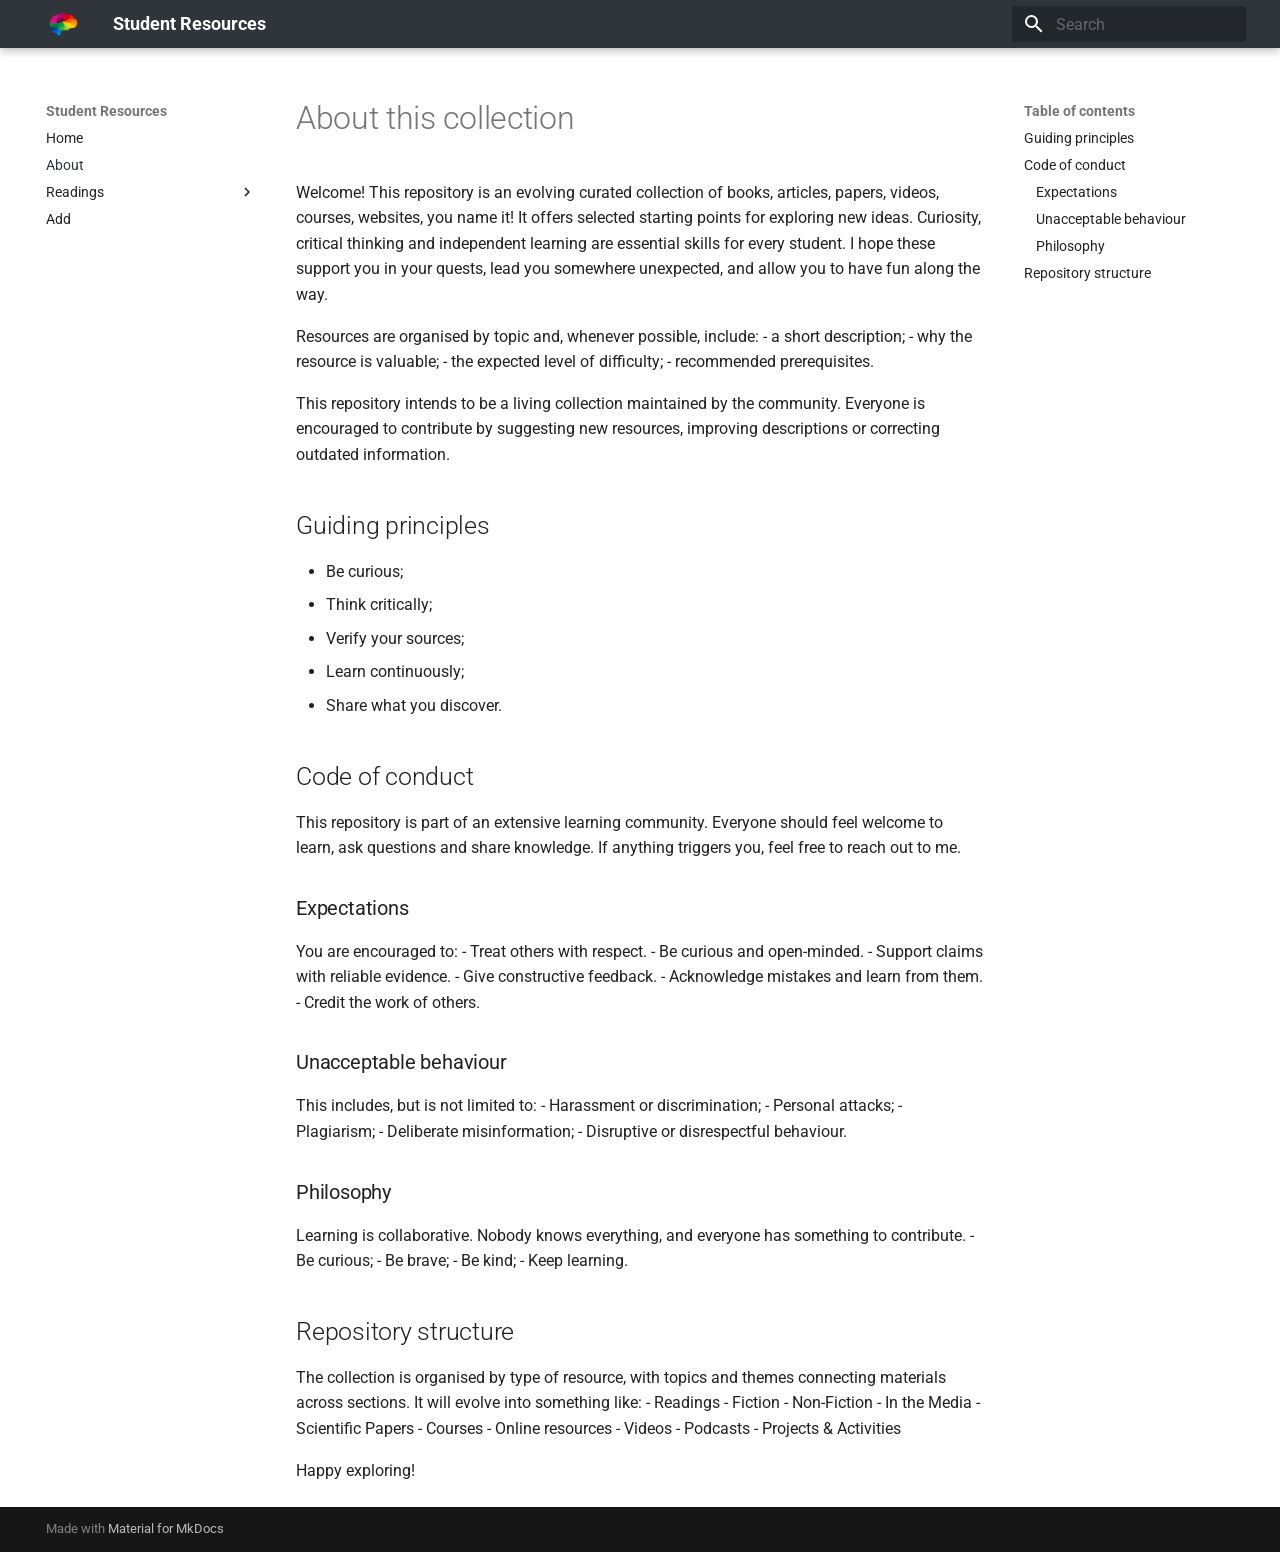
==== about/index.html @ dd15b96d "Deployed b76cbcb with MkDocs version: 1.6.1" ====
<!doctype html>
<html lang="en" class="no-js">
  <head>
    
      <meta charset="utf-8">
      <meta name="viewport" content="width=device-width,initial-scale=1">
      
        <meta name="description" content="A curated collection of resources supporting curiosity, critical thinking and independent learning.">
      
      
        <meta name="author" content="cmr">
      
      
      
        <link rel="prev" href="..">
      
      
        <link rel="next" href="../readings/">
      
      
        
      
      
      <link rel="icon" href="../assets/images/favicon.png">
      <meta name="generator" content="mkdocs-1.6.1, mkdocs-material-9.8.0">
    
    
      
        <title>About - Student Resources</title>
      
    
    
      <link rel="stylesheet" href="../assets/stylesheets/main.57a0d79d.min.css">
      
        
        <link rel="stylesheet" href="../assets/stylesheets/palette.fb2fffe2.min.css">
      
      


    
    
      
    
    
      
        
        
        <link rel="preconnect" href="https://fonts.gstatic.com" crossorigin>
        <link rel="stylesheet" href="https://fonts.googleapis.com/css?family=Roboto:300,300i,400,400i,700,700i%7CRoboto+Mono:400,400i,700,700i&display=fallback">
        <style>:root{--md-text-font:"Roboto";--md-code-font:"Roboto Mono"}</style>
      
    
    
      <link rel="stylesheet" href="../assets/extra.css">
    
    <script>__md_scope=new URL("..",location),__md_hash=e=>[...e].reduce(((e,_)=>(e<<5)-e+_.charCodeAt(0)),0),__md_get=(e,_=localStorage,t=__md_scope)=>JSON.parse(_.getItem(t.pathname+"."+e)),__md_set=(e,_,t=localStorage,a=__md_scope)=>{try{t.setItem(a.pathname+"."+e,JSON.stringify(_))}catch(e){}}</script>
    
      

    
    
  </head>
  
  
    
    
    
    
    
    <body dir="ltr" data-md-color-scheme="default" data-md-color-primary="sage" data-md-color-accent="grey">
  
    
    <input class="md-toggle" data-md-toggle="drawer" type="checkbox" id="__drawer" autocomplete="off">
    <input class="md-toggle" data-md-toggle="search" type="checkbox" id="__search" autocomplete="off">
    <label class="md-overlay" for="__drawer"></label>
    <div data-md-component="skip">
      
        
        <a href="#about-this-collection" class="md-skip">
          Skip to content
        </a>
      
    </div>
    <div data-md-component="announce">
      
    </div>
    
    
      

  

<header class="md-header md-header--shadow" data-md-component="header">
  <nav class="md-header__inner md-grid" aria-label="Header">
    <a href=".." title="Student Resources" class="md-header__button md-logo" aria-label="Student Resources" data-md-component="logo">
      
  <img src="../assets/logo_cmr.png" alt="logo">

    </a>
    <label class="md-header__button md-icon" for="__drawer">
      
      <svg xmlns="http://www.w3.org/2000/svg" viewBox="0 0 24 24"><path d="M3 6h18v2H3zm0 5h18v2H3zm0 5h18v2H3z"/></svg>
    </label>
    <div class="md-header__title" data-md-component="header-title">
      <div class="md-header__ellipsis">
        <div class="md-header__topic">
          <span class="md-ellipsis">
            Student Resources
          </span>
        </div>
        <div class="md-header__topic" data-md-component="header-topic">
          <span class="md-ellipsis">
            
              About
            
          </span>
        </div>
      </div>
    </div>
    
      
    
    
    
    
      
      
        <label class="md-header__button md-icon" for="__search">
          
          <svg xmlns="http://www.w3.org/2000/svg" viewBox="0 0 24 24"><path d="M9.5 3A6.5 6.5 0 0 1 16 9.5c0 1.61-.59 3.09-1.56 4.23l.27.27h.79l5 5-1.5 1.5-5-5v-.79l-.27-.27A6.52 6.52 0 0 1 9.5 16 6.5 6.5 0 0 1 3 9.5 6.5 6.5 0 0 1 9.5 3m0 2C7 5 5 7 5 9.5S7 14 9.5 14 14 12 14 9.5 12 5 9.5 5"/></svg>
        </label>
        <div class="md-search" data-md-component="search" role="dialog">
  <label class="md-search__overlay" for="__search"></label>
  <div class="md-search__inner" role="search">
    <form class="md-search__form" name="search">
      <input type="text" class="md-search__input" name="query" aria-label="Search" placeholder="Search" autocapitalize="off" autocorrect="off" autocomplete="off" spellcheck="false" data-md-component="search-query" required>
      <label class="md-search__icon md-icon" for="__search">
        
        <svg xmlns="http://www.w3.org/2000/svg" viewBox="0 0 24 24"><path d="M9.5 3A6.5 6.5 0 0 1 16 9.5c0 1.61-.59 3.09-1.56 4.23l.27.27h.79l5 5-1.5 1.5-5-5v-.79l-.27-.27A6.52 6.52 0 0 1 9.5 16 6.5 6.5 0 0 1 3 9.5 6.5 6.5 0 0 1 9.5 3m0 2C7 5 5 7 5 9.5S7 14 9.5 14 14 12 14 9.5 12 5 9.5 5"/></svg>
        
        <svg xmlns="http://www.w3.org/2000/svg" viewBox="0 0 24 24"><path d="M20 11v2H8l5.5 5.5-1.42 1.42L4.16 12l7.92-7.92L13.5 5.5 8 11z"/></svg>
      </label>
      <nav class="md-search__options" aria-label="Search">
        
        <button type="reset" class="md-search__icon md-icon" title="Clear" aria-label="Clear" tabindex="-1">
          
          <svg xmlns="http://www.w3.org/2000/svg" viewBox="0 0 24 24"><path d="M19 6.41 17.59 5 12 10.59 6.41 5 5 6.41 10.59 12 5 17.59 6.41 19 12 13.41 17.59 19 19 17.59 13.41 12z"/></svg>
        </button>
      </nav>
      
    </form>
    <div class="md-search__output">
      <div class="md-search__scrollwrap" tabindex="0" data-md-scrollfix>
        <div class="md-search-result" data-md-component="search-result">
          <div class="md-search-result__meta">
            Initializing search
          </div>
          <ol class="md-search-result__list" role="presentation"></ol>
        </div>
      </div>
    </div>
  </div>
</div>
      
    
    
  </nav>
  
</header>
    
    <div class="md-container" data-md-component="container">
      
      
        
          
        
      
      <main class="md-main" data-md-component="main">
        <div class="md-main__inner md-grid">
          
            
              
              <div class="md-sidebar md-sidebar--primary" data-md-component="sidebar" data-md-type="navigation" >
                <div class="md-sidebar__scrollwrap">
                  <div class="md-sidebar__inner">
                    



<nav class="md-nav md-nav--primary" aria-label="Navigation" data-md-level="0">
  <label class="md-nav__title" for="__drawer">
    <a href=".." title="Student Resources" class="md-nav__button md-logo" aria-label="Student Resources" data-md-component="logo">
      
  <img src="../assets/logo_cmr.png" alt="logo">

    </a>
    Student Resources
  </label>
  
  <ul class="md-nav__list" data-md-scrollfix>
    
      
      
  
  
  
  
    <li class="md-nav__item">
      <a href=".." class="md-nav__link">
        
  
  
  <span class="md-ellipsis">
    
  
    Home
  

    
  </span>
  
  

      </a>
    </li>
  

    
      
      
  
  
    
  
  
  
    <li class="md-nav__item md-nav__item--active">
      
      <input class="md-nav__toggle md-toggle" type="checkbox" id="__toc">
      
      
        
      
      
        <label class="md-nav__link md-nav__link--active" for="__toc">
          
  
  
  <span class="md-ellipsis">
    
  
    About
  

    
  </span>
  
  

          <span class="md-nav__icon md-icon"></span>
        </label>
      
      <a href="./" class="md-nav__link md-nav__link--active">
        
  
  
  <span class="md-ellipsis">
    
  
    About
  

    
  </span>
  
  

      </a>
      
        

<nav class="md-nav md-nav--secondary" aria-label="Table of contents">
  
  
  
    
  
  
    <label class="md-nav__title" for="__toc">
      <span class="md-nav__icon md-icon"></span>
      Table of contents
    </label>
    <ul class="md-nav__list" data-md-component="toc" data-md-scrollfix>
      
        <li class="md-nav__item">
  <a href="#guiding-principles" class="md-nav__link">
    <span class="md-ellipsis">
      
        Guiding principles
      
    </span>
  </a>
  
</li>
      
        <li class="md-nav__item">
  <a href="#code-of-conduct" class="md-nav__link">
    <span class="md-ellipsis">
      
        Code of conduct
      
    </span>
  </a>
  
    <nav class="md-nav" aria-label="Code of conduct">
      <ul class="md-nav__list">
        
          <li class="md-nav__item">
  <a href="#expectations" class="md-nav__link">
    <span class="md-ellipsis">
      
        Expectations
      
    </span>
  </a>
  
</li>
        
          <li class="md-nav__item">
  <a href="#unacceptable-behaviour" class="md-nav__link">
    <span class="md-ellipsis">
      
        Unacceptable behaviour
      
    </span>
  </a>
  
</li>
        
          <li class="md-nav__item">
  <a href="#philosophy" class="md-nav__link">
    <span class="md-ellipsis">
      
        Philosophy
      
    </span>
  </a>
  
</li>
        
      </ul>
    </nav>
  
</li>
      
        <li class="md-nav__item">
  <a href="#repository-structure" class="md-nav__link">
    <span class="md-ellipsis">
      
        Repository structure
      
    </span>
  </a>
  
</li>
      
    </ul>
  
</nav>
      
    </li>
  

    
      
      
  
  
  
  
    
    
    
    
    
    <li class="md-nav__item md-nav__item--nested">
      
        
        
        <input class="md-nav__toggle md-toggle " type="checkbox" id="__nav_3" >
        
          
          <label class="md-nav__link" for="__nav_3" id="__nav_3_label" tabindex="0">
            
  
  
  <span class="md-ellipsis">
    
  
    Readings
  

    
  </span>
  
  

            <span class="md-nav__icon md-icon"></span>
          </label>
        
        <nav class="md-nav" data-md-level="1" aria-labelledby="__nav_3_label" aria-expanded="false">
          <label class="md-nav__title" for="__nav_3">
            <span class="md-nav__icon md-icon"></span>
            
  
    Readings
  

          </label>
          <ul class="md-nav__list" data-md-scrollfix>
            
              
                
  
  
  
  
    <li class="md-nav__item">
      <a href="../readings/" class="md-nav__link">
        
  
  
  <span class="md-ellipsis">
    
  
    Overview
  

    
  </span>
  
  

      </a>
    </li>
  

              
            
              
                
  
  
  
  
    <li class="md-nav__item">
      <a href="../Fiction/" class="md-nav__link">
        
  
  
  <span class="md-ellipsis">
    
  
    Fiction
  

    
  </span>
  
  

      </a>
    </li>
  

              
            
              
                
  
  
  
  
    <li class="md-nav__item">
      <a href="../Non-fiction/" class="md-nav__link">
        
  
  
  <span class="md-ellipsis">
    
  
    Non-Fiction
  

    
  </span>
  
  

      </a>
    </li>
  

              
            
          </ul>
        </nav>
      
    </li>
  

    
      
      
  
  
  
  
    <li class="md-nav__item">
      <a href="../contributing/" class="md-nav__link">
        
  
  
  <span class="md-ellipsis">
    
  
    Add
  

    
  </span>
  
  

      </a>
    </li>
  

    
  </ul>
</nav>
                  </div>
                </div>
              </div>
            
            
              
              <div class="md-sidebar md-sidebar--secondary" data-md-component="sidebar" data-md-type="toc" >
                <div class="md-sidebar__scrollwrap">
                  <div class="md-sidebar__inner">
                    

<nav class="md-nav md-nav--secondary" aria-label="Table of contents">
  
  
  
    
  
  
    <label class="md-nav__title" for="__toc">
      <span class="md-nav__icon md-icon"></span>
      Table of contents
    </label>
    <ul class="md-nav__list" data-md-component="toc" data-md-scrollfix>
      
        <li class="md-nav__item">
  <a href="#guiding-principles" class="md-nav__link">
    <span class="md-ellipsis">
      
        Guiding principles
      
    </span>
  </a>
  
</li>
      
        <li class="md-nav__item">
  <a href="#code-of-conduct" class="md-nav__link">
    <span class="md-ellipsis">
      
        Code of conduct
      
    </span>
  </a>
  
    <nav class="md-nav" aria-label="Code of conduct">
      <ul class="md-nav__list">
        
          <li class="md-nav__item">
  <a href="#expectations" class="md-nav__link">
    <span class="md-ellipsis">
      
        Expectations
      
    </span>
  </a>
  
</li>
        
          <li class="md-nav__item">
  <a href="#unacceptable-behaviour" class="md-nav__link">
    <span class="md-ellipsis">
      
        Unacceptable behaviour
      
    </span>
  </a>
  
</li>
        
          <li class="md-nav__item">
  <a href="#philosophy" class="md-nav__link">
    <span class="md-ellipsis">
      
        Philosophy
      
    </span>
  </a>
  
</li>
        
      </ul>
    </nav>
  
</li>
      
        <li class="md-nav__item">
  <a href="#repository-structure" class="md-nav__link">
    <span class="md-ellipsis">
      
        Repository structure
      
    </span>
  </a>
  
</li>
      
    </ul>
  
</nav>
                  </div>
                </div>
              </div>
            
          
          
            <div class="md-content" data-md-component="content">
              
              <article class="md-content__inner md-typeset">
                
                  



<h1 id="about-this-collection">About this collection</h1>
<p>Welcome!
This repository is an evolving curated collection of books, articles, papers, videos, courses, websites, you name it! It offers selected starting points for exploring new ideas. 
Curiosity, critical thinking and independent learning are essential skills for every student. I hope these support you in your quests, lead you somewhere unexpected, and allow you to have fun along the way.</p>
<p>Resources are organised by topic and, whenever possible, include:
- a short description;
- why the resource is valuable;
- the expected level of difficulty;
- recommended prerequisites.</p>
<p>This repository intends to be a living collection maintained by the community. Everyone is encouraged to contribute by suggesting new resources, improving descriptions or correcting outdated information.</p>
<h2 id="guiding-principles">Guiding principles</h2>
<ul>
<li>Be curious;</li>
<li>Think critically;</li>
<li>Verify your sources;</li>
<li>Learn continuously;</li>
<li>Share what you discover.</li>
</ul>
<h2 id="code-of-conduct">Code of conduct</h2>
<p>This repository is part of an extensive learning community. Everyone should feel welcome to learn, ask questions and share knowledge. If anything triggers you, feel free to reach out to me.</p>
<h3 id="expectations">Expectations</h3>
<p>You are encouraged to:
- Treat others with respect.
- Be curious and open-minded.
- Support claims with reliable evidence.
- Give constructive feedback.
- Acknowledge mistakes and learn from them.
- Credit the work of others.</p>
<h3 id="unacceptable-behaviour">Unacceptable behaviour</h3>
<p>This includes, but is not limited to:
- Harassment or discrimination;
- Personal attacks;
- Plagiarism;
- Deliberate misinformation;
- Disruptive or disrespectful behaviour.</p>
<h3 id="philosophy">Philosophy</h3>
<p>Learning is collaborative. Nobody knows everything, and everyone has something to contribute.
- Be curious;
- Be brave;
- Be kind;
- Keep learning.</p>
<h2 id="repository-structure">Repository structure</h2>
<p>The collection is organised by type of resource, with topics and themes connecting materials across sections. It will evolve into something like:
- Readings 
  - Fiction
  - Non-Fiction
  - In the Media
  - Scientific Papers
- Courses
- Online resources
  - Videos
  - Podcasts
- Projects &amp; Activities</p>
<p>Happy exploring!</p>












                
              </article>
            </div>
          
          
<script>var target=document.getElementById(location.hash.slice(1));target&&target.name&&(target.checked=target.name.startsWith("__tabbed_"))</script>
        </div>
        
      </main>
      
        <footer class="md-footer">
  
  <div class="md-footer-meta md-typeset">
    <div class="md-footer-meta__inner md-grid">
      <div class="md-copyright">
  
  
    Made with
    <a href="https://squidfunk.github.io/mkdocs-material/" target="_blank" rel="noopener">
      Material for MkDocs
    </a>
  
</div>
      
    </div>
  </div>
</footer>
      
    </div>
    <div class="md-dialog" data-md-component="dialog">
      <div class="md-dialog__inner md-typeset"></div>
    </div>
    
    
    
      
      
      <script id="__config" type="application/json">{"annotate": null, "base": "..", "features": [], "search": "../assets/javascripts/workers/search.a7633da7.min.js", "tags": null, "translations": {"clipboard.copied": "Copied to clipboard", "clipboard.copy": "Copy to clipboard", "search.result.more.one": "1 more on this page", "search.result.more.other": "# more on this page", "search.result.none": "No matching documents", "search.result.one": "1 matching document", "search.result.other": "# matching documents", "search.result.placeholder": "Type to start searching", "search.result.term.missing": "Missing", "select.version": "Select version"}, "version": null}</script>
    
    
      <script src="../assets/javascripts/bundle.c21346df.min.js"></script>
      
    
  </body>
</html>
---- assets/stylesheets/main.57a0d79d.min.css ----
@charset "UTF-8";html{box-sizing:border-box;-webkit-text-size-adjust:none;-moz-text-size-adjust:none;text-size-adjust:none}*,:after,:before{box-sizing:inherit}@media(prefers-reduced-motion){*,:after,:before{transition:none!important}}body{margin:0;-webkit-font-smoothing:antialiased;-moz-osx-font-smoothing:grayscale;--md-text-font-family:var(--md-text-font, _),
    -apple-system, BlinkMacSystemFont, Helvetica, Arial, sans-serif;--md-code-font-family:var(--md-code-font, _),
    SFMono-Regular, Consolas, Menlo, monospace}.md-typeset code:not(.focus-visible),a,button,input,label{-webkit-tap-highlight-color:transparent}a{color:inherit;text-decoration:none}hr{box-sizing:initial;display:block;height:.05rem;padding:0;overflow:visible;border:0}small{font-size:80%}sub,sup{line-height:1em}img{border-style:none}table{border-spacing:0;border-collapse:initial}td,th{font-weight:400;vertical-align:top}button{padding:0;margin:0;font-family:inherit;font-size:inherit;background:#0000;border:0}input{border:0;outline:none}:root{--md-primary-fg-color:#4051b5;--md-primary-fg-color--light:#5d6cc0;--md-primary-fg-color--dark:#303fa1;--md-primary-bg-color:#fff;--md-primary-bg-color--light:#ffffffb3;--md-accent-fg-color:#526cfe;--md-accent-fg-color--transparent:#526cfe1a;--md-accent-bg-color:#fff;--md-accent-bg-color--light:#ffffffb3;--md-typeset-table-sort-icon:url("data:image/svg+xml;charset=utf-8,<svg xmlns='http://www.w3.org/2000/svg' viewBox='0 0 24 24'><path d='m18 21-4-4h3V7h-3l4-4 4 4h-3v10h3M2 19v-2h10v2M2 13v-2h7v2M2 7V5h4v2z'/></svg>");--md-typeset-table-sort-icon--asc:url("data:image/svg+xml;charset=utf-8,<svg xmlns='http://www.w3.org/2000/svg' viewBox='0 0 24 24'><path d='M19 17h3l-4 4-4-4h3V3h2M2 17h10v2H2M6 5v2H2V5m0 6h7v2H2z'/></svg>");--md-typeset-table-sort-icon--desc:url("data:image/svg+xml;charset=utf-8,<svg xmlns='http://www.w3.org/2000/svg' viewBox='0 0 24 24'><path d='M19 7h3l-4-4-4 4h3v14h2M2 17h10v2H2M6 5v2H2V5m0 6h7v2H2z'/></svg>")}[data-md-color-scheme=default]{color-scheme:light}[data-md-color-scheme=default] img[src$="#gh-dark-mode-only"],[data-md-color-scheme=default] img[src$="#only-dark"]{display:none}:root,[data-md-color-scheme=default]{--md-hue:225deg;--md-default-fg-color:#000000de;--md-default-fg-color--light:#0000008a;--md-default-fg-color--lighter:#00000052;--md-default-fg-color--lightest:#00000012;--md-default-bg-color:#fff;--md-default-bg-color--light:#ffffffb3;--md-default-bg-color--lighter:#ffffff4d;--md-default-bg-color--lightest:#ffffff1f;--md-code-fg-color:#36464e;--md-code-bg-color:#f5f5f5;--md-code-bg-color--light:#f5f5f5b3;--md-code-bg-color--lighter:#f5f5f54d;--md-code-hl-color:#4287ff;--md-code-hl-color--light:#4287ff1a;--md-code-hl-number-color:#d52a2a;--md-code-hl-special-color:#db1457;--md-code-hl-function-color:#a846b9;--md-code-hl-constant-color:#6e59d9;--md-code-hl-keyword-color:#3f6ec6;--md-code-hl-string-color:#1c7d4d;--md-code-hl-name-color:var(--md-code-fg-color);--md-code-hl-operator-color:var(--md-default-fg-color--light);--md-code-hl-punctuation-color:var(--md-default-fg-color--light);--md-code-hl-comment-color:var(--md-default-fg-color--light);--md-code-hl-generic-color:var(--md-default-fg-color--light);--md-code-hl-variable-color:var(--md-default-fg-color--light);--md-typeset-color:var(--md-default-fg-color);--md-typeset-a-color:var(--md-primary-fg-color);--md-typeset-del-color:#f5503d26;--md-typeset-ins-color:#0bd57026;--md-typeset-kbd-color:#fafafa;--md-typeset-kbd-accent-color:#fff;--md-typeset-kbd-border-color:#b8b8b8;--md-typeset-mark-color:#ffff0080;--md-typeset-table-color:#0000001f;--md-typeset-table-color--light:#00000009;--md-admonition-fg-color:var(--md-default-fg-color);--md-admonition-bg-color:var(--md-default-bg-color);--md-warning-fg-color:#000000de;--md-warning-bg-color:#ff9;--md-footer-fg-color:#fff;--md-footer-fg-color--light:#ffffffb3;--md-footer-fg-color--lighter:#ffffff73;--md-footer-bg-color:#000000de;--md-footer-bg-color--dark:#00000052;--md-shadow-z1:0 0.2rem 0.5rem #0000000d,
    0 0 0.05rem #0000001a;--md-shadow-z2:0 0.2rem 0.5rem #0000001a,
    0 0 0.05rem #00000040;--md-shadow-z3:0 0.2rem 0.5rem #0003,
    0 0 0.05rem #00000059}.md-icon svg{display:block;width:1.2rem;height:1.2rem;fill:currentcolor}aside,body,input{font-family:var(--md-text-font-family);font-feature-settings:"kern","liga";color:var(--md-typeset-color)}code,kbd,pre{font-family:var(--md-code-font-family);font-feature-settings:"kern"}.md-typeset{font-size:.8rem;line-height:1.6;overflow-wrap:break-word;-webkit-print-color-adjust:exact;color-adjust:exact}@media print{.md-typeset{font-size:.68rem}.md-typeset code,.md-typeset kbd,.md-typeset pre{white-space:pre-wrap}}.md-typeset blockquote,.md-typeset dl,.md-typeset figure,.md-typeset ol,.md-typeset pre,.md-typeset ul{margin-top:1em;margin-bottom:1em}.md-typeset h1{margin:0 0 1.25em;font-size:2em;line-height:1.3;color:var(--md-default-fg-color--light)}.md-typeset h1,.md-typeset h2{font-weight:300;letter-spacing:-.01em}.md-typeset h2{margin:1.6em 0 .64em;font-size:1.5625em;line-height:1.4}.md-typeset h3{margin:1.6em 0 .8em;font-size:1.25em;font-weight:400;line-height:1.5;letter-spacing:-.01em}.md-typeset h2+h3{margin-top:.8em}.md-typeset h4{margin:1em 0;font-weight:700;letter-spacing:-.01em}.md-typeset h5,.md-typeset h6{margin:1.25em 0;font-size:.8em;font-weight:700;color:var(--md-default-fg-color--light);letter-spacing:-.01em}.md-typeset h5{text-transform:uppercase}.md-typeset h5 code{text-transform:none}.md-typeset hr{display:flow-root;margin:1.5em 0;border-bottom:.05rem solid var(--md-default-fg-color--lightest)}.md-typeset a{color:var(--md-typeset-a-color);word-break:break-word}.md-typeset a,.md-typeset a:before{transition:color 125ms}.md-typeset a:focus,.md-typeset a:hover{color:var(--md-accent-fg-color)}.md-typeset a:focus code,.md-typeset a:hover code{color:var(--md-accent-fg-color);background-color:var(--md-accent-fg-color--transparent)}.md-typeset a code{color:var(--md-typeset-a-color)}.md-typeset a.focus-visible{outline-color:var(--md-accent-fg-color);outline-offset:.2rem}.md-typeset code,.md-typeset kbd,.md-typeset pre{font-variant-ligatures:none;color:var(--md-code-fg-color);direction:ltr;transition:background-color 125ms}.md-typeset code{padding:0 .2941176471em;font-size:.85em;word-break:break-word;background-color:var(--md-code-bg-color);border-radius:.1rem;-webkit-box-decoration-break:clone;box-decoration-break:clone;transition:color 125ms,background-color 125ms}.md-typeset code:not(.focus-visible){outline:none}.md-typeset pre{position:relative;display:flow-root;line-height:1.4}.md-typeset pre>code{display:block;padding:.7720588235em 1.1764705882em;margin:0;overflow:auto;word-break:normal;touch-action:auto;scrollbar-color:var(--md-default-fg-color--lighter) #0000;scrollbar-width:thin;outline-color:var(--md-accent-fg-color);box-shadow:none;-webkit-box-decoration-break:slice;box-decoration-break:slice}.md-typeset pre>code:hover{scrollbar-color:var(--md-accent-fg-color) #0000}.md-typeset pre>code::-webkit-scrollbar{width:.2rem;height:.2rem}.md-typeset pre>code::-webkit-scrollbar-thumb{background-color:var(--md-default-fg-color--lighter)}.md-typeset pre>code::-webkit-scrollbar-thumb:hover{background-color:var(--md-accent-fg-color)}.md-typeset kbd{display:inline-block;padding:0 .6666666667em;font-size:.75em;color:var(--md-default-fg-color);word-break:break-word;vertical-align:text-top;background-color:var(--md-typeset-kbd-color);border-radius:.1rem;box-shadow:0 .1rem 0 .05rem var(--md-typeset-kbd-border-color),0 .1rem 0 var(--md-typeset-kbd-border-color),0 -.1rem .2rem var(--md-typeset-kbd-accent-color) inset}.md-typeset mark{color:inherit;word-break:break-word;background-color:var(--md-typeset-mark-color);-webkit-box-decoration-break:clone;box-decoration-break:clone}.md-typeset abbr{text-decoration:none;cursor:help}.md-typeset [data-preview],.md-typeset abbr{border-bottom:.05rem dotted var(--md-default-fg-color--light)}.md-typeset small{opacity:.75}[dir=ltr] .md-typeset sub,[dir=ltr] .md-typeset sup{margin-left:.078125em}[dir=rtl] .md-typeset sub,[dir=rtl] .md-typeset sup{margin-right:.078125em}[dir=ltr] .md-typeset blockquote{padding-left:.6rem;border-left:.2rem solid var(--md-default-fg-color--lighter)}[dir=rtl] .md-typeset blockquote{padding-right:.6rem;border-right:.2rem solid var(--md-default-fg-color--lighter)}.md-typeset blockquote{margin-left:0;margin-right:0;color:var(--md-default-fg-color--light)}.md-typeset ul{list-style-type:disc}.md-typeset ul[type]{list-style-type:revert-layer}[dir=ltr] .md-typeset ol,[dir=ltr] .md-typeset ol li ol,[dir=ltr] .md-typeset ol li ul,[dir=ltr] .md-typeset ul,[dir=ltr] .md-typeset ul li ol,[dir=ltr] .md-typeset ul li ul{margin-left:.625em}[dir=rtl] .md-typeset ol,[dir=rtl] .md-typeset ol li ol,[dir=rtl] .md-typeset ol li ul,[dir=rtl] .md-typeset ul,[dir=rtl] .md-typeset ul li ol,[dir=rtl] .md-typeset ul li ul{margin-right:.625em}.md-typeset ol,.md-typeset ul{padding:0}.md-typeset ol:not([hidden]),.md-typeset ul:not([hidden]){display:flow-root}.md-typeset ol ol,.md-typeset ul ol{list-style-type:lower-alpha}.md-typeset ol ol ol,.md-typeset ul ol ol{list-style-type:lower-roman}.md-typeset ol ol ol ol,.md-typeset ul ol ol ol{list-style-type:upper-alpha}.md-typeset ol ol ol ol ol,.md-typeset ul ol ol ol ol{list-style-type:upper-roman}.md-typeset ol[type],.md-typeset ul[type]{list-style-type:revert-layer}[dir=ltr] .md-typeset ol li,[dir=ltr] .md-typeset ul li{margin-left:1.25em}[dir=rtl] .md-typeset ol li,[dir=rtl] .md-typeset ul li{margin-right:1.25em}.md-typeset ol li,.md-typeset ul li{margin-bottom:.5em}.md-typeset ol li blockquote,.md-typeset ol li p,.md-typeset ul li blockquote,.md-typeset ul li p{margin:.5em 0}.md-typeset ol li:last-child,.md-typeset ul li:last-child{margin-bottom:0}.md-typeset ol li ol,.md-typeset ol li ul,.md-typeset ul li ol,.md-typeset ul li ul{margin-top:.5em;margin-bottom:.5em}[dir=ltr] .md-typeset dd{margin-left:1.875em}[dir=rtl] .md-typeset dd{margin-right:1.875em}.md-typeset dd{margin-top:1em;margin-bottom:1.5em}.md-typeset img,.md-typeset svg,.md-typeset video{max-width:100%;height:auto}.md-typeset img[align=left]{margin:1em 1em 1em 0}.md-typeset img[align=right]{margin:1em 0 1em 1em}.md-typeset img[align]:only-child{margin-top:0}.md-typeset figure{display:flow-root;width:fit-content;max-width:100%;margin:1em auto;text-align:center}.md-typeset figure img{display:block;margin:0 auto}.md-typeset figcaption{max-width:24rem;margin:1em auto;font-style:italic}.md-typeset iframe{max-width:100%}.md-typeset table:not([class]){display:inline-block;max-width:100%;overflow:auto;font-size:.64rem;touch-action:auto;background-color:var(--md-default-bg-color);border:.05rem solid var(--md-typeset-table-color);border-radius:.1rem}@media print{.md-typeset table:not([class]){display:table}}.md-typeset table:not([class])+*{margin-top:1.5em}.md-typeset table:not([class]) td>:first-child,.md-typeset table:not([class]) th>:first-child{margin-top:0}.md-typeset table:not([class]) td>:last-child,.md-typeset table:not([class]) th>:last-child{margin-bottom:0}.md-typeset table:not([class]) td:not([align]),.md-typeset table:not([class]) th:not([align]){text-align:left}[dir=rtl] .md-typeset table:not([class]) td:not([align]),[dir=rtl] .md-typeset table:not([class]) th:not([align]){text-align:right}.md-typeset table:not([class]) th{min-width:5rem;padding:.9375em 1.25em;font-weight:700;vertical-align:top}.md-typeset table:not([class]) td{padding:.9375em 1.25em;vertical-align:top;border-top:.05rem solid var(--md-typeset-table-color)}.md-typeset table:not([class]) tbody tr{transition:background-color 125ms}.md-typeset table:not([class]) tbody tr:hover{background-color:var(--md-typeset-table-color--light);box-shadow:0 .05rem 0 var(--md-default-bg-color) inset}.md-typeset table:not([class]) a{word-break:normal}.md-typeset table th[role=columnheader]{cursor:pointer}[dir=ltr] .md-typeset table th[role=columnheader]:after{margin-left:.5em}[dir=rtl] .md-typeset table th[role=columnheader]:after{margin-right:.5em}.md-typeset table th[role=columnheader]:after{display:inline-block;width:1.2em;height:1.2em;vertical-align:text-bottom;content:"";-webkit-mask-image:var(--md-typeset-table-sort-icon);mask-image:var(--md-typeset-table-sort-icon);-webkit-mask-repeat:no-repeat;mask-repeat:no-repeat;-webkit-mask-size:contain;mask-size:contain;transition:background-color 125ms}.md-typeset table th[role=columnheader]:hover:after{background-color:var(--md-default-fg-color--lighter)}.md-typeset table th[role=columnheader][aria-sort=ascending]:after{background-color:var(--md-default-fg-color--light);-webkit-mask-image:var(--md-typeset-table-sort-icon--asc);mask-image:var(--md-typeset-table-sort-icon--asc)}.md-typeset table th[role=columnheader][aria-sort=descending]:after{background-color:var(--md-default-fg-color--light);-webkit-mask-image:var(--md-typeset-table-sort-icon--desc);mask-image:var(--md-typeset-table-sort-icon--desc)}.md-typeset__scrollwrap{margin:1em -.8rem;overflow-x:auto;touch-action:auto}.md-typeset__table{display:inline-block;padding:0 .8rem;margin-bottom:.5em}@media print{.md-typeset__table{display:block}}html .md-typeset__table table{display:table;width:100%;margin:0;overflow:hidden}@media screen and (max-width:44.984375em){.md-content__inner>pre{margin:1em -.8rem}.md-content__inner>pre code{border-radius:0}}.md-typeset .md-author{position:relative;display:block;flex-shrink:0;width:1.6rem;height:1.6rem;overflow:hidden;border-radius:100%;transition:color 125ms,transform 125ms}.md-typeset .md-author img{display:block}.md-typeset .md-author--more{font-size:.6rem;font-weight:700;line-height:1.6rem;color:var(--md-default-fg-color--lighter);text-align:center;background:var(--md-default-fg-color--lightest)}.md-typeset .md-author--long{width:2.4rem;height:2.4rem}.md-typeset a.md-author{transform:scale(1)}.md-typeset a.md-author img{filter:grayscale(100%) opacity(75%);border-radius:100%;transition:filter 125ms}.md-typeset a.md-author:focus,.md-typeset a.md-author:hover{z-index:1;transform:scale(1.1)}.md-typeset a.md-author:focus img,.md-typeset a.md-author:hover img{filter:grayscale(0)}.md-banner{overflow:auto;color:var(--md-footer-fg-color);background-color:var(--md-footer-bg-color)}@media print{.md-banner{display:none}}.md-banner--warning{color:var(--md-warning-fg-color);background-color:var(--md-warning-bg-color)}.md-banner__inner{padding:0 .8rem;margin:.6rem auto;font-size:.7rem}[dir=ltr] .md-banner__button{float:right}[dir=rtl] .md-banner__button{float:left}.md-banner__button{color:inherit;cursor:pointer;transition:opacity .25s}.no-js .md-banner__button{display:none}.md-banner__button:hover{opacity:.7}html{height:100%;overflow-x:hidden;font-size:125%}@media screen and (min-width:100em){html{font-size:137.5%}}@media screen and (min-width:125em){html{font-size:150%}}body{position:relative;display:flex;flex-direction:column;width:100%;min-height:100%;font-size:.5rem;background-color:var(--md-default-bg-color)}@media print{body{display:block}}@media screen and (max-width:59.984375em){body[data-md-scrolllock]{position:fixed}}.md-grid{max-width:61rem;margin-left:auto;margin-right:auto}.md-container{display:flex;flex-grow:1;flex-direction:column}@media print{.md-container{display:block}}.md-main{flex-grow:1}.md-main__inner{display:flex;height:100%;margin-top:1.5rem}.md-ellipsis{overflow:hidden;text-overflow:ellipsis}.md-toggle{display:none}.md-option{position:absolute;width:0;height:0;opacity:0}.md-option:checked+label:not([hidden]){display:block}.md-option.focus-visible+label{outline-style:auto;outline-color:var(--md-accent-fg-color)}.md-skip{position:fixed;z-index:-1;padding:.3rem .5rem;margin:.5rem;font-size:.64rem;color:var(--md-default-bg-color);background-color:var(--md-default-fg-color);border-radius:.1rem;outline-color:var(--md-accent-fg-color);opacity:0;transform:translateY(.4rem)}.md-skip:focus{z-index:10;opacity:1;transition:transform .25s cubic-bezier(.4,0,.2,1),opacity 175ms 75ms;transform:translateY(0)}@page{margin:25mm}:root{--md-clipboard-icon:url("data:image/svg+xml;charset=utf-8,<svg xmlns='http://www.w3.org/2000/svg' viewBox='0 0 24 24'><path d='M19 21H8V7h11m0-2H8a2 2 0 0 0-2 2v14a2 2 0 0 0 2 2h11a2 2 0 0 0 2-2V7a2 2 0 0 0-2-2m-3-4H4a2 2 0 0 0-2 2v14h2V3h12z'/></svg>");--md-code-select-icon:url("data:image/svg+xml;charset=utf-8,<svg xmlns='http://www.w3.org/2000/svg' viewBox='0 0 24 24'><path d='M19 19h-4v2h4c1.1 0 2-.9 2-2v-4h-2m0-12h-4v2h4v4h2V5c0-1.1-.9-2-2-2M5 5h4V3H5c-1.1 0-2 .9-2 2v4h2m0 6H3v4c0 1.1.9 2 2 2h4v-2H5zm2-4h2v2H7zm4 0h2v2h-2zm4 0h2v2h-2zM7 7h2v2H7zm4 0h2v2h-2zm4 0h2v2h-2zm-8 8h2v2H7zm4 0h2v2h-2zm4 0h2v2h-2z'/></svg>");--md-code-copy-icon:url("data:image/svg+xml;charset=utf-8,<svg xmlns='http://www.w3.org/2000/svg' viewBox='0 0 24 24'><path d='M19 21H8V7h11m0-2H8a2 2 0 0 0-2 2v14a2 2 0 0 0 2 2h11a2 2 0 0 0 2-2V7a2 2 0 0 0-2-2m-3-4H4a2 2 0 0 0-2 2v14h2V3h12z'/></svg>")}.md-clipboard{z-index:1;width:1.5em;height:1.5em;color:var(--md-default-fg-color--lightest);cursor:pointer;border-radius:.1rem;outline-color:var(--md-accent-fg-color);outline-offset:.1rem;transition:color .25s}@media print{.md-clipboard{display:none}}.md-clipboard:not(.focus-visible){outline:none;-webkit-tap-highlight-color:transparent}:hover>.md-clipboard{color:var(--md-default-fg-color--light)}.md-clipboard:focus,.md-clipboard:hover{color:var(--md-accent-fg-color)}.md-clipboard:after{display:block;width:1.125em;height:1.125em;margin:0 auto;content:"";background-color:currentcolor;-webkit-mask-image:var(--md-clipboard-icon);mask-image:var(--md-clipboard-icon);-webkit-mask-repeat:no-repeat;mask-repeat:no-repeat;-webkit-mask-position:center;mask-position:center;-webkit-mask-size:contain;mask-size:contain}.md-clipboard--inline{cursor:pointer}.md-clipboard--inline code{transition:color .25s,background-color .25s}.md-clipboard--inline:focus code,.md-clipboard--inline:hover code{color:var(--md-accent-fg-color);background-color:var(--md-accent-fg-color--transparent)}.md-typeset .md-code__content{display:grid}.md-code__nav{position:absolute;top:.25em;right:.25em;z-index:1;display:flex;gap:.2rem;padding:.2rem;background-color:var(--md-code-bg-color--lighter);border-radius:.1rem;transition:background-color .25s}:hover>.md-code__nav{background-color:var(--md-code-bg-color--light)}.md-code__button{display:block;width:1.5em;height:1.5em;color:var(--md-default-fg-color--lightest);cursor:pointer;outline-color:var(--md-accent-fg-color);outline-offset:.1rem;transition:color .25s}:hover>*>.md-code__button{color:var(--md-default-fg-color--light)}.md-code__button.focus-visible,.md-code__button:hover{color:var(--md-accent-fg-color)}.md-code__button--active{color:var(--md-default-fg-color)!important}.md-code__button:after{display:block;width:1.125em;height:1.125em;margin:0 auto;content:"";background-color:currentcolor;-webkit-mask-repeat:no-repeat;mask-repeat:no-repeat;-webkit-mask-position:center;mask-position:center;-webkit-mask-size:contain;mask-size:contain}.md-code__button[data-md-type=select]:after{-webkit-mask-image:var(--md-code-select-icon);mask-image:var(--md-code-select-icon)}.md-code__button[data-md-type=copy]:after{-webkit-mask-image:var(--md-code-copy-icon);mask-image:var(--md-code-copy-icon)}@keyframes consent{0%{opacity:0;transform:translateY(100%)}to{opacity:1;transform:translateY(0)}}@keyframes overlay{0%{opacity:0}to{opacity:1}}.md-consent__overlay{position:fixed;top:0;z-index:5;width:100%;height:100%;background-color:#0000008a;-webkit-backdrop-filter:blur(.1rem);backdrop-filter:blur(.1rem);opacity:1;animation:overlay .25s both}.md-consent__inner{position:fixed;bottom:0;z-index:5;width:100%;max-height:100%;padding:0;overflow:auto;background-color:var(--md-default-bg-color);border:0;border-radius:.1rem;box-shadow:0 0 .2rem #0000001a,0 .2rem .4rem #0003;animation:consent .5s cubic-bezier(.1,.7,.1,1) both}.md-consent__form{padding:.8rem}.md-consent__settings{display:none;margin:1em 0}input:checked+.md-consent__settings{display:block}.md-consent__controls{margin-bottom:.8rem}.md-typeset .md-consent__controls .md-button{display:inline}@media screen and (max-width:44.984375em){.md-typeset .md-consent__controls .md-button{display:block;width:100%;margin-top:.4rem;text-align:center}}.md-consent label{cursor:pointer}.md-content{flex-grow:1;min-width:0}.md-content__inner{padding-top:.6rem;margin:0 .8rem 1.2rem}@media screen and (min-width:76.25em){[dir=ltr] .md-sidebar--primary:not([hidden])~.md-content>.md-content__inner,[dir=rtl] .md-sidebar--secondary:not([hidden])~.md-content>.md-content__inner{margin-left:1.2rem}[dir=ltr] .md-sidebar--secondary:not([hidden])~.md-content>.md-content__inner,[dir=rtl] .md-sidebar--primary:not([hidden])~.md-content>.md-content__inner{margin-right:1.2rem}}.md-content__inner:before{display:block;height:.4rem;content:""}.md-content__inner>:last-child{margin-bottom:0}[dir=ltr] .md-content__button{float:right;margin-left:.4rem}[dir=rtl] .md-content__button{float:left;margin-right:.4rem}.md-content__button{padding:0;margin:.4rem 0}@media print{.md-content__button{display:none}}.md-typeset .md-content__button{color:var(--md-default-fg-color--lighter)}.md-content__button svg{display:inline;vertical-align:top}[dir=rtl] .md-content__button svg{transform:scaleX(-1)}[dir=ltr] .md-dialog{right:.8rem}[dir=rtl] .md-dialog{left:.8rem}.md-dialog{position:fixed;bottom:.8rem;z-index:4;min-width:11.1rem;padding:.4rem .6rem;pointer-events:none;background-color:var(--md-default-fg-color);border-radius:.1rem;box-shadow:var(--md-shadow-z3);opacity:0;transition:transform 0s .4s,opacity .4s;transform:translateY(100%)}@media print{.md-dialog{display:none}}.md-dialog--active{pointer-events:auto;opacity:1;transition:transform .4s cubic-bezier(.075,.85,.175,1),opacity .4s;transform:translateY(0)}.md-dialog__inner{font-size:.7rem;color:var(--md-default-bg-color)}.md-feedback{margin:2em 0 1em;text-align:center}.md-feedback fieldset{padding:0;margin:0;border:none}.md-feedback__title{margin:1em auto;font-weight:700}.md-feedback__inner{position:relative}.md-feedback__list{position:relative;display:flex;flex-wrap:wrap;place-content:baseline center}.md-feedback__list:hover .md-icon:not(:disabled){color:var(--md-default-fg-color--lighter)}:disabled .md-feedback__list{min-height:1.8rem}.md-feedback__icon{flex-shrink:0;margin:0 .1rem;color:var(--md-default-fg-color--light);cursor:pointer;transition:color 125ms}.md-feedback__icon:not(:disabled).md-icon:hover{color:var(--md-accent-fg-color)}.md-feedback__icon:disabled{color:var(--md-default-fg-color--lightest);pointer-events:none}.md-feedback__note{position:relative;opacity:0;transition:transform .4s cubic-bezier(.1,.7,.1,1),opacity .15s;transform:translateY(.4rem)}.md-feedback__note>*{max-width:16rem;margin:0 auto}:disabled .md-feedback__note{opacity:1;transform:translateY(0)}@media print{.md-feedback,.md-footer{display:none}}.md-footer{color:var(--md-footer-fg-color);background-color:var(--md-footer-bg-color)}.md-footer__inner{justify-content:space-between;padding:.2rem;overflow:auto}.md-footer__inner:not([hidden]){display:flex}.md-footer__link{display:flex;flex-grow:.01;align-items:end;max-width:100%;margin-top:1rem;margin-bottom:.4rem;overflow:hidden;outline-color:var(--md-accent-fg-color);transition:opacity .25s}.md-footer__link:focus,.md-footer__link:hover{opacity:.7}[dir=rtl] .md-footer__link svg{transform:scaleX(-1)}@media screen and (max-width:44.984375em){.md-footer__link--prev{flex-shrink:0}.md-footer__link--prev .md-footer__title{display:none}}[dir=ltr] .md-footer__link--next{margin-left:auto}.md-footer__link--next{text-align:right}[dir=rtl] .md-footer__link--next{margin-right:auto;text-align:left}.md-footer__title{flex-grow:1;max-width:calc(100% - 2.4rem);padding:0 1rem;margin-bottom:.7rem;font-size:.9rem;white-space:nowrap}.md-footer__button{padding:.4rem;margin:.2rem}.md-footer__direction{font-size:.64rem;opacity:.7}.md-footer-meta{background-color:var(--md-footer-bg-color--dark)}.md-footer-meta__inner{display:flex;flex-wrap:wrap;justify-content:space-between;padding:.2rem}html .md-footer-meta.md-typeset a{color:var(--md-footer-fg-color--light)}html .md-footer-meta.md-typeset a:focus,html .md-footer-meta.md-typeset a:hover{color:var(--md-footer-fg-color)}.md-copyright{width:100%;padding:.4rem 0;margin:auto .6rem;font-size:.64rem;color:var(--md-footer-fg-color--lighter)}.md-copyright__highlight{color:var(--md-footer-fg-color--light)}.md-social{display:inline-flex;gap:.2rem;padding:.2rem 0 .6rem;margin:0 .4rem}@media screen and (min-width:45em){.md-copyright{width:auto}.md-social{padding:.6rem 0}}.md-social__link{display:inline-block;width:1.6rem;height:1.6rem;text-align:center}.md-social__link:before{line-height:1.9}.md-social__link svg{max-height:.8rem;vertical-align:-25%;fill:currentcolor}.md-typeset .md-button{display:inline-block;padding:.625em 2em;font-weight:700;color:var(--md-primary-fg-color);cursor:pointer;border:.1rem solid;border-radius:.1rem;transition:color 125ms,background-color 125ms,border-color 125ms}.md-typeset .md-button--primary{color:var(--md-primary-bg-color);background-color:var(--md-primary-fg-color);border-color:var(--md-primary-fg-color)}.md-typeset .md-button:focus,.md-typeset .md-button:hover{color:var(--md-accent-bg-color);background-color:var(--md-accent-fg-color);border-color:var(--md-accent-fg-color)}[dir=ltr] .md-typeset .md-input,[dir=rtl] .md-typeset .md-input{border-top-left-radius:.1rem}[dir=ltr] .md-typeset .md-input,[dir=rtl] .md-typeset .md-input{border-top-right-radius:.1rem}.md-typeset .md-input{height:1.8rem;padding:0 .6rem;font-size:.8rem;border-bottom:.1rem solid var(--md-default-fg-color--lighter);box-shadow:var(--md-shadow-z1);transition:border .25s,box-shadow .25s}.md-typeset .md-input:focus,.md-typeset .md-input:hover{border-bottom-color:var(--md-accent-fg-color);box-shadow:var(--md-shadow-z2)}.md-typeset .md-input--stretch{width:100%}.md-header{position:sticky;left:0;right:0;top:0;z-index:4;display:block;color:var(--md-primary-bg-color);background-color:var(--md-primary-fg-color);box-shadow:0 0 .2rem #0000,0 .2rem .4rem #0000}@media print{.md-header{display:none}}.md-header[hidden]{transition:transform .25s cubic-bezier(.8,0,.6,1),box-shadow .25s;transform:translateY(-100%)}.md-header--shadow{box-shadow:0 0 .2rem #0000001a,0 .2rem .4rem #0003;transition:transform .25s cubic-bezier(.1,.7,.1,1),box-shadow .25s}.md-header__inner{display:flex;align-items:center;padding:0 .2rem}.md-header__button{position:relative;z-index:1;padding:.4rem;margin:.2rem;color:currentcolor;vertical-align:middle;cursor:pointer;outline-color:var(--md-accent-fg-color);transition:opacity .25s}.md-header__button:hover{opacity:.7}.md-header__button:not([hidden]){display:inline-block}.md-header__button:not(.focus-visible){outline:none;-webkit-tap-highlight-color:transparent}.md-header__button.md-logo{padding:.4rem;margin:.2rem}@media screen and (max-width:76.234375em){.md-header__button.md-logo{display:none}}.md-header__button.md-logo img,.md-header__button.md-logo svg{display:block;width:auto;height:1.2rem;fill:currentcolor}@media screen and (min-width:60em){.md-header__button[for=__search]{display:none}}.no-js .md-header__button[for=__search]{display:none}[dir=rtl] .md-header__button[for=__search] svg{transform:scaleX(-1)}@media screen and (min-width:76.25em){.md-header__button[for=__drawer]{display:none}}.md-header__topic{position:absolute;display:flex;max-width:100%;white-space:nowrap;transition:transform .4s cubic-bezier(.1,.7,.1,1),opacity .15s}.md-header__topic+.md-header__topic{z-index:-1;pointer-events:none;opacity:0;transition:transform .4s cubic-bezier(1,.7,.1,.1),opacity .15s;transform:translateX(1.25rem)}[dir=rtl] .md-header__topic+.md-header__topic{transform:translateX(-1.25rem)}.md-draft,.md-header__topic:first-child,.md-nav__title{font-weight:700}[dir=ltr] .md-header__title{margin-left:1rem;margin-right:.4rem}[dir=rtl] .md-header__title{margin-right:1rem;margin-left:.4rem}.md-header__title{flex-grow:1;height:2.4rem;font-size:.9rem;line-height:2.4rem}.md-header__title--active .md-header__topic{z-index:-1;pointer-events:none;opacity:0;transition:transform .4s cubic-bezier(1,.7,.1,.1),opacity .15s;transform:translateX(-1.25rem)}[dir=rtl] .md-header__title--active .md-header__topic{transform:translateX(1.25rem)}.md-header__title--active .md-header__topic+.md-header__topic{z-index:0;pointer-events:auto;opacity:1;transition:transform .4s cubic-bezier(.1,.7,.1,1),opacity .15s;transform:translateX(0)}.md-header__title>.md-header__ellipsis{position:relative;width:100%;height:100%}.md-header__option{display:flex;flex-shrink:0;max-width:100%;white-space:nowrap;transition:max-width 0s .25s,opacity .25s .25s}[data-md-toggle=search]:checked~.md-header .md-header__option{max-width:0;opacity:0;transition:max-width,opacity}.md-header__option>input{bottom:0}.md-header__source{display:none}@media screen and (min-width:60em){[dir=ltr] .md-header__source{margin-left:1rem}[dir=rtl] .md-header__source{margin-right:1rem}.md-header__source{display:block;width:11.7rem;max-width:11.7rem}}@media screen and (min-width:76.25em){[dir=ltr] .md-header__source{margin-left:1.4rem}[dir=rtl] .md-header__source{margin-right:1.4rem}}.md-meta{font-size:.7rem;line-height:1.3;color:var(--md-default-fg-color--light)}.md-meta__list{display:inline-flex;flex-wrap:wrap;padding:0;margin:0;list-style:none}.md-meta__item:not(:last-child):after{margin-left:.2rem;margin-right:.2rem;content:"·"}.md-meta__link{color:var(--md-typeset-a-color)}.md-meta__link:focus,.md-meta__link:hover{color:var(--md-accent-fg-color)}.md-draft{display:inline-block;padding-left:.5714285714em;padding-right:.5714285714em;color:#fff;background-color:#ff1744;border-radius:.125em}:root{--md-nav-icon--prev:url("data:image/svg+xml;charset=utf-8,<svg xmlns='http://www.w3.org/2000/svg' viewBox='0 0 24 24'><path d='M20 11v2H8l5.5 5.5-1.42 1.42L4.16 12l7.92-7.92L13.5 5.5 8 11z'/></svg>");--md-nav-icon--next:url("data:image/svg+xml;charset=utf-8,<svg xmlns='http://www.w3.org/2000/svg' viewBox='0 0 24 24'><path d='M8.59 16.58 13.17 12 8.59 7.41 10 6l6 6-6 6z'/></svg>");--md-toc-icon:url("data:image/svg+xml;charset=utf-8,<svg xmlns='http://www.w3.org/2000/svg' viewBox='0 0 24 24'><path d='M3 9h14V7H3zm0 4h14v-2H3zm0 4h14v-2H3zm16 0h2v-2h-2zm0-10v2h2V7zm0 6h2v-2h-2z'/></svg>");--md-path-icon:url("data:image/svg+xml;charset=utf-8,<svg xmlns='http://www.w3.org/2000/svg' viewBox='0 0 24 24'><path d='M8.59 16.58 13.17 12 8.59 7.41 10 6l6 6-6 6z'/></svg>");--md-post-pin-icon:url("data:image/svg+xml;charset=utf-8,<svg xmlns='http://www.w3.org/2000/svg' viewBox='0 0 24 24'><path d='M16 12V4h1V2H7v2h1v8l-2 2v2h5.2v6h1.6v-6H18v-2z'/></svg>");--md-progress-value:0;--md-progress-delay:400ms;--md-search-result-icon:url("data:image/svg+xml;charset=utf-8,<svg xmlns='http://www.w3.org/2000/svg' viewBox='0 0 24 24'><path d='M14 2H6a2 2 0 0 0-2 2v16a2 2 0 0 0 2 2h7c-.41-.25-.8-.56-1.14-.9-.33-.33-.61-.7-.86-1.1H6V4h7v5h5v1.18c.71.16 1.39.43 2 .82V8zm6.31 16.9c1.33-2.11.69-4.9-1.4-6.22-2.11-1.33-4.91-.68-6.22 1.4-1.34 2.11-.69 4.89 1.4 6.22 1.46.93 3.32.93 4.79.02L22 23.39 23.39 22zm-3.81.1a2.5 2.5 0 0 1-2.5-2.5 2.5 2.5 0 0 1 2.5-2.5 2.5 2.5 0 0 1 2.5 2.5 2.5 2.5 0 0 1-2.5 2.5'/></svg>")}.md-nav,.md-nav__link .md-typeset{font-size:.7rem;line-height:1.3}.md-nav__title{display:block;padding:0 .6rem;overflow:hidden;color:var(--md-default-fg-color--light);text-overflow:ellipsis}.md-nav__title .md-nav__button{display:none}.md-nav__title .md-nav__button img{width:auto;height:100%}.md-nav__title .md-nav__button.md-logo img,.md-nav__title .md-nav__button.md-logo svg{display:block;width:auto;max-width:100%;height:2.4rem;object-fit:contain;fill:currentcolor}.md-nav__list{padding:0;margin:0;list-style:none}.md-nav__link{display:flex;gap:.4rem;align-items:flex-start;margin-top:.625em;scroll-snap-align:start;transition:color 125ms}.md-nav__link--passed,.md-nav__link--passed code{color:var(--md-default-fg-color--light)}.md-nav__item .md-nav__link--active,.md-nav__item .md-nav__link--active code{color:var(--md-typeset-a-color)}.md-nav__link .md-ellipsis{position:relative}.md-nav__link .md-ellipsis code{word-break:normal}[dir=ltr] .md-nav__link .md-icon:last-child{margin-left:auto}[dir=rtl] .md-nav__link .md-icon:last-child{margin-right:auto}.md-nav__link svg{position:relative;flex-shrink:0;height:1.3em;fill:currentcolor}.md-nav__link[for]:focus,.md-nav__link[for]:hover,.md-nav__link[href]:focus,.md-nav__link[href]:hover{color:var(--md-accent-fg-color);cursor:pointer}.md-nav__link[for]:focus code,.md-nav__link[for]:hover code,.md-nav__link[href]:focus code,.md-nav__link[href]:hover code{color:var(--md-accent-fg-color);background-color:var(--md-accent-fg-color--transparent)}.md-nav__link.focus-visible,.md-pagination__link.focus-visible{outline-color:var(--md-accent-fg-color);outline-offset:.2rem}.md-nav--primary .md-nav__link[for=__toc]{display:none}.md-nav--primary .md-nav__link[for=__toc] .md-icon:after{display:block;width:100%;height:100%;background-color:currentcolor;-webkit-mask-image:var(--md-toc-icon);mask-image:var(--md-toc-icon)}.md-nav--primary .md-nav__link[for=__toc]~.md-nav,.md-nav__source{display:none}.md-nav__container>.md-nav__link{margin-top:0}.md-nav__container>.md-nav__link:first-child{flex-grow:1;min-width:0}.md-nav__icon{flex-shrink:0}@media screen and (max-width:76.234375em){.md-nav--primary,.md-nav--primary .md-nav{position:absolute;left:0;right:0;top:0;z-index:1;display:flex;flex-direction:column;height:100%;background-color:var(--md-default-bg-color)}.md-nav--primary .md-nav__item,.md-nav--primary .md-nav__title{font-size:.8rem;line-height:1.5}.md-nav--primary .md-nav__title{position:relative;height:5.6rem;padding:3rem .8rem .2rem;line-height:2.4rem;color:var(--md-default-fg-color--light);white-space:nowrap;cursor:pointer;background-color:var(--md-default-fg-color--lightest)}[dir=ltr] .md-nav--primary .md-nav__title .md-nav__icon{left:.4rem}[dir=rtl] .md-nav--primary .md-nav__title .md-nav__icon{right:.4rem}.md-nav--primary .md-nav__title .md-nav__icon{position:absolute;top:.4rem;display:block;width:1.2rem;height:1.2rem;margin:.2rem}.md-nav--primary .md-nav__title .md-nav__icon:after{display:block;width:100%;height:100%;content:"";background-color:currentcolor;-webkit-mask-image:var(--md-nav-icon--prev);mask-image:var(--md-nav-icon--prev);-webkit-mask-repeat:no-repeat;mask-repeat:no-repeat;-webkit-mask-position:center;mask-position:center;-webkit-mask-size:contain;mask-size:contain}.md-nav--primary .md-nav__title~.md-nav__list{overflow-y:auto;touch-action:pan-y;scroll-snap-type:y mandatory;background-color:var(--md-default-bg-color);box-shadow:0 .05rem 0 var(--md-default-fg-color--lightest) inset}.md-nav--primary .md-nav__title~.md-nav__list>:first-child{border-top:0}.md-nav--primary .md-nav__title[for=__drawer]{font-weight:700;color:var(--md-primary-bg-color);background-color:var(--md-primary-fg-color)}.md-nav--primary .md-nav__title .md-logo{position:absolute;left:.2rem;right:.2rem;top:.2rem;display:block;padding:.4rem;margin:.2rem}.md-nav--primary .md-nav__list{flex:1}.md-nav--primary .md-nav__item{border-top:.05rem solid var(--md-default-fg-color--lightest)}.md-nav--primary .md-nav__item--active>.md-nav__link{color:var(--md-typeset-a-color)}.md-nav--primary .md-nav__item--active>.md-nav__link:focus,.md-nav--primary .md-nav__item--active>.md-nav__link:hover{color:var(--md-accent-fg-color)}.md-nav--primary .md-nav__link{padding:.6rem .8rem;margin-top:0}.md-nav--primary .md-nav__link svg{margin-top:.1em}.md-nav--primary .md-nav__link>.md-nav__link{padding:0}[dir=ltr] .md-nav--primary .md-nav__link .md-nav__icon{margin-right:-.2rem}[dir=rtl] .md-nav--primary .md-nav__link .md-nav__icon{margin-left:-.2rem}.md-nav--primary .md-nav__link .md-nav__icon{width:1.2rem;height:1.2rem;font-size:1.2rem}.md-nav--primary .md-nav__link .md-nav__icon:after{display:block;width:100%;height:100%;content:"";background-color:currentcolor;-webkit-mask-image:var(--md-nav-icon--next);mask-image:var(--md-nav-icon--next);-webkit-mask-repeat:no-repeat;mask-repeat:no-repeat;-webkit-mask-position:center;mask-position:center;-webkit-mask-size:contain;mask-size:contain}[dir=rtl] .md-nav--primary .md-nav__icon:after{transform:scale(-1)}.md-nav--primary .md-nav--secondary .md-nav{position:static;background-color:initial}[dir=ltr] .md-nav--primary .md-nav--secondary .md-nav .md-nav__link{padding-left:1.4rem}[dir=rtl] .md-nav--primary .md-nav--secondary .md-nav .md-nav__link{padding-right:1.4rem}[dir=ltr] .md-nav--primary .md-nav--secondary .md-nav .md-nav .md-nav__link{padding-left:2rem}[dir=rtl] .md-nav--primary .md-nav--secondary .md-nav .md-nav .md-nav__link{padding-right:2rem}[dir=ltr] .md-nav--primary .md-nav--secondary .md-nav .md-nav .md-nav .md-nav__link{padding-left:2.6rem}[dir=rtl] .md-nav--primary .md-nav--secondary .md-nav .md-nav .md-nav .md-nav__link{padding-right:2.6rem}[dir=ltr] .md-nav--primary .md-nav--secondary .md-nav .md-nav .md-nav .md-nav .md-nav__link{padding-left:3.2rem}[dir=rtl] .md-nav--primary .md-nav--secondary .md-nav .md-nav .md-nav .md-nav .md-nav__link{padding-right:3.2rem}.md-nav--secondary{background-color:initial}.md-nav__toggle~.md-nav{display:flex;opacity:0;transition:transform .25s cubic-bezier(.8,0,.6,1),opacity 125ms 50ms;transform:translateX(100%)}[dir=rtl] .md-nav__toggle~.md-nav{transform:translateX(-100%)}.md-nav__toggle:checked~.md-nav{opacity:1;transition:transform .25s cubic-bezier(.4,0,.2,1),opacity 125ms 125ms;transform:translateX(0)}.md-nav__toggle:checked~.md-nav>.md-nav__list{backface-visibility:hidden}}@media screen and (max-width:59.984375em){.md-nav--primary .md-nav__link[for=__toc]{display:flex}.md-nav--primary .md-nav__link[for=__toc] .md-icon:after{content:""}.md-nav--primary .md-nav__link[for=__toc]+.md-nav__link{display:none}.md-nav--primary .md-nav__link[for=__toc]~.md-nav{display:flex}.md-nav__source{display:block;padding:0 .2rem;color:var(--md-primary-bg-color);background-color:var(--md-primary-fg-color--dark)}}@media screen and (min-width:60em) and (max-width:76.234375em){.md-nav--integrated .md-nav__link[for=__toc]{display:flex}.md-nav--integrated .md-nav__link[for=__toc] .md-icon:after{content:""}.md-nav--integrated .md-nav__link[for=__toc]+.md-nav__link{display:none}.md-nav--integrated .md-nav__link[for=__toc]~.md-nav{display:flex}}@media screen and (min-width:60em){.md-nav{margin-bottom:-.4rem}.md-nav--secondary .md-nav__title{position:sticky;top:0;z-index:1;background:var(--md-default-bg-color);box-shadow:0 0 .4rem .4rem var(--md-default-bg-color)}.md-nav--secondary .md-nav__title[for=__toc]{scroll-snap-align:start}.md-nav--secondary .md-nav__title .md-nav__icon{display:none}[dir=ltr] .md-nav--secondary .md-nav__list{padding-left:.6rem}[dir=rtl] .md-nav--secondary .md-nav__list{padding-right:.6rem}.md-nav--secondary .md-nav__list{padding-bottom:.4rem}[dir=ltr] .md-nav--secondary .md-nav__item>.md-nav__link{margin-right:.4rem}[dir=rtl] .md-nav--secondary .md-nav__item>.md-nav__link{margin-left:.4rem}}@media screen and (min-width:76.25em){.md-nav{margin-bottom:-.4rem;transition:max-height .25s cubic-bezier(.86,0,.07,1)}.md-nav--primary .md-nav__title{position:sticky;top:0;z-index:1;background:var(--md-default-bg-color);box-shadow:0 0 .4rem .4rem var(--md-default-bg-color)}.md-nav--primary .md-nav__title[for=__drawer]{scroll-snap-align:start}.md-nav--primary .md-nav__title .md-nav__icon{display:none}[dir=ltr] .md-nav--primary .md-nav__list{padding-left:.6rem}[dir=rtl] .md-nav--primary .md-nav__list{padding-right:.6rem}.md-nav--primary .md-nav__list{padding-bottom:.4rem}[dir=ltr] .md-nav--primary .md-nav__item>.md-nav__link{margin-right:.4rem}[dir=rtl] .md-nav--primary .md-nav__item>.md-nav__link{margin-left:.4rem}.md-nav__toggle~.md-nav{display:grid;grid-template-rows:minmax(.4rem,0fr);visibility:collapse;opacity:0;transition:grid-template-rows .25s cubic-bezier(.86,0,.07,1),opacity .25s,visibility 0s .25s}.md-nav__toggle~.md-nav>.md-nav__list{overflow:hidden}.md-nav__toggle.md-toggle--indeterminate~.md-nav,.md-nav__toggle:checked~.md-nav{grid-template-rows:minmax(.4rem,1fr);visibility:visible;opacity:1;transition:grid-template-rows .25s cubic-bezier(.86,0,.07,1),opacity .15s .1s,visibility}.md-nav__toggle.md-toggle--indeterminate~.md-nav{transition:none}.md-nav__item--nested>.md-nav>.md-nav__title{display:none}.md-nav__item--section{display:block;margin:1.25em 0}.md-nav__item--section:last-child{margin-bottom:0}.md-nav__item--section>.md-nav__link{font-weight:700}.md-nav--lifted>.md-nav__list>.md-nav__item>[for],.md-nav__item--section>.md-nav__link[for]{color:var(--md-default-fg-color--light)}.md-nav--lifted>.md-nav__list>.md-nav__item--active>.md-nav__link:not(.md-nav__container),.md-nav__item--section>.md-nav__link:not(.md-nav__container){pointer-events:none}.md-nav__item--section>.md-nav__link .md-icon,.md-nav__item--section>.md-nav__link>[for]{display:none}[dir=ltr] .md-nav__item--section>.md-nav{margin-left:-.6rem}[dir=rtl] .md-nav__item--section>.md-nav{margin-right:-.6rem}.md-nav__item--section>.md-nav{display:block;visibility:visible;opacity:1}.md-nav__item--section>.md-nav>.md-nav__list>.md-nav__item{padding:0}.md-nav__icon{width:.9rem;height:.9rem;border-radius:100%;transition:background-color .25s}.md-nav__icon:hover{background-color:var(--md-accent-fg-color--transparent)}.md-nav__icon:after{display:inline-block;width:100%;height:100%;vertical-align:-.1rem;content:"";background-color:currentcolor;border-radius:100%;-webkit-mask-image:var(--md-nav-icon--next);mask-image:var(--md-nav-icon--next);-webkit-mask-repeat:no-repeat;mask-repeat:no-repeat;-webkit-mask-position:center;mask-position:center;-webkit-mask-size:contain;mask-size:contain;transition:transform .25s}[dir=rtl] .md-nav__icon:after{transform:rotate(180deg)}.md-nav__item--nested .md-nav__toggle:checked~.md-nav__link .md-nav__icon:after,.md-nav__item--nested .md-toggle--indeterminate~.md-nav__link .md-nav__icon:after{transform:rotate(90deg)}.md-nav--lifted>.md-nav__list>.md-nav__item,.md-nav--lifted>.md-nav__title{display:none}.md-nav--lifted>.md-nav__list>.md-nav__item--active{display:block}.md-nav--lifted>.md-nav__list>.md-nav__item--active>.md-nav__link{position:sticky;top:0;z-index:1;margin-top:0;background:var(--md-default-bg-color);box-shadow:0 0 .4rem .4rem var(--md-default-bg-color)}.md-nav--lifted>.md-nav__list>.md-nav__item--active.md-nav__item--section{margin:0}[dir=ltr] .md-nav--lifted>.md-nav__list>.md-nav__item>.md-nav:not(.md-nav--secondary){margin-left:-.6rem}[dir=rtl] .md-nav--lifted>.md-nav__list>.md-nav__item>.md-nav:not(.md-nav--secondary){margin-right:-.6rem}.md-nav--lifted .md-nav[data-md-level="1"]{grid-template-rows:minmax(.4rem,1fr);visibility:visible;opacity:1}[dir=ltr] .md-nav--integrated>.md-nav__list>.md-nav__item--active .md-nav--secondary{border-left:.05rem solid var(--md-primary-fg-color)}[dir=rtl] .md-nav--integrated>.md-nav__list>.md-nav__item--active .md-nav--secondary{border-right:.05rem solid var(--md-primary-fg-color)}.md-nav--integrated>.md-nav__list>.md-nav__item--active .md-nav--secondary{display:block;margin-bottom:1.25em;visibility:visible;opacity:1}.md-nav--integrated>.md-nav__list>.md-nav__item--active .md-nav--secondary>.md-nav__list{padding-bottom:0;overflow:visible}.md-nav--integrated>.md-nav__list>.md-nav__item--active .md-nav--secondary>.md-nav__title{display:none}}.md-pagination{gap:.4rem;font-size:.8rem;font-weight:700}.md-pagination,.md-pagination>*{display:flex;align-items:center;justify-content:center}.md-pagination>*{min-width:1.8rem;height:1.8rem;text-align:center;border-radius:.2rem}.md-pagination__current{color:var(--md-default-fg-color--light);background-color:var(--md-default-fg-color--lightest)}.md-pagination__link{transition:color 125ms,background-color 125ms}.md-pagination__link:focus,.md-pagination__link:hover{color:var(--md-accent-fg-color);background-color:var(--md-accent-fg-color--transparent)}.md-pagination__link:focus svg,.md-pagination__link:hover svg{color:var(--md-accent-fg-color)}.md-pagination__link svg{display:block;width:1.2rem;max-height:100%;color:var(--md-default-fg-color--lighter);fill:currentcolor}.md-path{padding-top:1.2rem;margin:0 .8rem;overflow:auto;font-size:.7rem}.md-path:not([hidden]){display:block}@media screen and (min-width:76.25em){.md-path{margin:0 1.2rem}}.md-path__list{display:flex;gap:.2rem;align-items:center;padding:0;margin:0;list-style:none}.md-path__item:not(:first-child){display:inline-flex;gap:.2rem;white-space:nowrap}.md-path__item:not(:first-child):before{display:inline;width:.8rem;height:.8rem;content:"";background-color:var(--md-default-fg-color--lighter);-webkit-mask-image:var(--md-path-icon);mask-image:var(--md-path-icon)}.md-path__link{display:flex;align-items:center;color:var(--md-default-fg-color--light)}.md-path__link:focus,.md-path__link:hover,.md-post .md-post__meta a:focus,.md-post .md-post__meta a:hover{color:var(--md-accent-fg-color)}.md-post__back{padding-bottom:1.2rem;margin-bottom:1.2rem;border-bottom:.05rem solid var(--md-default-fg-color--lightest)}@media screen and (max-width:76.234375em){.md-post__back{display:none}}[dir=rtl] .md-post__back svg{transform:scaleX(-1)}.md-post__authors{display:flex;flex-direction:column;gap:.6rem;margin:0 .6rem 1.2rem}.md-post .md-post__meta a{transition:color 125ms}.md-post__title{font-weight:700;color:var(--md-default-fg-color--light)}.md-post--excerpt{margin-bottom:3.2rem}.md-post--excerpt .md-post__header{display:flex;gap:.6rem;align-items:center;min-height:1.6rem}.md-post--excerpt .md-post__authors{display:inline-flex;flex-direction:row;gap:.2rem;align-items:center;min-height:2.4rem;margin:0}[dir=ltr] .md-post--excerpt .md-post__meta .md-meta__list{margin-right:.4rem}[dir=rtl] .md-post--excerpt .md-post__meta .md-meta__list{margin-left:.4rem}.md-post--excerpt .md-post__content>:first-child{--md-scroll-margin:6rem;margin-top:0}.md-post>.md-nav--secondary{margin:1em 0}.md-pin{padding:.2rem;margin-top:-.05rem;background:var(--md-default-fg-color--lightest);border-radius:1rem}.md-pin:after{display:block;width:.6rem;height:.6rem;margin:0 auto;content:"";background-color:currentcolor;-webkit-mask-image:var(--md-post-pin-icon);mask-image:var(--md-post-pin-icon);-webkit-mask-repeat:no-repeat;mask-repeat:no-repeat;-webkit-mask-position:center;mask-position:center;-webkit-mask-size:contain;mask-size:contain}.md-profile{display:flex;gap:.6rem;align-items:center;width:100%;font-size:.7rem;line-height:1.4}.md-profile__description{flex-grow:1}.md-content--post{display:flex}.md-content--post>.md-content__inner{flex-grow:1;min-width:0}@media screen and (min-width:76.25em){[dir=ltr] .md-content--post>.md-content__inner{margin-left:1.2rem}[dir=rtl] .md-content--post>.md-content__inner{margin-right:1.2rem}}@media screen and (max-width:76.234375em){.md-content--post{flex-flow:column-reverse}.md-sidebar.md-sidebar--post{position:static;width:100%;padding:0}.md-sidebar.md-sidebar--post .md-sidebar__scrollwrap{overflow:visible}.md-sidebar.md-sidebar--post .md-sidebar__inner{padding:0}.md-sidebar.md-sidebar--post .md-post__meta{margin-left:.6rem;margin-right:.6rem}.md-sidebar.md-sidebar--post .md-nav__item{display:inline;border:none}.md-sidebar.md-sidebar--post .md-nav__list{display:inline-flex;flex-wrap:wrap;gap:.6rem;padding-top:.6rem;padding-bottom:.6rem}.md-sidebar.md-sidebar--post .md-nav__link{padding:0}.md-sidebar.md-sidebar--post .md-nav{position:static;height:auto;margin-bottom:0}}.md-progress{position:fixed;top:0;z-index:4;width:100%;height:.075rem;background:var(--md-primary-bg-color);opacity:min(clamp(0,var(--md-progress-value),1),clamp(0,100 - var(--md-progress-value),1));transition:transform .5s cubic-bezier(.19,1,.22,1),opacity .25s var(--md-progress-delay);transform:scaleX(calc(var(--md-progress-value) * 1%));transform-origin:left}.md-search{position:relative}.no-js .md-search{display:none}.md-search__overlay{z-index:1;opacity:0}@media screen and (max-width:59.984375em){[dir=ltr] .md-search__overlay{left:-2.2rem}[dir=rtl] .md-search__overlay{right:-2.2rem}.md-search__overlay{position:absolute;top:-1rem;width:2rem;height:2rem;overflow:hidden;pointer-events:none;background-color:var(--md-default-bg-color);border-radius:1rem;transition:transform .3s .1s,opacity .2s .2s;transform-origin:center}[data-md-toggle=search]:checked~.md-header .md-search__overlay{opacity:1;transition:transform .4s,opacity .1s}}@media screen and (min-width:60em){.md-search{padding:.2rem 0}[dir=ltr] .md-search__overlay{left:0}[dir=rtl] .md-search__overlay{right:0}.md-search__overlay{position:fixed;top:0;width:0;height:0;cursor:pointer;background-color:#0000008a;transition:width 0s .25s,height 0s .25s,opacity .25s}[data-md-toggle=search]:checked~.md-header .md-search__overlay{width:100%;height:200vh;opacity:1;transition:width,height,opacity .25s}}@media screen and (max-width:29.984375em){[data-md-toggle=search]:checked~.md-header .md-search__overlay{transform:scale(45)}}@media screen and (min-width:30em) and (max-width:44.984375em){[data-md-toggle=search]:checked~.md-header .md-search__overlay{transform:scale(60)}}@media screen and (min-width:45em) and (max-width:59.984375em){[data-md-toggle=search]:checked~.md-header .md-search__overlay{transform:scale(75)}}.md-search__inner,.md-search__scrollwrap,.md-sidebar__scrollwrap{backface-visibility:hidden}@media screen and (max-width:59.984375em){[dir=ltr] .md-search__inner{left:0}.md-search__inner{position:fixed;top:0;z-index:2;width:0;height:0;overflow:hidden;opacity:0;transition:width 0s .3s,height 0s .3s,transform .15s cubic-bezier(.4,0,.2,1) .15s,opacity .15s .15s;transform:translateX(5%)}[dir=rtl] .md-search__inner{right:0;transform:translateX(-5%)}[data-md-toggle=search]:checked~.md-header .md-search__inner{width:100%;height:100%;opacity:1;transition:width,height,transform .15s cubic-bezier(.1,.7,.1,1) .15s,opacity .15s .15s;transform:translateX(0)}}@media screen and (min-width:60em){[dir=ltr] .md-search__inner{float:right}[dir=rtl] .md-search__inner{float:left}.md-search__inner{position:relative;width:11.7rem;padding:.1rem 0;transition:width .25s cubic-bezier(.1,.7,.1,1)}}@media screen and (min-width:60em) and (max-width:76.234375em){[data-md-toggle=search]:checked~.md-header .md-search__inner{width:23.4rem}}@media screen and (min-width:76.25em){[data-md-toggle=search]:checked~.md-header .md-search__inner{width:34.4rem}}.md-search__form{position:relative;z-index:2;height:2.4rem;background-color:var(--md-default-bg-color);box-shadow:0 0 .6rem #0000;transition:color .25s,background-color .25s}@media screen and (min-width:60em){.md-search__form{height:1.8rem;background-color:#00000042;border-radius:.1rem}.md-search__form:hover{background-color:#ffffff1f}}[data-md-toggle=search]:checked~.md-header .md-search__form{color:var(--md-default-fg-color);background-color:var(--md-default-bg-color);border-radius:.1rem .1rem 0 0;box-shadow:0 0 .6rem #00000012}[dir=ltr] .md-search__input{padding-left:3.6rem;padding-right:2.2rem}[dir=rtl] .md-search__input{padding-right:3.6rem;padding-left:2.2rem}.md-search__input{position:relative;z-index:2;width:100%;height:100%;font-size:.9rem;text-overflow:ellipsis;background:#0000}.md-search__input::placeholder{transition:color .25s}.md-search__input::placeholder,.md-search__input~.md-search__icon{color:var(--md-default-fg-color--light)}.md-search__input::-ms-clear{display:none}@media screen and (max-width:59.984375em){.md-search__input{width:100%;height:2.4rem;font-size:.9rem}}.md-search__icon{display:inline-block;width:1.2rem;height:1.2rem;cursor:pointer;transition:color .25s,opacity .25s}.md-search__icon:hover{opacity:.7}[dir=ltr] .md-search__icon[for=__search]{left:.5rem}[dir=rtl] .md-search__icon[for=__search]{right:.5rem}.md-search__icon[for=__search]{position:absolute;top:.3rem;z-index:2}[dir=rtl] .md-search__icon[for=__search] svg{transform:scaleX(-1)}@media screen and (max-width:59.984375em){[dir=ltr] .md-search__icon[for=__search]{left:.8rem}[dir=rtl] .md-search__icon[for=__search]{right:.8rem}.md-search__icon[for=__search]{top:.6rem}.md-search__icon[for=__search] svg:first-child{display:none}}@media screen and (min-width:60em){[dir=ltr] .md-search__input{padding-left:2.2rem}[dir=rtl] .md-search__input{padding-right:2.2rem}.md-search__input{font-size:.8rem;color:inherit}.md-search__input::placeholder{color:var(--md-primary-bg-color--light)}.md-search__input+.md-search__icon{color:var(--md-primary-bg-color)}[data-md-toggle=search]:checked~.md-header .md-search__input{text-overflow:clip}[data-md-toggle=search]:checked~.md-header .md-search__input+.md-search__icon{color:var(--md-default-fg-color--light)}[data-md-toggle=search]:checked~.md-header .md-search__input::placeholder{color:#0000}.md-search__icon[for=__search]{pointer-events:none}.md-search__icon[for=__search] svg:last-child{display:none}}[dir=ltr] .md-search__options{right:.5rem}[dir=rtl] .md-search__options{left:.5rem}.md-search__options{position:absolute;top:.3rem;z-index:2;pointer-events:none}@media screen and (max-width:59.984375em){[dir=ltr] .md-search__options{right:.8rem}[dir=rtl] .md-search__options{left:.8rem}.md-search__options{top:.6rem}}[dir=ltr] .md-search__options>.md-icon{margin-left:.2rem}[dir=rtl] .md-search__options>.md-icon{margin-right:.2rem}.md-search__options>.md-icon{color:var(--md-default-fg-color--light);opacity:0;transition:transform .15s cubic-bezier(.1,.7,.1,1),opacity .15s;transform:scale(.75)}.md-search__options>.md-icon:not(.focus-visible){outline:none;-webkit-tap-highlight-color:transparent}[data-md-toggle=search]:checked~.md-header .md-search__input:valid~.md-search__options>.md-icon{pointer-events:auto;opacity:1;transform:scale(1)}[data-md-toggle=search]:checked~.md-header .md-search__input:valid~.md-search__options>.md-icon:hover{opacity:.7}[dir=ltr] .md-search__suggest{padding-left:3.6rem;padding-right:2.2rem}[dir=rtl] .md-search__suggest{padding-right:3.6rem;padding-left:2.2rem}.md-search__suggest{position:absolute;top:0;display:flex;align-items:center;width:100%;height:100%;font-size:.9rem;color:var(--md-default-fg-color--lighter);white-space:pre;opacity:0;transition:opacity 50ms}[data-md-toggle=search]:checked~.md-header .md-search__suggest{opacity:1;transition:opacity .3s .1s}[dir=ltr] .md-search__output,[dir=rtl] .md-search__output{border-bottom-left-radius:.1rem}[dir=ltr] .md-search__output,[dir=rtl] .md-search__output{border-bottom-right-radius:.1rem}.md-search__output{position:absolute;z-index:1;width:100%;overflow:hidden}@media screen and (max-width:59.984375em){.md-search__output{top:2.4rem;bottom:0}}.md-search__scrollwrap{height:100%;overflow-y:auto;touch-action:pan-y;background-color:var(--md-default-bg-color)}@media(max-resolution:1dppx){.md-search__scrollwrap{transform:translateZ(0)}}@media screen and (min-width:60em) and (max-width:76.234375em){.md-search__scrollwrap{width:23.4rem}}@media screen and (min-width:76.25em){.md-search__scrollwrap{width:34.4rem}}@media screen and (min-width:60em){[dir=ltr] .md-search__suggest{padding-left:2.2rem}[dir=rtl] .md-search__suggest{padding-right:2.2rem}.md-search__suggest{font-size:.8rem}.md-search__output{top:1.9rem;opacity:0;transition:opacity .4s}[data-md-toggle=search]:checked~.md-header .md-search__output{box-shadow:var(--md-shadow-z3);opacity:1}.md-search__scrollwrap{max-height:0;scrollbar-color:var(--md-default-fg-color--lighter) #0000;scrollbar-width:thin}[data-md-toggle=search]:checked~.md-header .md-search__scrollwrap{max-height:75vh}.md-search__scrollwrap:hover{scrollbar-color:var(--md-accent-fg-color) #0000}.md-search__scrollwrap::-webkit-scrollbar{width:.2rem;height:.2rem}.md-search__scrollwrap::-webkit-scrollbar-thumb{background-color:var(--md-default-fg-color--lighter)}.md-search__scrollwrap::-webkit-scrollbar-thumb:hover{background-color:var(--md-accent-fg-color)}}.md-search-result{color:var(--md-default-fg-color);word-break:break-word}.md-search-result__meta{padding:0 .8rem;font-size:.64rem;line-height:1.8rem;color:var(--md-default-fg-color--light);scroll-snap-align:start;background-color:var(--md-default-fg-color--lightest)}@media screen and (min-width:60em){[dir=ltr] .md-search-result__meta{padding-left:2.2rem}[dir=rtl] .md-search-result__meta{padding-right:2.2rem}}.md-search-result__list{padding:0;margin:0;list-style:none;-webkit-user-select:none;user-select:none}.md-search-result__item{box-shadow:0 -.05rem var(--md-default-fg-color--lightest)}.md-search-result__item:first-child{box-shadow:none}.md-search-result__link{display:block;scroll-snap-align:start;outline:none;transition:background-color .25s}.md-search-result__link:focus,.md-search-result__link:hover{background-color:var(--md-accent-fg-color--transparent)}.md-search-result__link:last-child p:last-child{margin-bottom:.6rem}.md-search-result__more>summary{position:sticky;top:0;z-index:1;display:block;cursor:pointer;scroll-snap-align:start;outline:none}.md-search-result__more>summary::marker{display:none}.md-search-result__more>summary::-webkit-details-marker{display:none}.md-search-result__more>summary>div{padding:.75em .8rem;font-size:.64rem;color:var(--md-typeset-a-color);transition:color .25s,background-color .25s}@media screen and (min-width:60em){[dir=ltr] .md-search-result__more>summary>div{padding-left:2.2rem}[dir=rtl] .md-search-result__more>summary>div{padding-right:2.2rem}}.md-search-result__more>summary:focus>div,.md-search-result__more>summary:hover>div{color:var(--md-accent-fg-color);background-color:var(--md-accent-fg-color--transparent)}.md-search-result__more[open]>summary{background-color:var(--md-default-bg-color)}.md-search-result__article{position:relative;padding:0 .8rem;overflow:hidden}@media screen and (min-width:60em){[dir=ltr] .md-search-result__article{padding-left:2.2rem}[dir=rtl] .md-search-result__article{padding-right:2.2rem}}[dir=ltr] .md-search-result__icon{left:0}[dir=rtl] .md-search-result__icon{right:0}.md-search-result__icon{position:absolute;width:1.2rem;height:1.2rem;margin:.5rem;color:var(--md-default-fg-color--light)}@media screen and (max-width:59.984375em){.md-search-result__icon{display:none}}.md-search-result__icon:after{display:inline-block;width:100%;height:100%;content:"";background-color:currentcolor;-webkit-mask-image:var(--md-search-result-icon);mask-image:var(--md-search-result-icon);-webkit-mask-repeat:no-repeat;mask-repeat:no-repeat;-webkit-mask-position:center;mask-position:center;-webkit-mask-size:contain;mask-size:contain}[dir=rtl] .md-search-result__icon:after{transform:scaleX(-1)}.md-search-result .md-typeset{font-size:.64rem;line-height:1.6;color:var(--md-default-fg-color--light)}.md-search-result .md-typeset h1{margin:.55rem 0;font-size:.8rem;font-weight:400;line-height:1.4;color:var(--md-default-fg-color)}.md-search-result .md-typeset h1 mark,.md-search-result .md-typeset h2 mark{text-decoration:none}.md-search-result .md-typeset h2{font-weight:700;line-height:1.6}.md-search-result .md-typeset h2,.md-search-result__terms{margin:.5em 0;font-size:.64rem;color:var(--md-default-fg-color)}.md-search-result__terms{display:block;font-style:italic}.md-search-result mark{color:var(--md-accent-fg-color);text-decoration:underline;background-color:initial}.md-select{position:relative;z-index:1}.md-select__inner{position:absolute;top:calc(100% - .2rem);left:50%;max-height:0;margin-top:.2rem;color:var(--md-default-fg-color);background-color:var(--md-default-bg-color);border-radius:.1rem;box-shadow:var(--md-shadow-z2);opacity:0;transition:transform .25s 375ms,opacity .25s .25s,max-height 0s .5s;transform:translate3d(-50%,.3rem,0)}.md-select:focus-within .md-select__inner,.md-select:hover .md-select__inner{max-height:10rem;opacity:1;transition:transform .25s cubic-bezier(.1,.7,.1,1),opacity .25s,max-height;transform:translate3d(-50%,0,0)}.md-select__inner:after{position:absolute;top:0;left:50%;width:0;height:0;margin-top:-.2rem;margin-left:-.2rem;content:"";border:.2rem solid #0000;border-top:0;border-bottom-color:var(--md-default-bg-color)}.md-select__list{max-height:inherit;padding:0;margin:0;overflow:auto;font-size:.8rem;list-style-type:none;border-radius:.1rem}.md-select__item{line-height:1.8rem}[dir=ltr] .md-select__link{padding-left:.6rem;padding-right:1.2rem}[dir=rtl] .md-select__link{padding-right:.6rem;padding-left:1.2rem}.md-select__link{display:block;width:100%;cursor:pointer;scroll-snap-align:start;outline:none;transition:background-color .25s,color .25s}.md-select__link:focus,.md-select__link:hover{color:var(--md-accent-fg-color)}.md-select__link:focus{background-color:var(--md-default-fg-color--lightest)}.md-sidebar{position:sticky;top:2.4rem;flex-shrink:0;align-self:flex-start;width:12.1rem;padding:1.2rem 0}@media print{.md-sidebar{display:none}}@media screen and (max-width:76.234375em){[dir=ltr] .md-sidebar--primary{left:-12.1rem}[dir=rtl] .md-sidebar--primary{right:-12.1rem}.md-sidebar--primary{position:fixed;top:0;z-index:5;display:block;width:12.1rem;height:100%;background-color:var(--md-default-bg-color);transition:transform .25s cubic-bezier(.4,0,.2,1),box-shadow .25s;transform:translateX(0)}[data-md-toggle=drawer]:checked~.md-container .md-sidebar--primary{box-shadow:var(--md-shadow-z3);transform:translateX(12.1rem)}[dir=rtl] [data-md-toggle=drawer]:checked~.md-container .md-sidebar--primary{transform:translateX(-12.1rem)}.md-sidebar--primary .md-sidebar__scrollwrap{position:absolute;top:0;right:0;bottom:0;left:0;margin:0;overflow:hidden;scroll-snap-type:none}}@media screen and (min-width:76.25em){.md-sidebar{height:0}.no-js .md-sidebar{height:auto}.md-header--lifted~.md-container .md-sidebar{top:4.8rem}}.md-sidebar--secondary{display:none;order:2}@media screen and (min-width:60em){.md-sidebar--secondary{height:0}.no-js .md-sidebar--secondary{height:auto}.md-sidebar--secondary:not([hidden]){display:block}.md-sidebar--secondary .md-sidebar__scrollwrap{touch-action:pan-y}.md-sidebar__scrollwrap{scrollbar-gutter:stable;scrollbar-width:thin}}.md-sidebar__scrollwrap{margin:0 .2rem;overflow-y:auto;scrollbar-color:var(--md-default-fg-color--lighter) #0000}.md-sidebar__scrollwrap::-webkit-scrollbar{width:.2rem;height:.2rem}.md-sidebar__scrollwrap:focus-within,.md-sidebar__scrollwrap:hover{scrollbar-color:var(--md-accent-fg-color) #0000}.md-sidebar__scrollwrap:focus-within::-webkit-scrollbar-thumb,.md-sidebar__scrollwrap:hover::-webkit-scrollbar-thumb{background-color:var(--md-default-fg-color--lighter)}.md-sidebar__scrollwrap:focus-within::-webkit-scrollbar-thumb:hover,.md-sidebar__scrollwrap:hover::-webkit-scrollbar-thumb:hover{background-color:var(--md-accent-fg-color)}@supports selector(::-webkit-scrollbar){.md-sidebar__scrollwrap{scrollbar-gutter:auto}[dir=ltr] .md-sidebar__inner{padding-right:calc(100% - 11.5rem)}[dir=rtl] .md-sidebar__inner{padding-left:calc(100% - 11.5rem)}}@media screen and (max-width:76.234375em){.md-overlay{position:fixed;top:0;z-index:5;width:0;height:0;background-color:#0000008a;opacity:0;transition:width 0s .25s,height 0s .25s,opacity .25s}[data-md-toggle=drawer]:checked~.md-overlay{width:100%;height:100%;opacity:1;transition:width,height,opacity .25s}}@keyframes facts{0%{height:0}to{height:.65rem}}@keyframes fact{0%{opacity:0;transform:translateY(100%)}50%{opacity:0}to{opacity:1;transform:translateY(0)}}:root{--md-source-forks-icon:url("data:image/svg+xml;charset=utf-8,<svg xmlns='http://www.w3.org/2000/svg' viewBox='0 0 16 16'><path d='M5 5.372v.878c0 .414.336.75.75.75h4.5a.75.75 0 0 0 .75-.75v-.878a2.25 2.25 0 1 1 1.5 0v.878a2.25 2.25 0 0 1-2.25 2.25h-1.5v2.128a2.251 2.251 0 1 1-1.5 0V8.5h-1.5A2.25 2.25 0 0 1 3.5 6.25v-.878a2.25 2.25 0 1 1 1.5 0M5 3.25a.75.75 0 1 0-1.5 0 .75.75 0 0 0 1.5 0m6.75.75a.75.75 0 1 0 0-1.5.75.75 0 0 0 0 1.5m-3 8.75a.75.75 0 1 0-1.5 0 .75.75 0 0 0 1.5 0'/></svg>");--md-source-repositories-icon:url("data:image/svg+xml;charset=utf-8,<svg xmlns='http://www.w3.org/2000/svg' viewBox='0 0 16 16'><path d='M2 2.5A2.5 2.5 0 0 1 4.5 0h8.75a.75.75 0 0 1 .75.75v12.5a.75.75 0 0 1-.75.75h-2.5a.75.75 0 0 1 0-1.5h1.75v-2h-8a1 1 0 0 0-.714 1.7.75.75 0 1 1-1.072 1.05A2.5 2.5 0 0 1 2 11.5Zm10.5-1h-8a1 1 0 0 0-1 1v6.708A2.5 2.5 0 0 1 4.5 9h8ZM5 12.25a.25.25 0 0 1 .25-.25h3.5a.25.25 0 0 1 .25.25v3.25a.25.25 0 0 1-.4.2l-1.45-1.087a.25.25 0 0 0-.3 0L5.4 15.7a.25.25 0 0 1-.4-.2Z'/></svg>");--md-source-stars-icon:url("data:image/svg+xml;charset=utf-8,<svg xmlns='http://www.w3.org/2000/svg' viewBox='0 0 16 16'><path d='M8 .25a.75.75 0 0 1 .673.418l1.882 3.815 4.21.612a.75.75 0 0 1 .416 1.279l-3.046 2.97.719 4.192a.751.751 0 0 1-1.088.791L8 12.347l-3.766 1.98a.75.75 0 0 1-1.088-.79l.72-4.194L.818 6.374a.75.75 0 0 1 .416-1.28l4.21-.611L7.327.668A.75.75 0 0 1 8 .25m0 2.445L6.615 5.5a.75.75 0 0 1-.564.41l-3.097.45 2.24 2.184a.75.75 0 0 1 .216.664l-.528 3.084 2.769-1.456a.75.75 0 0 1 .698 0l2.77 1.456-.53-3.084a.75.75 0 0 1 .216-.664l2.24-2.183-3.096-.45a.75.75 0 0 1-.564-.41z'/></svg>");--md-source-version-icon:url("data:image/svg+xml;charset=utf-8,<svg xmlns='http://www.w3.org/2000/svg' viewBox='0 0 16 16'><path d='M1 7.775V2.75C1 1.784 1.784 1 2.75 1h5.025c.464 0 .91.184 1.238.513l6.25 6.25a1.75 1.75 0 0 1 0 2.474l-5.026 5.026a1.75 1.75 0 0 1-2.474 0l-6.25-6.25A1.75 1.75 0 0 1 1 7.775m1.5 0c0 .066.026.13.073.177l6.25 6.25a.25.25 0 0 0 .354 0l5.025-5.025a.25.25 0 0 0 0-.354l-6.25-6.25a.25.25 0 0 0-.177-.073H2.75a.25.25 0 0 0-.25.25ZM6 5a1 1 0 1 1 0 2 1 1 0 0 1 0-2'/></svg>");--md-status:url("data:image/svg+xml;charset=utf-8,<svg xmlns='http://www.w3.org/2000/svg' viewBox='0 0 24 24'><path d='M11 9h2V7h-2m1 13c-4.41 0-8-3.59-8-8s3.59-8 8-8 8 3.59 8 8-3.59 8-8 8m0-18A10 10 0 0 0 2 12a10 10 0 0 0 10 10 10 10 0 0 0 10-10A10 10 0 0 0 12 2m-1 15h2v-6h-2z'/></svg>");--md-status--new:url("data:image/svg+xml;charset=utf-8,<svg xmlns='http://www.w3.org/2000/svg' viewBox='0 0 24 24'><path d='m23 12-2.44-2.78.34-3.68-3.61-.82-1.89-3.18L12 3 8.6 1.54 6.71 4.72l-3.61.81.34 3.68L1 12l2.44 2.78-.34 3.69 3.61.82 1.89 3.18L12 21l3.4 1.46 1.89-3.18 3.61-.82-.34-3.68zm-10 5h-2v-2h2zm0-4h-2V7h2z'/></svg>");--md-status--deprecated:url("data:image/svg+xml;charset=utf-8,<svg xmlns='http://www.w3.org/2000/svg' viewBox='0 0 24 24'><path d='M9 3v1H4v2h1v13a2 2 0 0 0 2 2h10a2 2 0 0 0 2-2V6h1V4h-5V3zm0 5h2v9H9zm4 0h2v9h-2z'/></svg>");--md-status--encrypted:url("data:image/svg+xml;charset=utf-8,<svg xmlns='http://www.w3.org/2000/svg' viewBox='0 0 24 24'><path d='M12 1 3 5v6c0 5.55 3.84 10.74 9 12 5.16-1.26 9-6.45 9-12V5zm0 6c1.4 0 2.8 1.1 2.8 2.5V11c.6 0 1.2.6 1.2 1.3v3.5c0 .6-.6 1.2-1.3 1.2H9.2c-.6 0-1.2-.6-1.2-1.3v-3.5c0-.6.6-1.2 1.2-1.2V9.5C9.2 8.1 10.6 7 12 7m0 1.2c-.8 0-1.5.5-1.5 1.3V11h3V9.5c0-.8-.7-1.3-1.5-1.3'/></svg>");--md-tag-icon:url("data:image/svg+xml;charset=utf-8,<svg xmlns='http://www.w3.org/2000/svg' viewBox='0 0 24 24'><path d='m5.41 21 .71-4h-4l.35-2h4l1.06-6h-4l.35-2h4l.71-4h2l-.71 4h6l.71-4h2l-.71 4h4l-.35 2h-4l-1.06 6h4l-.35 2h-4l-.71 4h-2l.71-4h-6l-.71 4zM9.53 9l-1.06 6h6l1.06-6z'/></svg>")}.md-source{display:block;font-size:.65rem;line-height:1.2;white-space:nowrap;outline-color:var(--md-accent-fg-color);backface-visibility:hidden;transition:opacity .25s}.md-source:hover{opacity:.7}.md-source__icon{display:inline-block;width:2rem;height:2.4rem;vertical-align:middle}[dir=ltr] .md-source__icon svg{margin-left:.6rem}[dir=rtl] .md-source__icon svg{margin-right:.6rem}.md-source__icon svg{margin-top:.6rem}[dir=ltr] .md-source__icon+.md-source__repository{padding-left:2rem;margin-left:-2rem}[dir=rtl] .md-source__icon+.md-source__repository{padding-right:2rem;margin-right:-2rem}[dir=ltr] .md-source__repository{margin-left:.6rem}[dir=rtl] .md-source__repository{margin-right:.6rem}.md-source__repository{display:inline-block;max-width:calc(100% - 1.2rem);overflow:hidden;text-overflow:ellipsis;vertical-align:middle}.md-source__facts{display:flex;gap:.4rem;width:100%;padding:0;margin:.1rem 0 0;overflow:hidden;font-size:.55rem;list-style-type:none;opacity:.75}.md-source__repository--active .md-source__facts{animation:facts .25s ease-in}.md-source__fact{overflow:hidden;text-overflow:ellipsis}.md-source__repository--active .md-source__fact{animation:fact .4s ease-out}[dir=ltr] .md-source__fact:before{margin-right:.1rem}[dir=rtl] .md-source__fact:before{margin-left:.1rem}.md-source__fact:before{display:inline-block;width:.6rem;height:.6rem;vertical-align:text-top;content:"";background-color:currentcolor;-webkit-mask-repeat:no-repeat;mask-repeat:no-repeat;-webkit-mask-position:center;mask-position:center;-webkit-mask-size:contain;mask-size:contain}.md-source__fact:nth-child(1n+2){flex-shrink:0}.md-source__fact--version:before{-webkit-mask-image:var(--md-source-version-icon);mask-image:var(--md-source-version-icon)}.md-source__fact--stars:before{-webkit-mask-image:var(--md-source-stars-icon);mask-image:var(--md-source-stars-icon)}.md-source__fact--forks:before{-webkit-mask-image:var(--md-source-forks-icon);mask-image:var(--md-source-forks-icon)}.md-source__fact--repositories:before{-webkit-mask-image:var(--md-source-repositories-icon);mask-image:var(--md-source-repositories-icon)}.md-source-file{margin:1em 0}[dir=ltr] .md-source-file__fact{margin-right:.6rem}[dir=rtl] .md-source-file__fact{margin-left:.6rem}.md-source-file__fact{display:inline-flex;gap:.3rem;align-items:center;font-size:.68rem;color:var(--md-default-fg-color--light)}.md-source-file__fact .md-icon{flex-shrink:0;margin-bottom:.05rem}[dir=ltr] .md-source-file__fact .md-author{float:left}[dir=rtl] .md-source-file__fact .md-author{float:right}.md-source-file__fact .md-author,[dir=rtl] .md-tabs__list{margin-right:.2rem}.md-source-file__fact svg{width:.9rem}.md-status:after{display:inline-block;width:1.125em;height:1.125em;vertical-align:text-bottom;content:"";background-color:var(--md-default-fg-color--light);-webkit-mask-image:var(--md-status);mask-image:var(--md-status);-webkit-mask-repeat:no-repeat;mask-repeat:no-repeat;-webkit-mask-position:center;mask-position:center;-webkit-mask-size:contain;mask-size:contain}.md-status:hover:after{background-color:currentcolor}.md-status--new:after{-webkit-mask-image:var(--md-status--new);mask-image:var(--md-status--new)}.md-status--deprecated:after{-webkit-mask-image:var(--md-status--deprecated);mask-image:var(--md-status--deprecated)}.md-status--encrypted:after{-webkit-mask-image:var(--md-status--encrypted);mask-image:var(--md-status--encrypted)}.md-tabs{z-index:3;display:block;width:100%;overflow:auto;line-height:1.3;color:var(--md-primary-bg-color);background-color:var(--md-primary-fg-color)}@media print{.md-tabs{display:none}}@media screen and (max-width:76.234375em){.md-tabs{display:none}}.md-tabs[hidden]{pointer-events:none}[dir=ltr] .md-tabs__list{margin-left:.2rem}.md-tabs__list{display:flex;padding:0;margin:0;overflow:auto;white-space:nowrap;list-style:none;contain:content;scrollbar-width:none}.md-tabs__list::-webkit-scrollbar{display:none}.md-tabs__item{height:2.4rem;padding-left:.6rem;padding-right:.6rem}.md-tabs__item--active .md-tabs__link{color:inherit;opacity:1}.md-tabs__link{display:flex;margin-top:.8rem;font-size:.7rem;outline-color:var(--md-accent-fg-color);outline-offset:.2rem;backface-visibility:hidden;opacity:.7;transition:transform .4s cubic-bezier(.1,.7,.1,1),opacity .25s}.md-tabs__link:focus,.md-tabs__link:hover{color:inherit;opacity:1}[dir=ltr] .md-tabs__link svg{margin-right:.4rem}[dir=rtl] .md-tabs__link svg{margin-left:.4rem}.md-tabs__link svg{height:1.3em;fill:currentcolor}.md-tabs__item:nth-child(2) .md-tabs__link{transition-delay:20ms}.md-tabs__item:nth-child(3) .md-tabs__link{transition-delay:40ms}.md-tabs__item:nth-child(4) .md-tabs__link{transition-delay:60ms}.md-tabs__item:nth-child(5) .md-tabs__link{transition-delay:80ms}.md-tabs__item:nth-child(6) .md-tabs__link{transition-delay:.1s}.md-tabs__item:nth-child(7) .md-tabs__link{transition-delay:.12s}.md-tabs__item:nth-child(8) .md-tabs__link{transition-delay:.14s}.md-tabs__item:nth-child(9) .md-tabs__link{transition-delay:.16s}.md-tabs__item:nth-child(10) .md-tabs__link{transition-delay:.18s}.md-tabs__item:nth-child(11) .md-tabs__link{transition-delay:.2s}.md-tabs__item:nth-child(12) .md-tabs__link{transition-delay:.22s}.md-tabs__item:nth-child(13) .md-tabs__link{transition-delay:.24s}.md-tabs__item:nth-child(14) .md-tabs__link{transition-delay:.26s}.md-tabs__item:nth-child(15) .md-tabs__link{transition-delay:.28s}.md-tabs__item:nth-child(16) .md-tabs__link{transition-delay:.3s}.md-tabs[hidden] .md-tabs__link{opacity:0;transition:transform 0s .1s,opacity .1s;transform:translateY(50%)}.md-typeset .md-tags:not([hidden]){display:inline-flex;flex-wrap:wrap;gap:.5em;margin-top:-.125em;margin-bottom:.75em}.md-typeset .md-tag{display:inline-flex;gap:.5em;align-items:center;padding:.3125em .78125em;font-size:.64rem;font-size:calc(min(.8em,.64rem));font-weight:700;line-height:1.6;letter-spacing:normal;background:var(--md-default-fg-color--lightest);border-radius:2.4rem}.md-typeset .md-tag[href]{color:inherit;outline:none;-webkit-tap-highlight-color:transparent;transition:color 125ms,background-color 125ms}.md-typeset .md-tag[href]:focus,.md-typeset .md-tag[href]:hover{color:var(--md-accent-bg-color);background-color:var(--md-accent-fg-color)}[id]>.md-typeset .md-tag{vertical-align:text-top}.md-typeset .md-tag-shadow{opacity:.5}.md-typeset .md-tag-icon:before{display:inline-block;width:1.2em;height:1.2em;vertical-align:text-bottom;content:"";background-color:var(--md-default-fg-color--lighter);-webkit-mask-image:var(--md-tag-icon);mask-image:var(--md-tag-icon);-webkit-mask-repeat:no-repeat;mask-repeat:no-repeat;-webkit-mask-position:center;mask-position:center;-webkit-mask-size:contain;mask-size:contain;transition:background-color 125ms}.md-typeset .md-tag-icon[href]:focus:before,.md-typeset .md-tag-icon[href]:hover:before{background-color:var(--md-accent-bg-color)}@keyframes pulse{0%{transform:scale(.95)}75%{transform:scale(1)}to{transform:scale(.95)}}:root{--md-annotation-bg-icon:url("data:image/svg+xml;charset=utf-8,<svg xmlns='http://www.w3.org/2000/svg' viewBox='0 0 24 24'><path d='M12 2A10 10 0 0 0 2 12a10 10 0 0 0 10 10 10 10 0 0 0 10-10A10 10 0 0 0 12 2'/></svg>");--md-annotation-icon:url("data:image/svg+xml;charset=utf-8,<svg xmlns='http://www.w3.org/2000/svg' viewBox='0 0 24 24'><path d='M17 13h-4v4h-2v-4H7v-2h4V7h2v4h4m-5-9A10 10 0 0 0 2 12a10 10 0 0 0 10 10 10 10 0 0 0 10-10A10 10 0 0 0 12 2'/></svg>");--md-tooltip-width:20rem;--md-tooltip-tail:0.3rem}.md-tooltip{position:absolute;top:var(--md-tooltip-y);left:clamp(.8rem + var(--md-tooltip-0,0rem),var(--md-tooltip-x),100vw - .8rem + var(--md-tooltip-0,0rem) - var(--md-tooltip-width));z-index:0;width:var(--md-tooltip-width);max-width:calc(100vw - 1.6rem);font-family:var(--md-text-font-family);color:var(--md-default-fg-color);background-color:var(--md-default-bg-color);border-radius:.1rem;box-shadow:var(--md-shadow-z2);opacity:0;transition:transform 0s .25s,opacity .25s,z-index .25s;transform:translateY(-.4rem);backface-visibility:hidden}.md-tooltip--active{z-index:2;opacity:1;transition:transform .25s cubic-bezier(.1,.7,.1,1),opacity .25s,z-index;transform:translateY(0)}.md-tooltip--inline{width:auto;font-weight:700;-webkit-user-select:none;user-select:none}.md-tooltip--inline:not(.md-tooltip--active){transform:translateY(.2rem) scale(.9)}.md-tooltip--inline .md-tooltip__inner{padding:.2rem .4rem;font-size:.5rem}[hidden]+.md-tooltip--inline{display:none}.focus-visible>.md-tooltip,.md-tooltip:target{outline:var(--md-accent-fg-color) auto}.md-tooltip__inner{padding:.8rem;font-size:.64rem}.md-tooltip2__inner.md-typeset>:first-child,.md-tooltip__inner.md-typeset>:first-child{margin-top:0}.md-tooltip2__inner.md-typeset>:last-child,.md-tooltip__inner.md-typeset>:last-child{margin-bottom:0}.md-annotation{font-style:normal;font-weight:400;text-align:initial;white-space:normal;vertical-align:text-bottom;outline:none}[dir=rtl] .md-annotation{direction:rtl}code .md-annotation{font-family:var(--md-code-font-family);font-size:inherit}.md-annotation:not([hidden]){display:inline-block;line-height:1.25}.md-annotation__index{position:relative;z-index:0;display:inline-block;margin-left:.4ch;margin-right:.4ch;vertical-align:text-top;cursor:pointer;-webkit-user-select:none;user-select:none;outline:none;overflow:hidden;border-radius:.01px}.md-annotation .md-annotation__index{transition:z-index .25s}@media screen{.md-annotation__index{width:2.2ch}[data-md-visible]>.md-annotation__index{animation:pulse 2s infinite}.md-annotation__index:before{background:var(--md-default-bg-color);-webkit-mask-image:var(--md-annotation-bg-icon);mask-image:var(--md-annotation-bg-icon)}.md-annotation__index:after,.md-annotation__index:before{position:absolute;top:-.1ch;z-index:-1;width:2.2ch;height:2.2ch;content:"";-webkit-mask-repeat:no-repeat;mask-repeat:no-repeat;-webkit-mask-position:center;mask-position:center;-webkit-mask-size:contain;mask-size:contain}.md-annotation__index:after{background-color:var(--md-default-fg-color--lighter);-webkit-mask-image:var(--md-annotation-icon);mask-image:var(--md-annotation-icon);transition:background-color .25s,transform .25s;transform:scale(1.0001)}.md-tooltip--active+.md-annotation__index:after{transform:rotate(45deg)}.md-tooltip--active+.md-annotation__index:after,:hover>.md-annotation__index:after{background-color:var(--md-accent-fg-color)}}.md-tooltip--active+.md-annotation__index{z-index:2;transition-duration:0s;animation-play-state:paused}.md-annotation__index [data-md-annotation-id]{display:inline-block}@media print{.md-annotation__index [data-md-annotation-id]{padding:0 .6ch;font-weight:700;color:var(--md-default-bg-color);white-space:nowrap;background:var(--md-default-fg-color--lighter);border-radius:2ch}.md-annotation__index [data-md-annotation-id]:after{content:attr(data-md-annotation-id)}}.md-typeset .md-annotation-list{list-style:none!important;counter-reset:annotation}.md-typeset .md-annotation-list li{position:relative}[dir=ltr] .md-typeset .md-annotation-list li:before{left:-2.125em}[dir=rtl] .md-typeset .md-annotation-list li:before{right:-2.125em}.md-typeset .md-annotation-list li:before{position:absolute;top:.25em;min-width:2ch;height:2ch;padding:0 .6ch;font-size:.8875em;font-weight:700;line-height:1.25;color:var(--md-default-bg-color);text-align:center;content:counter(annotation);counter-increment:annotation;background:var(--md-default-fg-color--lighter);border-radius:2ch}.md-tooltip2{position:absolute;top:calc(var(--md-tooltip-host-y) + var(--md-tooltip-y));z-index:0;width:100%;font-family:var(--md-text-font-family);color:var(--md-default-fg-color);pointer-events:none;opacity:0;transition:transform 0s .25s,opacity .25s,z-index .25s;transform:translateY(-.4rem);transform-origin:calc(var(--md-tooltip-host-x) + var(--md-tooltip-x)) 0;backface-visibility:hidden}.md-tooltip2:before{position:absolute;left:clamp(1.2rem,var(--md-tooltip-host-x) + var(--md-tooltip-x) - var(--md-tooltip-tail),100vw - 1.2rem - 2 * var(--md-tooltip-tail));z-index:1;display:block;content:"";border-left:var(--md-tooltip-tail) solid #0000;border-right:var(--md-tooltip-tail) solid #0000}.md-tooltip2--top:before{bottom:calc(.025rem + -1 * var(--md-tooltip-tail));filter:drop-shadow(0 1px 0 hsla(0,0%,0%,.05));border-top:var(--md-tooltip-tail) solid var(--md-default-bg-color)}.md-tooltip2--bottom:before{top:calc(.025rem + -1 * var(--md-tooltip-tail));filter:drop-shadow(0 -1px 0 hsla(0,0%,0%,.05));border-bottom:var(--md-tooltip-tail) solid var(--md-default-bg-color)}.md-tooltip2--active{z-index:2;opacity:1;transition:transform .4s cubic-bezier(0,1,.5,1),opacity .25s,z-index;transform:translateY(0)}.md-tooltip2__inner{position:relative;left:clamp(.8rem,-.8rem + var(--md-tooltip-host-x),100vw - .8rem - var(--md-tooltip-width));max-width:calc(100vw - 1.6rem);max-height:40vh;scrollbar-gutter:stable;scrollbar-width:thin;background-color:var(--md-default-bg-color);border-radius:.1rem;box-shadow:var(--md-shadow-z2)}.md-tooltip2__inner::-webkit-scrollbar{width:.2rem;height:.2rem}.md-tooltip2__inner::-webkit-scrollbar-thumb{background-color:var(--md-default-fg-color--lighter)}.md-tooltip2__inner::-webkit-scrollbar-thumb:hover{background-color:var(--md-accent-fg-color)}[role=dialog]>.md-tooltip2__inner{width:var(--md-tooltip-width);padding:0 .8rem;overflow:auto;font-size:.64rem;pointer-events:auto}[role=dialog]>.md-tooltip2__inner:after,[role=dialog]>.md-tooltip2__inner:before{position:sticky;z-index:10;display:block;width:100%;height:.8rem;content:""}[role=dialog]>.md-tooltip2__inner:before{top:0;background:linear-gradient(var(--md-default-bg-color),#0000 75%)}[role=dialog]>.md-tooltip2__inner:after{bottom:0;background:linear-gradient(#0000,var(--md-default-bg-color) 75%)}[role=tooltip]>.md-tooltip2__inner{left:clamp(.8rem,var(--md-tooltip-host-x) + var(--md-tooltip-x) - var(--md-tooltip-width) / 2,100vw - .8rem - var(--md-tooltip-width));width:fit-content;max-width:calc(min(100vw - 1.6rem,400px));padding:.2rem .4rem;font-size:.5rem;font-weight:700;-webkit-user-select:none;user-select:none}[dir=ltr] .md-top{margin-left:50%}.md-top{position:fixed;top:3.2rem;z-index:2;display:block;padding:.4rem .8rem;font-size:.7rem;color:var(--md-default-fg-color--light);cursor:pointer;background-color:var(--md-default-bg-color);border-radius:1.6rem;outline:none;box-shadow:var(--md-shadow-z2);transition:color 125ms,background-color 125ms,transform 125ms cubic-bezier(.4,0,.2,1),opacity 125ms;transform:translate(-50%)}@media print{.md-top{display:none}}[dir=rtl] .md-top{margin-right:50%;transform:translate(50%)}.md-top[hidden]{pointer-events:none;opacity:0;transition-duration:0s;transform:translate(-50%,.2rem)}[dir=rtl] .md-top[hidden]{transform:translate(50%,.2rem)}.md-top:focus,.md-top:hover{color:var(--md-accent-bg-color);background-color:var(--md-accent-fg-color)}.md-top svg{display:inline-block;vertical-align:-.5em}@keyframes hoverfix{0%{pointer-events:none}}:root{--md-version-icon:url("data:image/svg+xml;charset=utf-8,<svg xmlns='http://www.w3.org/2000/svg' viewBox='0 0 320 512'>\3c !--! Font Awesome Free 7.1.0 by @fontawesome - https://fontawesome.com License - https://fontawesome.com/license/free (Icons: CC BY 4.0, Fonts: SIL OFL 1.1, Code: MIT License) Copyright 2025 Fonticons, Inc.--><path d='M140.3 376.8c12.6 10.2 31.1 9.5 42.8-2.2l128-128c9.2-9.2 11.9-22.9 6.9-34.9S301.4 192 288.5 192h-256c-12.9 0-24.6 7.8-29.6 19.8s-2.2 25.7 7 34.8l128 128z'/></svg>");--md-admonition-icon--note:url("data:image/svg+xml;charset=utf-8,<svg xmlns='http://www.w3.org/2000/svg' viewBox='0 0 24 24'><path d='M12 2C6.47 2 2 6.47 2 12s4.47 10 10 10 10-4.47 10-10S17.53 2 12 2m3.1 5.07c.14 0 .28.05.4.16l1.27 1.27c.23.22.23.57 0 .78l-1 1-2.05-2.05 1-1c.1-.11.24-.16.38-.16m-1.97 1.74 2.06 2.06-6.06 6.06H7.07v-2.06z'/></svg>");--md-admonition-icon--abstract:url("data:image/svg+xml;charset=utf-8,<svg xmlns='http://www.w3.org/2000/svg' viewBox='0 0 24 24'><path d='M17 9H7V7h10m0 6H7v-2h10m-3 6H7v-2h7M12 3a1 1 0 0 1 1 1 1 1 0 0 1-1 1 1 1 0 0 1-1-1 1 1 0 0 1 1-1m7 0h-4.18C14.4 1.84 13.3 1 12 1s-2.4.84-2.82 2H5a2 2 0 0 0-2 2v14a2 2 0 0 0 2 2h14a2 2 0 0 0 2-2V5a2 2 0 0 0-2-2'/></svg>");--md-admonition-icon--info:url("data:image/svg+xml;charset=utf-8,<svg xmlns='http://www.w3.org/2000/svg' viewBox='0 0 24 24'><path d='M13 9h-2V7h2m0 10h-2v-6h2m-1-9A10 10 0 0 0 2 12a10 10 0 0 0 10 10 10 10 0 0 0 10-10A10 10 0 0 0 12 2'/></svg>");--md-admonition-icon--tip:url("data:image/svg+xml;charset=utf-8,<svg xmlns='http://www.w3.org/2000/svg' viewBox='0 0 24 24'><path d='M17.66 11.2c-.23-.3-.51-.56-.77-.82-.67-.6-1.43-1.03-2.07-1.66C13.33 7.26 13 4.85 13.95 3c-.95.23-1.78.75-2.49 1.32-2.59 2.08-3.61 5.75-2.39 8.9.04.1.08.2.08.33 0 .22-.15.42-.35.5-.23.1-.47.04-.66-.12a.6.6 0 0 1-.14-.17c-1.13-1.43-1.31-3.48-.55-5.12C5.78 10 4.87 12.3 5 14.47c.06.5.12 1 .29 1.5.14.6.41 1.2.71 1.73 1.08 1.73 2.95 2.97 4.96 3.22 2.14.27 4.43-.12 6.07-1.6 1.83-1.66 2.47-4.32 1.53-6.6l-.13-.26c-.21-.46-.77-1.26-.77-1.26m-3.16 6.3c-.28.24-.74.5-1.1.6-1.12.4-2.24-.16-2.9-.82 1.19-.28 1.9-1.16 2.11-2.05.17-.8-.15-1.46-.28-2.23-.12-.74-.1-1.37.17-2.06.19.38.39.76.63 1.06.77 1 1.98 1.44 2.24 2.8.04.14.06.28.06.43.03.82-.33 1.72-.93 2.27'/></svg>");--md-admonition-icon--success:url("data:image/svg+xml;charset=utf-8,<svg xmlns='http://www.w3.org/2000/svg' viewBox='0 0 24 24'><path d='M21 7 9 19l-5.5-5.5 1.41-1.41L9 16.17 19.59 5.59z'/></svg>");--md-admonition-icon--question:url("data:image/svg+xml;charset=utf-8,<svg xmlns='http://www.w3.org/2000/svg' viewBox='0 0 24 24'><path d='m15.07 11.25-.9.92C13.45 12.89 13 13.5 13 15h-2v-.5c0-1.11.45-2.11 1.17-2.83l1.24-1.26c.37-.36.59-.86.59-1.41a2 2 0 0 0-2-2 2 2 0 0 0-2 2H8a4 4 0 0 1 4-4 4 4 0 0 1 4 4 3.2 3.2 0 0 1-.93 2.25M13 19h-2v-2h2M12 2A10 10 0 0 0 2 12a10 10 0 0 0 10 10 10 10 0 0 0 10-10c0-5.53-4.5-10-10-10'/></svg>");--md-admonition-icon--warning:url("data:image/svg+xml;charset=utf-8,<svg xmlns='http://www.w3.org/2000/svg' viewBox='0 0 24 24'><path d='M13 14h-2V9h2m0 9h-2v-2h2M1 21h22L12 2z'/></svg>");--md-admonition-icon--failure:url("data:image/svg+xml;charset=utf-8,<svg xmlns='http://www.w3.org/2000/svg' viewBox='0 0 24 24'><path d='M19 6.41 17.59 5 12 10.59 6.41 5 5 6.41 10.59 12 5 17.59 6.41 19 12 13.41 17.59 19 19 17.59 13.41 12z'/></svg>");--md-admonition-icon--danger:url("data:image/svg+xml;charset=utf-8,<svg xmlns='http://www.w3.org/2000/svg' viewBox='0 0 24 24'><path d='m11.5 20 4.86-9.73H13V4l-5 9.73h3.5zM12 2c2.75 0 5.1 1 7.05 2.95S22 9.25 22 12s-1 5.1-2.95 7.05S14.75 22 12 22s-5.1-1-7.05-2.95S2 14.75 2 12s1-5.1 2.95-7.05S9.25 2 12 2'/></svg>");--md-admonition-icon--bug:url("data:image/svg+xml;charset=utf-8,<svg xmlns='http://www.w3.org/2000/svg' viewBox='0 0 24 24'><path d='M11 13h2v1h-2zm10-8v6c0 5.5-3.8 10.7-9 12-5.2-1.3-9-6.5-9-12V5l9-4zm-4 5h-2.2c-.2-.6-.6-1.1-1.1-1.5l1.2-1.2-.7-.7L12.8 8H12c-.2 0-.5 0-.7.1L9.9 6.6l-.8.8 1.2 1.2c-.5.3-.9.8-1.1 1.4H7v1h2v1H7v1h2v1H7v1h2.2c.4 1.2 1.5 2 2.8 2s2.4-.8 2.8-2H17v-1h-2v-1h2v-1h-2v-1h2zm-6 2h2v-1h-2z'/></svg>");--md-admonition-icon--example:url("data:image/svg+xml;charset=utf-8,<svg xmlns='http://www.w3.org/2000/svg' viewBox='0 0 24 24'><path d='M7 2v2h1v14a4 4 0 0 0 4 4 4 4 0 0 0 4-4V4h1V2zm4 14c-.6 0-1-.4-1-1s.4-1 1-1 1 .4 1 1-.4 1-1 1m2-4c-.6 0-1-.4-1-1s.4-1 1-1 1 .4 1 1-.4 1-1 1m1-5h-4V4h4z'/></svg>");--md-admonition-icon--quote:url("data:image/svg+xml;charset=utf-8,<svg xmlns='http://www.w3.org/2000/svg' viewBox='0 0 24 24'><path d='M14 17h3l2-4V7h-6v6h3M6 17h3l2-4V7H5v6h3z'/></svg>");--md-footnotes-icon:url("data:image/svg+xml;charset=utf-8,<svg xmlns='http://www.w3.org/2000/svg' viewBox='0 0 24 24'><path d='M19 7v4H5.83l3.58-3.59L8 6l-6 6 6 6 1.41-1.42L5.83 13H21V7z'/></svg>");--md-details-icon:url("data:image/svg+xml;charset=utf-8,<svg xmlns='http://www.w3.org/2000/svg' viewBox='0 0 24 24'><path d='M8.59 16.58 13.17 12 8.59 7.41 10 6l6 6-6 6z'/></svg>");--md-tabbed-icon--prev:url("data:image/svg+xml;charset=utf-8,<svg xmlns='http://www.w3.org/2000/svg' viewBox='0 0 24 24'><path d='M15.41 16.58 10.83 12l4.58-4.59L14 6l-6 6 6 6z'/></svg>");--md-tabbed-icon--next:url("data:image/svg+xml;charset=utf-8,<svg xmlns='http://www.w3.org/2000/svg' viewBox='0 0 24 24'><path d='M8.59 16.58 13.17 12 8.59 7.41 10 6l6 6-6 6z'/></svg>");--md-tasklist-icon:url("data:image/svg+xml;charset=utf-8,<svg xmlns='http://www.w3.org/2000/svg' viewBox='0 0 24 24'><path d='M1 12C1 5.925 5.925 1 12 1s11 4.925 11 11-4.925 11-11 11S1 18.075 1 12m16.28-2.72a.75.75 0 0 0-.018-1.042.75.75 0 0 0-1.042-.018l-5.97 5.97-2.47-2.47a.75.75 0 0 0-1.042.018.75.75 0 0 0-.018 1.042l3 3a.75.75 0 0 0 1.06 0Z'/></svg>");--md-tasklist-icon--checked:url("data:image/svg+xml;charset=utf-8,<svg xmlns='http://www.w3.org/2000/svg' viewBox='0 0 24 24'><path d='M1 12C1 5.925 5.925 1 12 1s11 4.925 11 11-4.925 11-11 11S1 18.075 1 12m16.28-2.72a.75.75 0 0 0-.018-1.042.75.75 0 0 0-1.042-.018l-5.97 5.97-2.47-2.47a.75.75 0 0 0-1.042.018.75.75 0 0 0-.018 1.042l3 3a.75.75 0 0 0 1.06 0Z'/></svg>")}.md-version{flex-shrink:0;height:2.4rem;font-size:.8rem}[dir=ltr] .md-version__current{margin-left:1.4rem;margin-right:.4rem}[dir=rtl] .md-version__current{margin-right:1.4rem;margin-left:.4rem}.md-version__current{position:relative;top:.05rem;color:inherit;cursor:pointer;outline:none}[dir=ltr] .md-version__current:after{margin-left:.4rem}[dir=rtl] .md-version__current:after{margin-right:.4rem}.md-version__current:after{display:inline-block;width:.4rem;height:.6rem;content:"";background-color:currentcolor;-webkit-mask-image:var(--md-version-icon);mask-image:var(--md-version-icon);-webkit-mask-repeat:no-repeat;mask-repeat:no-repeat;-webkit-mask-position:center;mask-position:center;-webkit-mask-size:contain;mask-size:contain}.md-version__alias{margin-left:.3rem;opacity:.7}.md-version__list{position:absolute;top:.15rem;z-index:3;max-height:0;padding:0;margin:.2rem .8rem;overflow:auto;color:var(--md-default-fg-color);list-style-type:none;scroll-snap-type:y mandatory;background-color:var(--md-default-bg-color);border-radius:.1rem;box-shadow:var(--md-shadow-z2);opacity:0;transition:max-height 0s .5s,opacity .25s .25s}.md-version:focus-within .md-version__list,.md-version:hover .md-version__list{max-height:10rem;opacity:1;transition:max-height,opacity .25s}@media(hover:none),(pointer:coarse){.md-version:hover .md-version__list{animation:hoverfix .25s forwards}.md-version:focus-within .md-version__list{animation:none}}.md-version__item{line-height:1.8rem}[dir=ltr] .md-version__link{padding-left:.6rem;padding-right:1.2rem}[dir=rtl] .md-version__link{padding-right:.6rem;padding-left:1.2rem}.md-version__link{display:block;width:100%;white-space:nowrap;cursor:pointer;scroll-snap-align:start;outline:none;transition:color .25s,background-color .25s}.md-version__link:focus,.md-version__link:hover{color:var(--md-accent-fg-color)}.md-version__link:focus{background-color:var(--md-default-fg-color--lightest)}.md-typeset .admonition,.md-typeset details{display:flow-root;padding:0 .6rem;margin:1.5625em 0;font-size:.64rem;color:var(--md-admonition-fg-color);background-color:var(--md-admonition-bg-color);border:.075rem solid #448aff;border-radius:.2rem;box-shadow:var(--md-shadow-z1);transition:box-shadow 125ms;page-break-inside:avoid}@media print{.md-typeset .admonition,.md-typeset details{box-shadow:none}}.md-typeset .admonition:focus-within,.md-typeset details:focus-within{box-shadow:0 0 0 .2rem #448aff1a}.md-typeset .admonition>*,.md-typeset details>*{box-sizing:border-box}.md-typeset .admonition .admonition,.md-typeset .admonition details,.md-typeset details .admonition,.md-typeset details details{margin-top:1em;margin-bottom:1em}.md-typeset .admonition .md-typeset__scrollwrap,.md-typeset details .md-typeset__scrollwrap{margin:1em -.6rem}.md-typeset .admonition .md-typeset__table,.md-typeset details .md-typeset__table{padding:0 .6rem}.md-typeset .admonition>.tabbed-set:only-child,.md-typeset details>.tabbed-set:only-child{margin-top:0}html .md-typeset .admonition>:last-child,html .md-typeset details>:last-child{margin-bottom:.6rem}[dir=ltr] .md-typeset .admonition-title,[dir=ltr] .md-typeset summary{padding-left:2rem;padding-right:.6rem;border-left-width:.2rem;border-top-left-radius:.1rem}[dir=rtl] .md-typeset .admonition-title,[dir=rtl] .md-typeset summary{padding-right:2rem;padding-left:.6rem;border-right-width:.2rem;border-top-left-radius:.1rem}[dir=ltr] .md-typeset .admonition-title,[dir=ltr] .md-typeset summary,[dir=rtl] .md-typeset .admonition-title,[dir=rtl] .md-typeset summary{border-top-right-radius:.1rem}.md-typeset .admonition-title,.md-typeset summary{position:relative;padding-top:.4rem;padding-bottom:.4rem;margin:0 -.6rem;font-weight:700;background-color:#448aff1a;border:none}html .md-typeset .admonition-title:last-child,html .md-typeset summary:last-child{margin-bottom:0}[dir=ltr] .md-typeset .admonition-title:before,[dir=ltr] .md-typeset summary:before{left:.6rem}[dir=rtl] .md-typeset .admonition-title:before,[dir=rtl] .md-typeset summary:before{right:.6rem}.md-typeset .admonition-title:before,.md-typeset summary:before{position:absolute;top:.625em;width:1rem;height:1rem;content:"";background-color:#448aff;-webkit-mask-image:var(--md-admonition-icon--note);mask-image:var(--md-admonition-icon--note);-webkit-mask-repeat:no-repeat;mask-repeat:no-repeat;-webkit-mask-position:center;mask-position:center;-webkit-mask-size:contain;mask-size:contain}.md-typeset .admonition-title code,.md-typeset summary code{box-shadow:0 0 0 .05rem var(--md-default-fg-color--lightest)}.md-typeset .admonition.note,.md-typeset details.note{border-color:#448aff}.md-typeset .admonition.note:focus-within,.md-typeset details.note:focus-within{box-shadow:0 0 0 .2rem #448aff1a}.md-typeset .note>.admonition-title,.md-typeset .note>summary{background-color:#448aff1a}.md-typeset .note>.admonition-title:before,.md-typeset .note>summary:before{background-color:#448aff;-webkit-mask-image:var(--md-admonition-icon--note);mask-image:var(--md-admonition-icon--note)}.md-typeset .note>.admonition-title:after,.md-typeset .note>summary:after{color:#448aff}.md-typeset .admonition.abstract,.md-typeset details.abstract{border-color:#00b0ff}.md-typeset .admonition.abstract:focus-within,.md-typeset details.abstract:focus-within{box-shadow:0 0 0 .2rem #00b0ff1a}.md-typeset .abstract>.admonition-title,.md-typeset .abstract>summary{background-color:#00b0ff1a}.md-typeset .abstract>.admonition-title:before,.md-typeset .abstract>summary:before{background-color:#00b0ff;-webkit-mask-image:var(--md-admonition-icon--abstract);mask-image:var(--md-admonition-icon--abstract)}.md-typeset .abstract>.admonition-title:after,.md-typeset .abstract>summary:after{color:#00b0ff}.md-typeset .admonition.info,.md-typeset details.info{border-color:#00b8d4}.md-typeset .admonition.info:focus-within,.md-typeset details.info:focus-within{box-shadow:0 0 0 .2rem #00b8d41a}.md-typeset .info>.admonition-title,.md-typeset .info>summary{background-color:#00b8d41a}.md-typeset .info>.admonition-title:before,.md-typeset .info>summary:before{background-color:#00b8d4;-webkit-mask-image:var(--md-admonition-icon--info);mask-image:var(--md-admonition-icon--info)}.md-typeset .info>.admonition-title:after,.md-typeset .info>summary:after{color:#00b8d4}.md-typeset .admonition.tip,.md-typeset details.tip{border-color:#00bfa5}.md-typeset .admonition.tip:focus-within,.md-typeset details.tip:focus-within{box-shadow:0 0 0 .2rem #00bfa51a}.md-typeset .tip>.admonition-title,.md-typeset .tip>summary{background-color:#00bfa51a}.md-typeset .tip>.admonition-title:before,.md-typeset .tip>summary:before{background-color:#00bfa5;-webkit-mask-image:var(--md-admonition-icon--tip);mask-image:var(--md-admonition-icon--tip)}.md-typeset .tip>.admonition-title:after,.md-typeset .tip>summary:after{color:#00bfa5}.md-typeset .admonition.success,.md-typeset details.success{border-color:#00c853}.md-typeset .admonition.success:focus-within,.md-typeset details.success:focus-within{box-shadow:0 0 0 .2rem #00c8531a}.md-typeset .success>.admonition-title,.md-typeset .success>summary{background-color:#00c8531a}.md-typeset .success>.admonition-title:before,.md-typeset .success>summary:before{background-color:#00c853;-webkit-mask-image:var(--md-admonition-icon--success);mask-image:var(--md-admonition-icon--success)}.md-typeset .success>.admonition-title:after,.md-typeset .success>summary:after{color:#00c853}.md-typeset .admonition.question,.md-typeset details.question{border-color:#64dd17}.md-typeset .admonition.question:focus-within,.md-typeset details.question:focus-within{box-shadow:0 0 0 .2rem #64dd171a}.md-typeset .question>.admonition-title,.md-typeset .question>summary{background-color:#64dd171a}.md-typeset .question>.admonition-title:before,.md-typeset .question>summary:before{background-color:#64dd17;-webkit-mask-image:var(--md-admonition-icon--question);mask-image:var(--md-admonition-icon--question)}.md-typeset .question>.admonition-title:after,.md-typeset .question>summary:after{color:#64dd17}.md-typeset .admonition.warning,.md-typeset details.warning{border-color:#ff9100}.md-typeset .admonition.warning:focus-within,.md-typeset details.warning:focus-within{box-shadow:0 0 0 .2rem #ff91001a}.md-typeset .warning>.admonition-title,.md-typeset .warning>summary{background-color:#ff91001a}.md-typeset .warning>.admonition-title:before,.md-typeset .warning>summary:before{background-color:#ff9100;-webkit-mask-image:var(--md-admonition-icon--warning);mask-image:var(--md-admonition-icon--warning)}.md-typeset .warning>.admonition-title:after,.md-typeset .warning>summary:after{color:#ff9100}.md-typeset .admonition.failure,.md-typeset details.failure{border-color:#ff5252}.md-typeset .admonition.failure:focus-within,.md-typeset details.failure:focus-within{box-shadow:0 0 0 .2rem #ff52521a}.md-typeset .failure>.admonition-title,.md-typeset .failure>summary{background-color:#ff52521a}.md-typeset .failure>.admonition-title:before,.md-typeset .failure>summary:before{background-color:#ff5252;-webkit-mask-image:var(--md-admonition-icon--failure);mask-image:var(--md-admonition-icon--failure)}.md-typeset .failure>.admonition-title:after,.md-typeset .failure>summary:after{color:#ff5252}.md-typeset .admonition.danger,.md-typeset details.danger{border-color:#ff1744}.md-typeset .admonition.danger:focus-within,.md-typeset details.danger:focus-within{box-shadow:0 0 0 .2rem #ff17441a}.md-typeset .danger>.admonition-title,.md-typeset .danger>summary{background-color:#ff17441a}.md-typeset .danger>.admonition-title:before,.md-typeset .danger>summary:before{background-color:#ff1744;-webkit-mask-image:var(--md-admonition-icon--danger);mask-image:var(--md-admonition-icon--danger)}.md-typeset .danger>.admonition-title:after,.md-typeset .danger>summary:after{color:#ff1744}.md-typeset .admonition.bug,.md-typeset details.bug{border-color:#f50057}.md-typeset .admonition.bug:focus-within,.md-typeset details.bug:focus-within{box-shadow:0 0 0 .2rem #f500571a}.md-typeset .bug>.admonition-title,.md-typeset .bug>summary{background-color:#f500571a}.md-typeset .bug>.admonition-title:before,.md-typeset .bug>summary:before{background-color:#f50057;-webkit-mask-image:var(--md-admonition-icon--bug);mask-image:var(--md-admonition-icon--bug)}.md-typeset .bug>.admonition-title:after,.md-typeset .bug>summary:after{color:#f50057}.md-typeset .admonition.example,.md-typeset details.example{border-color:#7c4dff}.md-typeset .admonition.example:focus-within,.md-typeset details.example:focus-within{box-shadow:0 0 0 .2rem #7c4dff1a}.md-typeset .example>.admonition-title,.md-typeset .example>summary{background-color:#7c4dff1a}.md-typeset .example>.admonition-title:before,.md-typeset .example>summary:before{background-color:#7c4dff;-webkit-mask-image:var(--md-admonition-icon--example);mask-image:var(--md-admonition-icon--example)}.md-typeset .example>.admonition-title:after,.md-typeset .example>summary:after{color:#7c4dff}.md-typeset .admonition.quote,.md-typeset details.quote{border-color:#9e9e9e}.md-typeset .admonition.quote:focus-within,.md-typeset details.quote:focus-within{box-shadow:0 0 0 .2rem #9e9e9e1a}.md-typeset .quote>.admonition-title,.md-typeset .quote>summary{background-color:#9e9e9e1a}.md-typeset .quote>.admonition-title:before,.md-typeset .quote>summary:before{background-color:#9e9e9e;-webkit-mask-image:var(--md-admonition-icon--quote);mask-image:var(--md-admonition-icon--quote)}.md-typeset .quote>.admonition-title:after,.md-typeset .quote>summary:after{color:#9e9e9e}.md-typeset .footnote{font-size:.64rem;color:var(--md-default-fg-color--light)}[dir=ltr] .md-typeset .footnote>ol{margin-left:0}[dir=rtl] .md-typeset .footnote>ol{margin-right:0}.md-typeset .footnote>ol>li{transition:color 125ms}.md-typeset .footnote>ol>li:target{color:var(--md-default-fg-color)}.md-typeset .footnote>ol>li:focus-within .footnote-backref{opacity:1;transition:none;transform:translateX(0)}.md-typeset .footnote>ol>li:hover .footnote-backref,.md-typeset .footnote>ol>li:target .footnote-backref{opacity:1;transform:translateX(0)}.md-typeset .footnote>ol>li>:first-child{margin-top:0}.md-typeset .footnote-ref{font-size:.75em;font-weight:700}html .md-typeset .footnote-ref{outline-offset:.1rem}.md-typeset [id^="fnref:"]:target>.footnote-ref{outline:auto}.md-typeset .footnote-backref{display:inline-block;font-size:0;color:var(--md-typeset-a-color);vertical-align:text-bottom;opacity:0;transition:color .25s,transform .25s .25s,opacity 125ms .25s;transform:translateX(.25rem)}@media print{.md-typeset .footnote-backref{color:var(--md-typeset-a-color);opacity:1;transform:translateX(0)}}[dir=rtl] .md-typeset .footnote-backref{transform:translateX(-.25rem)}.md-typeset .footnote-backref:hover{color:var(--md-accent-fg-color)}.md-typeset .footnote-backref:before{display:inline-block;width:.8rem;height:.8rem;content:"";background-color:currentcolor;-webkit-mask-image:var(--md-footnotes-icon);mask-image:var(--md-footnotes-icon);-webkit-mask-repeat:no-repeat;mask-repeat:no-repeat;-webkit-mask-position:center;mask-position:center;-webkit-mask-size:contain;mask-size:contain}[dir=rtl] .md-typeset .footnote-backref:before{transform:scaleX(-1)}[dir=ltr] .md-typeset .headerlink{margin-left:.5rem}[dir=rtl] .md-typeset .headerlink{margin-right:.5rem}.md-typeset .headerlink{display:inline-block;color:var(--md-default-fg-color--lighter);opacity:0;transition:color .25s,opacity 125ms}@media print{.md-typeset .headerlink{display:none}}.md-typeset .headerlink:focus,.md-typeset :hover>.headerlink,.md-typeset :target>.headerlink{opacity:1;transition:color .25s,opacity 125ms}.md-typeset .headerlink:focus,.md-typeset .headerlink:hover,.md-typeset :target>.headerlink{color:var(--md-accent-fg-color)}.md-typeset :target{--md-scroll-margin:3.6rem;--md-scroll-offset:0rem;scroll-margin-top:calc(var(--md-scroll-margin) - var(--md-scroll-offset))}@media screen and (min-width:76.25em){.md-header--lifted~.md-container .md-typeset :target{--md-scroll-margin:6rem}}.md-typeset h1:target,.md-typeset h2:target,.md-typeset h3:target{--md-scroll-offset:0.2rem}.md-typeset h4:target{--md-scroll-offset:0.15rem}.md-typeset div.arithmatex{overflow:auto}@media screen and (max-width:44.984375em){.md-typeset div.arithmatex{margin:0 -.8rem}.md-typeset div.arithmatex>*{width:min-content}}.md-typeset div.arithmatex>*{padding:0 .8rem;margin-left:auto!important;margin-right:auto!important;touch-action:auto}.md-typeset div.arithmatex>* mjx-container{margin:0!important}.md-typeset div.arithmatex mjx-assistive-mml{height:0}.md-typeset .katex-html svg{max-width:revert}.md-typeset del.critic{background-color:var(--md-typeset-del-color)}.md-typeset .critic.comment,.md-typeset del.critic,.md-typeset ins.critic{-webkit-box-decoration-break:clone;box-decoration-break:clone}.md-typeset ins.critic{background-color:var(--md-typeset-ins-color)}.md-typeset .critic.comment{color:var(--md-code-hl-comment-color)}.md-typeset .critic.comment:before{content:"/* "}.md-typeset .critic.comment:after{content:" */"}.md-typeset .critic.block{display:block;padding-left:.8rem;padding-right:.8rem;margin:1em 0;overflow:auto;box-shadow:none}.md-typeset .critic.block>:first-child{margin-top:.5em}.md-typeset .critic.block>:last-child{margin-bottom:.5em}.md-typeset details{display:flow-root;padding-top:0;overflow:visible}.md-typeset details[open]>summary:after{transform:rotate(90deg)}.md-typeset details:not([open]){padding-bottom:0;box-shadow:none}.md-typeset details:not([open])>summary{border-radius:.1rem}[dir=ltr] .md-typeset summary{padding-right:1.8rem;border-top-left-radius:.1rem}[dir=rtl] .md-typeset summary{padding-left:1.8rem;border-top-left-radius:.1rem}[dir=ltr] .md-typeset summary,[dir=rtl] .md-typeset summary{border-top-right-radius:.1rem}.md-typeset summary{display:block;min-height:1rem;overflow:hidden;cursor:pointer}.md-typeset summary.focus-visible{outline-color:var(--md-accent-fg-color);outline-offset:.2rem}.md-typeset summary:not(.focus-visible){outline:none;-webkit-tap-highlight-color:transparent}[dir=ltr] .md-typeset summary:after{right:.4rem}.md-typeset summary:after{position:absolute;top:.625em;width:1rem;height:1rem;content:"";background-color:currentcolor;-webkit-mask-image:var(--md-details-icon);mask-image:var(--md-details-icon);-webkit-mask-repeat:no-repeat;mask-repeat:no-repeat;-webkit-mask-position:center;mask-position:center;-webkit-mask-size:contain;mask-size:contain;transition:transform .25s;transform:rotate(0deg)}[dir=rtl] .md-typeset summary:after{left:.4rem;transform:rotate(180deg)}.md-typeset summary::marker{display:none}.md-typeset summary::-webkit-details-marker{display:none}.md-typeset .emojione,.md-typeset .gemoji,.md-typeset .twemoji{--md-icon-size:1.125em;display:inline-flex;height:var(--md-icon-size);vertical-align:text-top}.md-typeset .emojione svg,.md-typeset .gemoji svg,.md-typeset .twemoji svg{width:var(--md-icon-size);max-height:100%;fill:currentcolor}.md-typeset .lg,.md-typeset .xl,.md-typeset .xxl,.md-typeset .xxxl{vertical-align:text-bottom}.md-typeset .middle{vertical-align:middle}.md-typeset .lg{--md-icon-size:1.5em}.md-typeset .xl{--md-icon-size:2.25em}.md-typeset .xxl{--md-icon-size:3em}.md-typeset .xxxl{--md-icon-size:4em}.highlight .o,.highlight .ow{color:var(--md-code-hl-operator-color)}.highlight .p{color:var(--md-code-hl-punctuation-color)}.highlight .cpf,.highlight .l,.highlight .s,.highlight .s1,.highlight .s2,.highlight .sb,.highlight .sc,.highlight .si,.highlight .ss{color:var(--md-code-hl-string-color)}.highlight .cp,.highlight .se,.highlight .sh,.highlight .sr,.highlight .sx{color:var(--md-code-hl-special-color)}.highlight .il,.highlight .m,.highlight .mb,.highlight .mf,.highlight .mh,.highlight .mi,.highlight .mo{color:var(--md-code-hl-number-color)}.highlight .k,.highlight .kd,.highlight .kn,.highlight .kp,.highlight .kr,.highlight .kt{color:var(--md-code-hl-keyword-color)}.highlight .kc,.highlight .n{color:var(--md-code-hl-name-color)}.highlight .bp,.highlight .nb,.highlight .no{color:var(--md-code-hl-constant-color)}.highlight .nc,.highlight .ne,.highlight .nf,.highlight .nn{color:var(--md-code-hl-function-color)}.highlight .nd,.highlight .ni,.highlight .nl,.highlight .nt{color:var(--md-code-hl-keyword-color)}.highlight .c,.highlight .c1,.highlight .ch,.highlight .cm,.highlight .cs,.highlight .sd{color:var(--md-code-hl-comment-color)}.highlight .na,.highlight .nv,.highlight .vc,.highlight .vg,.highlight .vi{color:var(--md-code-hl-variable-color)}.highlight .ge,.highlight .gh,.highlight .go,.highlight .gp,.highlight .gr,.highlight .gs,.highlight .gt,.highlight .gu{color:var(--md-code-hl-generic-color)}.highlight .gd,.highlight .gi{padding:0 .125em;margin:0 -.125em;border-radius:.1rem}.highlight .gd{background-color:var(--md-typeset-del-color)}.highlight .gi{background-color:var(--md-typeset-ins-color)}.highlight .hll{display:block;padding:0 1.1764705882em;margin:0 -1.1764705882em;background-color:var(--md-code-hl-color--light);box-shadow:2px 0 0 0 var(--md-code-hl-color) inset}.highlight span.filename{position:relative;display:flow-root;padding:.6617647059em 1.1764705882em;margin-top:1em;font-size:.85em;font-weight:700;background-color:var(--md-code-bg-color);border-bottom:.05rem solid var(--md-default-fg-color--lightest);border-top-left-radius:.1rem;border-top-right-radius:.1rem}.highlight span.filename+pre{margin-top:0}.highlight span.filename+pre>code{border-top-left-radius:0;border-top-right-radius:0}.highlight [data-linenos]:before{position:sticky;left:-1.1764705882em;z-index:3;float:left;padding-left:1.1764705882em;margin-right:1.1764705882em;margin-left:-1.1764705882em;color:var(--md-default-fg-color--light);content:attr(data-linenos);-webkit-user-select:none;user-select:none;background-color:var(--md-code-bg-color);box-shadow:-.05rem 0 var(--md-default-fg-color--lightest) inset}.highlight code a[id]{position:absolute;visibility:hidden}.highlight code[data-md-copying]{display:initial}.highlight code[data-md-copying] .hll{display:contents}.highlight code[data-md-copying] .md-annotation{display:none}.highlighttable{display:flow-root}.highlighttable tbody,.highlighttable td{display:block;padding:0}.highlighttable tr{display:flex}.highlighttable pre{margin:0}.highlighttable th.filename{flex-grow:1;padding:0;text-align:left}.highlighttable th.filename span.filename{margin-top:0}.highlighttable .linenos{padding:.7720588235em 0 .7720588235em 1.1764705882em;font-size:.85em;-webkit-user-select:none;user-select:none;background-color:var(--md-code-bg-color);border-top-left-radius:.1rem;border-bottom-left-radius:.1rem}.highlighttable .linenodiv{box-shadow:-.05rem 0 var(--md-default-fg-color--lightest) inset}.highlighttable .linenodiv pre{color:var(--md-default-fg-color--light);text-align:right}.highlighttable .linenodiv span[class]{padding-right:.5882352941em}.highlighttable .code{flex:1;min-width:0}.linenodiv a{color:inherit}.md-typeset .highlighttable{margin:1em 0;direction:ltr}.md-typeset .highlighttable>tbody>tr>.code>div>pre>code{border-top-left-radius:0;border-bottom-left-radius:0}.md-typeset .highlight+.result{padding:0 1em;margin-top:calc(-1.125em);overflow:visible;border:.05rem solid var(--md-code-bg-color);border-top-width:.1rem;border-bottom-right-radius:.1rem;border-bottom-left-radius:.1rem}.md-typeset .highlight+.result:after{display:block;clear:both;content:""}@media screen and (max-width:44.984375em){.md-content__inner>.highlight{margin:1em -.8rem}.md-content__inner>.highlight>.filename,.md-content__inner>.highlight>.highlighttable>tbody>tr>.code>div>pre>code,.md-content__inner>.highlight>.highlighttable>tbody>tr>.filename span.filename,.md-content__inner>.highlight>.highlighttable>tbody>tr>.linenos,.md-content__inner>.highlight>pre>code{border-radius:0}.md-content__inner>.highlight+.result{margin-left:-.8rem;margin-right:-.8rem;border-left-width:0;border-right-width:0;border-radius:0}}.md-typeset .keys kbd:after,.md-typeset .keys kbd:before{position:relative;margin:0;color:inherit;-moz-osx-font-smoothing:initial;-webkit-font-smoothing:initial}.md-typeset .keys span{padding:0 .2em;color:var(--md-default-fg-color--light)}.md-typeset .keys .key-alt:before,.md-typeset .keys .key-left-alt:before,.md-typeset .keys .key-right-alt:before{padding-right:.4em;content:"⎇"}.md-typeset .keys .key-command:before,.md-typeset .keys .key-left-command:before,.md-typeset .keys .key-right-command:before{padding-right:.4em;content:"⌘"}.md-typeset .keys .key-control:before,.md-typeset .keys .key-left-control:before,.md-typeset .keys .key-right-control:before{padding-right:.4em;content:"⌃"}.md-typeset .keys .key-left-meta:before,.md-typeset .keys .key-meta:before,.md-typeset .keys .key-right-meta:before{padding-right:.4em;content:"◆"}.md-typeset .keys .key-left-option:before,.md-typeset .keys .key-option:before,.md-typeset .keys .key-right-option:before{padding-right:.4em;content:"⌥"}.md-typeset .keys .key-left-shift:before,.md-typeset .keys .key-right-shift:before,.md-typeset .keys .key-shift:before{padding-right:.4em;content:"⇧"}.md-typeset .keys .key-left-super:before,.md-typeset .keys .key-right-super:before,.md-typeset .keys .key-super:before{padding-right:.4em;content:"❖"}.md-typeset .keys .key-left-windows:before,.md-typeset .keys .key-right-windows:before,.md-typeset .keys .key-windows:before{padding-right:.4em;content:"⊞"}.md-typeset .keys .key-arrow-down:before{padding-right:.4em;content:"↓"}.md-typeset .keys .key-arrow-left:before{padding-right:.4em;content:"←"}.md-typeset .keys .key-arrow-right:before{padding-right:.4em;content:"→"}.md-typeset .keys .key-arrow-up:before{padding-right:.4em;content:"↑"}.md-typeset .keys .key-backspace:before{padding-right:.4em;content:"⌫"}.md-typeset .keys .key-backtab:before{padding-right:.4em;content:"⇤"}.md-typeset .keys .key-caps-lock:before{padding-right:.4em;content:"⇪"}.md-typeset .keys .key-clear:before{padding-right:.4em;content:"⌧"}.md-typeset .keys .key-context-menu:before{padding-right:.4em;content:"☰"}.md-typeset .keys .key-delete:before{padding-right:.4em;content:"⌦"}.md-typeset .keys .key-eject:before{padding-right:.4em;content:"⏏"}.md-typeset .keys .key-end:before{padding-right:.4em;content:"⤓"}.md-typeset .keys .key-escape:before{padding-right:.4em;content:"⎋"}.md-typeset .keys .key-home:before{padding-right:.4em;content:"⤒"}.md-typeset .keys .key-insert:before{padding-right:.4em;content:"⎀"}.md-typeset .keys .key-page-down:before{padding-right:.4em;content:"⇟"}.md-typeset .keys .key-page-up:before{padding-right:.4em;content:"⇞"}.md-typeset .keys .key-print-screen:before{padding-right:.4em;content:"⎙"}.md-typeset .keys .key-tab:after{padding-left:.4em;content:"⇥"}.md-typeset .keys .key-num-enter:after{padding-left:.4em;content:"⌤"}.md-typeset .keys .key-enter:after{padding-left:.4em;content:"⏎"}.md-typeset .tabbed-set{position:relative;display:flex;flex-flow:column wrap;margin:1em 0;border-radius:.1rem}.md-typeset .tabbed-set>input{position:absolute;width:0;height:0;opacity:0}.md-typeset .tabbed-set>input:target{--md-scroll-offset:0.625em}.md-typeset .tabbed-set>input.focus-visible~.tabbed-labels:before{background-color:var(--md-accent-fg-color)}.md-typeset .tabbed-labels{display:flex;max-width:100%;overflow:auto;scrollbar-width:none;box-shadow:0 -.05rem var(--md-default-fg-color--lightest) inset;-ms-overflow-style:none}@media print{.md-typeset .tabbed-labels{display:contents}.md-typeset .tabbed-labels>label:first-child{order:1}.md-typeset .tabbed-labels>label:nth-child(2){order:2}.md-typeset .tabbed-labels>label:nth-child(3){order:3}.md-typeset .tabbed-labels>label:nth-child(4){order:4}.md-typeset .tabbed-labels>label:nth-child(5){order:5}.md-typeset .tabbed-labels>label:nth-child(6){order:6}.md-typeset .tabbed-labels>label:nth-child(7){order:7}.md-typeset .tabbed-labels>label:nth-child(8){order:8}.md-typeset .tabbed-labels>label:nth-child(9){order:9}.md-typeset .tabbed-labels>label:nth-child(10){order:10}.md-typeset .tabbed-labels>label:nth-child(11){order:11}.md-typeset .tabbed-labels>label:nth-child(12){order:12}.md-typeset .tabbed-labels>label:nth-child(13){order:13}.md-typeset .tabbed-labels>label:nth-child(14){order:14}.md-typeset .tabbed-labels>label:nth-child(15){order:15}.md-typeset .tabbed-labels>label:nth-child(16){order:16}.md-typeset .tabbed-labels>label:nth-child(17){order:17}.md-typeset .tabbed-labels>label:nth-child(18){order:18}.md-typeset .tabbed-labels>label:nth-child(19){order:19}.md-typeset .tabbed-labels>label:nth-child(20){order:20}}@media screen{.js .md-typeset .tabbed-labels{position:relative}.js .md-typeset .tabbed-labels:before{position:absolute;bottom:0;left:0;display:block;width:var(--md-indicator-width);height:2px;content:"";background:var(--md-default-fg-color);transition:width 225ms,background-color .25s,transform .25s;transition-timing-function:cubic-bezier(.4,0,.2,1);transform:translateX(var(--md-indicator-x))}}.md-typeset .tabbed-labels::-webkit-scrollbar{display:none}.md-typeset .tabbed-labels>label{flex-shrink:0;width:auto;padding:.78125em 1.25em .625em;font-size:.64rem;font-weight:700;color:var(--md-default-fg-color--light);white-space:nowrap;cursor:pointer;scroll-margin-inline-start:1rem;border-bottom:.1rem solid #0000;border-radius:.1rem .1rem 0 0;transition:background-color .25s,color .25s}.md-typeset .tabbed-labels>label:hover{color:var(--md-default-fg-color)}.md-typeset .tabbed-labels>label>[href]:first-child{color:inherit}.md-typeset .tabbed-labels--linked>label{padding:0}.md-typeset .tabbed-labels--linked>label>a{display:block;padding:.78125em 1.25em .625em}.md-typeset .tabbed-content{width:100%}@media print{.md-typeset .tabbed-content{display:contents}}.md-typeset .tabbed-block{display:none}@media print{.md-typeset .tabbed-block{display:block}.md-typeset .tabbed-block:first-child{order:1}.md-typeset .tabbed-block:nth-child(2){order:2}.md-typeset .tabbed-block:nth-child(3){order:3}.md-typeset .tabbed-block:nth-child(4){order:4}.md-typeset .tabbed-block:nth-child(5){order:5}.md-typeset .tabbed-block:nth-child(6){order:6}.md-typeset .tabbed-block:nth-child(7){order:7}.md-typeset .tabbed-block:nth-child(8){order:8}.md-typeset .tabbed-block:nth-child(9){order:9}.md-typeset .tabbed-block:nth-child(10){order:10}.md-typeset .tabbed-block:nth-child(11){order:11}.md-typeset .tabbed-block:nth-child(12){order:12}.md-typeset .tabbed-block:nth-child(13){order:13}.md-typeset .tabbed-block:nth-child(14){order:14}.md-typeset .tabbed-block:nth-child(15){order:15}.md-typeset .tabbed-block:nth-child(16){order:16}.md-typeset .tabbed-block:nth-child(17){order:17}.md-typeset .tabbed-block:nth-child(18){order:18}.md-typeset .tabbed-block:nth-child(19){order:19}.md-typeset .tabbed-block:nth-child(20){order:20}}.md-typeset .tabbed-block>.highlight:first-child>pre,.md-typeset .tabbed-block>pre:first-child{margin:0}.md-typeset .tabbed-block>.highlight:first-child>pre>code,.md-typeset .tabbed-block>pre:first-child>code{border-top-left-radius:0;border-top-right-radius:0}.md-typeset .tabbed-block>.highlight:first-child>.filename{margin:0;border-top-left-radius:0;border-top-right-radius:0}.md-typeset .tabbed-block>.highlight:first-child>.highlighttable{margin:0}.md-typeset .tabbed-block>.highlight:first-child>.highlighttable>tbody>tr>.filename span.filename,.md-typeset .tabbed-block>.highlight:first-child>.highlighttable>tbody>tr>.linenos{margin:0;border-top-left-radius:0;border-top-right-radius:0}.md-typeset .tabbed-block>.highlight:first-child>.highlighttable>tbody>tr>.code>div>pre>code{border-top-left-radius:0;border-top-right-radius:0}.md-typeset .tabbed-block>.highlight:first-child+.result{margin-top:-.125em}.md-typeset .tabbed-block>.tabbed-set{margin:0}.md-typeset .tabbed-button{display:block;align-self:center;width:.9rem;height:.9rem;margin-top:.1rem;color:var(--md-default-fg-color--light);pointer-events:auto;cursor:pointer;border-radius:100%;transition:background-color .25s}.md-typeset .tabbed-button:hover{color:var(--md-accent-fg-color);background-color:var(--md-accent-fg-color--transparent)}.md-typeset .tabbed-button:after{display:block;width:100%;height:100%;content:"";background-color:currentcolor;-webkit-mask-image:var(--md-tabbed-icon--prev);mask-image:var(--md-tabbed-icon--prev);-webkit-mask-repeat:no-repeat;mask-repeat:no-repeat;-webkit-mask-position:center;mask-position:center;-webkit-mask-size:contain;mask-size:contain;transition:background-color .25s,transform .25s}.md-typeset .tabbed-control{position:absolute;display:flex;justify-content:start;width:1.2rem;height:1.9rem;pointer-events:none;background:linear-gradient(to right,var(--md-default-bg-color) 60%,#0000);transition:opacity 125ms}[dir=rtl] .md-typeset .tabbed-control{transform:rotate(180deg)}.md-typeset .tabbed-control[hidden]{opacity:0}.md-typeset .tabbed-control--next{right:0;justify-content:end;background:linear-gradient(to left,var(--md-default-bg-color) 60%,#0000)}.md-typeset .tabbed-control--next .tabbed-button:after{-webkit-mask-image:var(--md-tabbed-icon--next);mask-image:var(--md-tabbed-icon--next)}@media screen and (max-width:44.984375em){[dir=ltr] .md-content__inner>.tabbed-set .tabbed-labels,[dir=rtl] .md-content__inner>.tabbed-set .tabbed-labels:after{padding-left:.8rem}[dir=ltr] .md-content__inner>.tabbed-set .tabbed-labels:after,[dir=rtl] .md-content__inner>.tabbed-set .tabbed-labels{padding-right:.8rem}.md-content__inner>.tabbed-set .tabbed-labels{max-width:100vw;margin:0 -.8rem;scroll-padding-inline-start:.8rem}.md-content__inner>.tabbed-set .tabbed-labels:after{content:""}[dir=ltr] .md-content__inner>.tabbed-set .tabbed-labels~.tabbed-control--prev,[dir=rtl] .md-content__inner>.tabbed-set .tabbed-labels~.tabbed-control--next{padding-left:.8rem;margin-left:-.8rem}[dir=ltr] .md-content__inner>.tabbed-set .tabbed-labels~.tabbed-control--next,[dir=rtl] .md-content__inner>.tabbed-set .tabbed-labels~.tabbed-control--prev{padding-right:.8rem;margin-right:-.8rem}.md-content__inner>.tabbed-set .tabbed-labels~.tabbed-control--next,.md-content__inner>.tabbed-set .tabbed-labels~.tabbed-control--prev{width:2rem}}@media screen{.md-typeset .tabbed-set>input:first-child:checked~.tabbed-labels>:first-child,.md-typeset .tabbed-set>input:nth-child(10):checked~.tabbed-labels>:nth-child(10),.md-typeset .tabbed-set>input:nth-child(11):checked~.tabbed-labels>:nth-child(11),.md-typeset .tabbed-set>input:nth-child(12):checked~.tabbed-labels>:nth-child(12),.md-typeset .tabbed-set>input:nth-child(13):checked~.tabbed-labels>:nth-child(13),.md-typeset .tabbed-set>input:nth-child(14):checked~.tabbed-labels>:nth-child(14),.md-typeset .tabbed-set>input:nth-child(15):checked~.tabbed-labels>:nth-child(15),.md-typeset .tabbed-set>input:nth-child(16):checked~.tabbed-labels>:nth-child(16),.md-typeset .tabbed-set>input:nth-child(17):checked~.tabbed-labels>:nth-child(17),.md-typeset .tabbed-set>input:nth-child(18):checked~.tabbed-labels>:nth-child(18),.md-typeset .tabbed-set>input:nth-child(19):checked~.tabbed-labels>:nth-child(19),.md-typeset .tabbed-set>input:nth-child(2):checked~.tabbed-labels>:nth-child(2),.md-typeset .tabbed-set>input:nth-child(20):checked~.tabbed-labels>:nth-child(20),.md-typeset .tabbed-set>input:nth-child(3):checked~.tabbed-labels>:nth-child(3),.md-typeset .tabbed-set>input:nth-child(4):checked~.tabbed-labels>:nth-child(4),.md-typeset .tabbed-set>input:nth-child(5):checked~.tabbed-labels>:nth-child(5),.md-typeset .tabbed-set>input:nth-child(6):checked~.tabbed-labels>:nth-child(6),.md-typeset .tabbed-set>input:nth-child(7):checked~.tabbed-labels>:nth-child(7),.md-typeset .tabbed-set>input:nth-child(8):checked~.tabbed-labels>:nth-child(8),.md-typeset .tabbed-set>input:nth-child(9):checked~.tabbed-labels>:nth-child(9){color:var(--md-default-fg-color)}.md-typeset .no-js .tabbed-set>input:first-child:checked~.tabbed-labels>:first-child,.md-typeset .no-js .tabbed-set>input:nth-child(10):checked~.tabbed-labels>:nth-child(10),.md-typeset .no-js .tabbed-set>input:nth-child(11):checked~.tabbed-labels>:nth-child(11),.md-typeset .no-js .tabbed-set>input:nth-child(12):checked~.tabbed-labels>:nth-child(12),.md-typeset .no-js .tabbed-set>input:nth-child(13):checked~.tabbed-labels>:nth-child(13),.md-typeset .no-js .tabbed-set>input:nth-child(14):checked~.tabbed-labels>:nth-child(14),.md-typeset .no-js .tabbed-set>input:nth-child(15):checked~.tabbed-labels>:nth-child(15),.md-typeset .no-js .tabbed-set>input:nth-child(16):checked~.tabbed-labels>:nth-child(16),.md-typeset .no-js .tabbed-set>input:nth-child(17):checked~.tabbed-labels>:nth-child(17),.md-typeset .no-js .tabbed-set>input:nth-child(18):checked~.tabbed-labels>:nth-child(18),.md-typeset .no-js .tabbed-set>input:nth-child(19):checked~.tabbed-labels>:nth-child(19),.md-typeset .no-js .tabbed-set>input:nth-child(2):checked~.tabbed-labels>:nth-child(2),.md-typeset .no-js .tabbed-set>input:nth-child(20):checked~.tabbed-labels>:nth-child(20),.md-typeset .no-js .tabbed-set>input:nth-child(3):checked~.tabbed-labels>:nth-child(3),.md-typeset .no-js .tabbed-set>input:nth-child(4):checked~.tabbed-labels>:nth-child(4),.md-typeset .no-js .tabbed-set>input:nth-child(5):checked~.tabbed-labels>:nth-child(5),.md-typeset .no-js .tabbed-set>input:nth-child(6):checked~.tabbed-labels>:nth-child(6),.md-typeset .no-js .tabbed-set>input:nth-child(7):checked~.tabbed-labels>:nth-child(7),.md-typeset .no-js .tabbed-set>input:nth-child(8):checked~.tabbed-labels>:nth-child(8),.md-typeset .no-js .tabbed-set>input:nth-child(9):checked~.tabbed-labels>:nth-child(9),.md-typeset [role=dialog] .tabbed-set>input:first-child:checked~.tabbed-labels>:first-child,.md-typeset [role=dialog] .tabbed-set>input:nth-child(10):checked~.tabbed-labels>:nth-child(10),.md-typeset [role=dialog] .tabbed-set>input:nth-child(11):checked~.tabbed-labels>:nth-child(11),.md-typeset [role=dialog] .tabbed-set>input:nth-child(12):checked~.tabbed-labels>:nth-child(12),.md-typeset [role=dialog] .tabbed-set>input:nth-child(13):checked~.tabbed-labels>:nth-child(13),.md-typeset [role=dialog] .tabbed-set>input:nth-child(14):checked~.tabbed-labels>:nth-child(14),.md-typeset [role=dialog] .tabbed-set>input:nth-child(15):checked~.tabbed-labels>:nth-child(15),.md-typeset [role=dialog] .tabbed-set>input:nth-child(16):checked~.tabbed-labels>:nth-child(16),.md-typeset [role=dialog] .tabbed-set>input:nth-child(17):checked~.tabbed-labels>:nth-child(17),.md-typeset [role=dialog] .tabbed-set>input:nth-child(18):checked~.tabbed-labels>:nth-child(18),.md-typeset [role=dialog] .tabbed-set>input:nth-child(19):checked~.tabbed-labels>:nth-child(19),.md-typeset [role=dialog] .tabbed-set>input:nth-child(2):checked~.tabbed-labels>:nth-child(2),.md-typeset [role=dialog] .tabbed-set>input:nth-child(20):checked~.tabbed-labels>:nth-child(20),.md-typeset [role=dialog] .tabbed-set>input:nth-child(3):checked~.tabbed-labels>:nth-child(3),.md-typeset [role=dialog] .tabbed-set>input:nth-child(4):checked~.tabbed-labels>:nth-child(4),.md-typeset [role=dialog] .tabbed-set>input:nth-child(5):checked~.tabbed-labels>:nth-child(5),.md-typeset [role=dialog] .tabbed-set>input:nth-child(6):checked~.tabbed-labels>:nth-child(6),.md-typeset [role=dialog] .tabbed-set>input:nth-child(7):checked~.tabbed-labels>:nth-child(7),.md-typeset [role=dialog] .tabbed-set>input:nth-child(8):checked~.tabbed-labels>:nth-child(8),.md-typeset [role=dialog] .tabbed-set>input:nth-child(9):checked~.tabbed-labels>:nth-child(9),.no-js .md-typeset .tabbed-set>input:first-child:checked~.tabbed-labels>:first-child,.no-js .md-typeset .tabbed-set>input:nth-child(10):checked~.tabbed-labels>:nth-child(10),.no-js .md-typeset .tabbed-set>input:nth-child(11):checked~.tabbed-labels>:nth-child(11),.no-js .md-typeset .tabbed-set>input:nth-child(12):checked~.tabbed-labels>:nth-child(12),.no-js .md-typeset .tabbed-set>input:nth-child(13):checked~.tabbed-labels>:nth-child(13),.no-js .md-typeset .tabbed-set>input:nth-child(14):checked~.tabbed-labels>:nth-child(14),.no-js .md-typeset .tabbed-set>input:nth-child(15):checked~.tabbed-labels>:nth-child(15),.no-js .md-typeset .tabbed-set>input:nth-child(16):checked~.tabbed-labels>:nth-child(16),.no-js .md-typeset .tabbed-set>input:nth-child(17):checked~.tabbed-labels>:nth-child(17),.no-js .md-typeset .tabbed-set>input:nth-child(18):checked~.tabbed-labels>:nth-child(18),.no-js .md-typeset .tabbed-set>input:nth-child(19):checked~.tabbed-labels>:nth-child(19),.no-js .md-typeset .tabbed-set>input:nth-child(2):checked~.tabbed-labels>:nth-child(2),.no-js .md-typeset .tabbed-set>input:nth-child(20):checked~.tabbed-labels>:nth-child(20),.no-js .md-typeset .tabbed-set>input:nth-child(3):checked~.tabbed-labels>:nth-child(3),.no-js .md-typeset .tabbed-set>input:nth-child(4):checked~.tabbed-labels>:nth-child(4),.no-js .md-typeset .tabbed-set>input:nth-child(5):checked~.tabbed-labels>:nth-child(5),.no-js .md-typeset .tabbed-set>input:nth-child(6):checked~.tabbed-labels>:nth-child(6),.no-js .md-typeset .tabbed-set>input:nth-child(7):checked~.tabbed-labels>:nth-child(7),.no-js .md-typeset .tabbed-set>input:nth-child(8):checked~.tabbed-labels>:nth-child(8),.no-js .md-typeset .tabbed-set>input:nth-child(9):checked~.tabbed-labels>:nth-child(9),[role=dialog] .md-typeset .tabbed-set>input:first-child:checked~.tabbed-labels>:first-child,[role=dialog] .md-typeset .tabbed-set>input:nth-child(10):checked~.tabbed-labels>:nth-child(10),[role=dialog] .md-typeset .tabbed-set>input:nth-child(11):checked~.tabbed-labels>:nth-child(11),[role=dialog] .md-typeset .tabbed-set>input:nth-child(12):checked~.tabbed-labels>:nth-child(12),[role=dialog] .md-typeset .tabbed-set>input:nth-child(13):checked~.tabbed-labels>:nth-child(13),[role=dialog] .md-typeset .tabbed-set>input:nth-child(14):checked~.tabbed-labels>:nth-child(14),[role=dialog] .md-typeset .tabbed-set>input:nth-child(15):checked~.tabbed-labels>:nth-child(15),[role=dialog] .md-typeset .tabbed-set>input:nth-child(16):checked~.tabbed-labels>:nth-child(16),[role=dialog] .md-typeset .tabbed-set>input:nth-child(17):checked~.tabbed-labels>:nth-child(17),[role=dialog] .md-typeset .tabbed-set>input:nth-child(18):checked~.tabbed-labels>:nth-child(18),[role=dialog] .md-typeset .tabbed-set>input:nth-child(19):checked~.tabbed-labels>:nth-child(19),[role=dialog] .md-typeset .tabbed-set>input:nth-child(2):checked~.tabbed-labels>:nth-child(2),[role=dialog] .md-typeset .tabbed-set>input:nth-child(20):checked~.tabbed-labels>:nth-child(20),[role=dialog] .md-typeset .tabbed-set>input:nth-child(3):checked~.tabbed-labels>:nth-child(3),[role=dialog] .md-typeset .tabbed-set>input:nth-child(4):checked~.tabbed-labels>:nth-child(4),[role=dialog] .md-typeset .tabbed-set>input:nth-child(5):checked~.tabbed-labels>:nth-child(5),[role=dialog] .md-typeset .tabbed-set>input:nth-child(6):checked~.tabbed-labels>:nth-child(6),[role=dialog] .md-typeset .tabbed-set>input:nth-child(7):checked~.tabbed-labels>:nth-child(7),[role=dialog] .md-typeset .tabbed-set>input:nth-child(8):checked~.tabbed-labels>:nth-child(8),[role=dialog] .md-typeset .tabbed-set>input:nth-child(9):checked~.tabbed-labels>:nth-child(9){border-color:var(--md-default-fg-color)}}.md-typeset .tabbed-set>input:first-child.focus-visible~.tabbed-labels>:first-child,.md-typeset .tabbed-set>input:nth-child(10).focus-visible~.tabbed-labels>:nth-child(10),.md-typeset .tabbed-set>input:nth-child(11).focus-visible~.tabbed-labels>:nth-child(11),.md-typeset .tabbed-set>input:nth-child(12).focus-visible~.tabbed-labels>:nth-child(12),.md-typeset .tabbed-set>input:nth-child(13).focus-visible~.tabbed-labels>:nth-child(13),.md-typeset .tabbed-set>input:nth-child(14).focus-visible~.tabbed-labels>:nth-child(14),.md-typeset .tabbed-set>input:nth-child(15).focus-visible~.tabbed-labels>:nth-child(15),.md-typeset .tabbed-set>input:nth-child(16).focus-visible~.tabbed-labels>:nth-child(16),.md-typeset .tabbed-set>input:nth-child(17).focus-visible~.tabbed-labels>:nth-child(17),.md-typeset .tabbed-set>input:nth-child(18).focus-visible~.tabbed-labels>:nth-child(18),.md-typeset .tabbed-set>input:nth-child(19).focus-visible~.tabbed-labels>:nth-child(19),.md-typeset .tabbed-set>input:nth-child(2).focus-visible~.tabbed-labels>:nth-child(2),.md-typeset .tabbed-set>input:nth-child(20).focus-visible~.tabbed-labels>:nth-child(20),.md-typeset .tabbed-set>input:nth-child(3).focus-visible~.tabbed-labels>:nth-child(3),.md-typeset .tabbed-set>input:nth-child(4).focus-visible~.tabbed-labels>:nth-child(4),.md-typeset .tabbed-set>input:nth-child(5).focus-visible~.tabbed-labels>:nth-child(5),.md-typeset .tabbed-set>input:nth-child(6).focus-visible~.tabbed-labels>:nth-child(6),.md-typeset .tabbed-set>input:nth-child(7).focus-visible~.tabbed-labels>:nth-child(7),.md-typeset .tabbed-set>input:nth-child(8).focus-visible~.tabbed-labels>:nth-child(8),.md-typeset .tabbed-set>input:nth-child(9).focus-visible~.tabbed-labels>:nth-child(9){color:var(--md-accent-fg-color)}.md-typeset .tabbed-set>input:first-child:checked~.tabbed-content>:first-child,.md-typeset .tabbed-set>input:nth-child(10):checked~.tabbed-content>:nth-child(10),.md-typeset .tabbed-set>input:nth-child(11):checked~.tabbed-content>:nth-child(11),.md-typeset .tabbed-set>input:nth-child(12):checked~.tabbed-content>:nth-child(12),.md-typeset .tabbed-set>input:nth-child(13):checked~.tabbed-content>:nth-child(13),.md-typeset .tabbed-set>input:nth-child(14):checked~.tabbed-content>:nth-child(14),.md-typeset .tabbed-set>input:nth-child(15):checked~.tabbed-content>:nth-child(15),.md-typeset .tabbed-set>input:nth-child(16):checked~.tabbed-content>:nth-child(16),.md-typeset .tabbed-set>input:nth-child(17):checked~.tabbed-content>:nth-child(17),.md-typeset .tabbed-set>input:nth-child(18):checked~.tabbed-content>:nth-child(18),.md-typeset .tabbed-set>input:nth-child(19):checked~.tabbed-content>:nth-child(19),.md-typeset .tabbed-set>input:nth-child(2):checked~.tabbed-content>:nth-child(2),.md-typeset .tabbed-set>input:nth-child(20):checked~.tabbed-content>:nth-child(20),.md-typeset .tabbed-set>input:nth-child(3):checked~.tabbed-content>:nth-child(3),.md-typeset .tabbed-set>input:nth-child(4):checked~.tabbed-content>:nth-child(4),.md-typeset .tabbed-set>input:nth-child(5):checked~.tabbed-content>:nth-child(5),.md-typeset .tabbed-set>input:nth-child(6):checked~.tabbed-content>:nth-child(6),.md-typeset .tabbed-set>input:nth-child(7):checked~.tabbed-content>:nth-child(7),.md-typeset .tabbed-set>input:nth-child(8):checked~.tabbed-content>:nth-child(8),.md-typeset .tabbed-set>input:nth-child(9):checked~.tabbed-content>:nth-child(9){display:block}.md-typeset .task-list-item{position:relative;list-style-type:none}[dir=ltr] .md-typeset .task-list-item [type=checkbox]{left:-2em}[dir=rtl] .md-typeset .task-list-item [type=checkbox]{right:-2em}.md-typeset .task-list-item [type=checkbox]{position:absolute;top:.45em}.md-typeset .task-list-control [type=checkbox]{z-index:-1;opacity:0}[dir=ltr] .md-typeset .task-list-indicator:before{left:-1.5em}[dir=rtl] .md-typeset .task-list-indicator:before{right:-1.5em}.md-typeset .task-list-indicator:before{position:absolute;top:.15em;width:1.25em;height:1.25em;content:"";background-color:var(--md-default-fg-color--lightest);-webkit-mask-image:var(--md-tasklist-icon);mask-image:var(--md-tasklist-icon);-webkit-mask-repeat:no-repeat;mask-repeat:no-repeat;-webkit-mask-position:center;mask-position:center;-webkit-mask-size:contain;mask-size:contain}.md-typeset [type=checkbox]:checked+.task-list-indicator:before{background-color:#00e676;-webkit-mask-image:var(--md-tasklist-icon--checked);mask-image:var(--md-tasklist-icon--checked)}@media print{.giscus,[id=__comments]{display:none}}:root>*{--md-mermaid-font-family:var(--md-text-font-family), sans-serif;--md-mermaid-edge-color:var(--md-code-fg-color);--md-mermaid-node-bg-color:var(--md-accent-fg-color--transparent);--md-mermaid-node-fg-color:var(--md-accent-fg-color);--md-mermaid-label-bg-color:var(--md-default-bg-color);--md-mermaid-label-fg-color:var(--md-code-fg-color);--md-mermaid-sequence-actor-bg-color:var(--md-mermaid-label-bg-color);--md-mermaid-sequence-actor-fg-color:var(--md-mermaid-label-fg-color);--md-mermaid-sequence-actor-border-color:var(--md-mermaid-node-fg-color);--md-mermaid-sequence-actor-line-color:var(--md-default-fg-color--lighter);--md-mermaid-sequence-actorman-bg-color:var(--md-mermaid-label-bg-color);--md-mermaid-sequence-actorman-line-color:var(--md-mermaid-node-fg-color);--md-mermaid-sequence-box-bg-color:var(--md-mermaid-node-bg-color);--md-mermaid-sequence-box-fg-color:var(--md-mermaid-edge-color);--md-mermaid-sequence-label-bg-color:var(--md-mermaid-node-bg-color);--md-mermaid-sequence-label-fg-color:var(--md-mermaid-node-fg-color);--md-mermaid-sequence-loop-bg-color:var(--md-mermaid-node-bg-color);--md-mermaid-sequence-loop-fg-color:var(--md-mermaid-edge-color);--md-mermaid-sequence-loop-border-color:var(--md-mermaid-node-fg-color);--md-mermaid-sequence-message-fg-color:var(--md-mermaid-edge-color);--md-mermaid-sequence-message-line-color:var(--md-mermaid-edge-color);--md-mermaid-sequence-note-bg-color:var(--md-mermaid-label-bg-color);--md-mermaid-sequence-note-fg-color:var(--md-mermaid-edge-color);--md-mermaid-sequence-note-border-color:var(--md-mermaid-label-fg-color);--md-mermaid-sequence-number-bg-color:var(--md-mermaid-node-fg-color);--md-mermaid-sequence-number-fg-color:var(--md-accent-bg-color)}.mermaid{margin:1em 0;line-height:normal}.md-typeset .grid{display:grid;grid-template-columns:repeat(auto-fit,minmax(min(100%,16rem),1fr));grid-gap:.4rem;margin:1em 0}.md-typeset .grid.cards>ol,.md-typeset .grid.cards>ul{display:contents}.md-typeset .grid.cards>ol>li,.md-typeset .grid.cards>ul>li,.md-typeset .grid>.card{display:block;padding:.8rem;margin:0;border:.05rem solid var(--md-default-fg-color--lightest);border-radius:.1rem;transition:border .25s,box-shadow .25s}.md-typeset .grid.cards>ol>li:focus-within,.md-typeset .grid.cards>ol>li:hover,.md-typeset .grid.cards>ul>li:focus-within,.md-typeset .grid.cards>ul>li:hover,.md-typeset .grid>.card:focus-within,.md-typeset .grid>.card:hover{border-color:#0000;box-shadow:var(--md-shadow-z2)}.md-typeset .grid.cards>ol>li>hr,.md-typeset .grid.cards>ul>li>hr,.md-typeset .grid>.card>hr{margin-top:1em;margin-bottom:1em}.md-typeset .grid.cards>ol>li>:first-child,.md-typeset .grid.cards>ul>li>:first-child,.md-typeset .grid>.card>:first-child{margin-top:0}.md-typeset .grid.cards>ol>li>:last-child,.md-typeset .grid.cards>ul>li>:last-child,.md-typeset .grid>.card>:last-child{margin-bottom:0}.md-typeset .grid>*,.md-typeset .grid>.admonition,.md-typeset .grid>.highlight>*,.md-typeset .grid>.highlighttable,.md-typeset .grid>.md-typeset details,.md-typeset .grid>.tabbed-set,.md-typeset .grid>details,.md-typeset .grid>pre{margin-top:0;margin-bottom:0}.md-typeset .grid>.highlight>pre:only-child,.md-typeset .grid>.highlight>pre>code,.md-typeset .grid>.highlighttable,.md-typeset .grid>.highlighttable>tbody,.md-typeset .grid>.highlighttable>tbody>tr,.md-typeset .grid>.highlighttable>tbody>tr>.code,.md-typeset .grid>.highlighttable>tbody>tr>.code>.highlight,.md-typeset .grid>.highlighttable>tbody>tr>.code>.highlight>pre,.md-typeset .grid>.highlighttable>tbody>tr>.code>.highlight>pre>code{height:100%}@media screen and (min-width:45em){[dir=ltr] .md-typeset .inline{float:left;margin-right:.8rem}[dir=rtl] .md-typeset .inline{float:right;margin-left:.8rem}.md-typeset .inline{width:11.7rem;margin-top:0;margin-bottom:.8rem}[dir=ltr] .md-typeset .inline.end{float:right;margin-left:.8rem;margin-right:0}[dir=rtl] .md-typeset .inline.end{float:left;margin-right:.8rem;margin-left:0}}
---- assets/stylesheets/palette.fb2fffe2.min.css ----
@media screen{[data-md-color-scheme=slate]{color-scheme:dark;--md-default-fg-color:hsla(var(--md-hue), 15%, 90%, 0.82);--md-default-fg-color--light:hsla(var(--md-hue), 15%, 90%, 0.56);--md-default-fg-color--lighter:hsla(var(--md-hue), 15%, 90%, 0.32);--md-default-fg-color--lightest:hsla(var(--md-hue), 15%, 90%, 0.12);--md-default-bg-color:hsla(var(--md-hue), 15%, 14%, 1);--md-default-bg-color--light:hsla(var(--md-hue), 15%, 14%, 0.54);--md-default-bg-color--lighter:hsla(var(--md-hue), 15%, 14%, 0.26);--md-default-bg-color--lightest:hsla(var(--md-hue), 15%, 14%, 0.07);--md-code-fg-color:hsla(var(--md-hue), 18%, 86%, 0.82);--md-code-bg-color:hsla(var(--md-hue), 15%, 18%, 1);--md-code-bg-color--light:hsla(var(--md-hue), 15%, 18%, 0.9);--md-code-bg-color--lighter:hsla(var(--md-hue), 15%, 18%, 0.54);--md-code-hl-color:#2977ff;--md-code-hl-color--light:#2977ff1a;--md-code-hl-number-color:#e6695b;--md-code-hl-special-color:#f06090;--md-code-hl-function-color:#c973d9;--md-code-hl-constant-color:#9383e2;--md-code-hl-keyword-color:#6791e0;--md-code-hl-string-color:#2fb170;--md-code-hl-name-color:var(--md-code-fg-color);--md-code-hl-operator-color:var(--md-default-fg-color--light);--md-code-hl-punctuation-color:var(--md-default-fg-color--light);--md-code-hl-comment-color:var(--md-default-fg-color--light);--md-code-hl-generic-color:var(--md-default-fg-color--light);--md-code-hl-variable-color:var(--md-default-fg-color--light);--md-typeset-color:var(--md-default-fg-color);--md-typeset-a-color:var(--md-primary-fg-color);--md-typeset-kbd-color:hsla(var(--md-hue), 15%, 90%, 0.12);--md-typeset-kbd-accent-color:hsla(var(--md-hue), 15%, 90%, 0.2);--md-typeset-kbd-border-color:hsla(var(--md-hue), 15%, 14%, 1);--md-typeset-mark-color:#4287ff4d;--md-typeset-table-color:hsla(var(--md-hue), 15%, 95%, 0.12);--md-typeset-table-color--light:hsla(var(--md-hue), 15%, 95%, 0.035);--md-admonition-fg-color:var(--md-default-fg-color);--md-admonition-bg-color:var(--md-default-bg-color);--md-footer-bg-color:hsla(var(--md-hue), 15%, 10%, 0.87);--md-footer-bg-color--dark:hsla(var(--md-hue), 15%, 8%, 1);--md-shadow-z1:0 0.2rem 0.5rem #0000000d,
      0 0 0.05rem #0000001a;--md-shadow-z2:0 0.2rem 0.5rem #00000040,
      0 0 0.05rem #00000040;--md-shadow-z3:0 0.2rem 0.5rem #0006,
      0 0 0.05rem #00000059}[data-md-color-scheme=slate] img[src$="#gh-light-mode-only"],[data-md-color-scheme=slate] img[src$="#only-light"]{display:none}[data-md-color-scheme=slate][data-md-color-primary=pink]{--md-typeset-a-color:#ed5487}[data-md-color-scheme=slate][data-md-color-primary=purple]{--md-typeset-a-color:#c46fd3}[data-md-color-scheme=slate][data-md-color-primary=deep-purple]{--md-typeset-a-color:#a47bea}[data-md-color-scheme=slate][data-md-color-primary=indigo]{--md-typeset-a-color:#5488e8}[data-md-color-scheme=slate][data-md-color-primary=teal]{--md-typeset-a-color:#00ccb8}[data-md-color-scheme=slate][data-md-color-primary=green]{--md-typeset-a-color:#71c174}[data-md-color-scheme=slate][data-md-color-primary=deep-orange]{--md-typeset-a-color:#ff764d}[data-md-color-scheme=slate][data-md-color-primary=brown]{--md-typeset-a-color:#c1775c}[data-md-color-scheme=slate][data-md-color-primary=black],[data-md-color-scheme=slate][data-md-color-primary=blue-grey],[data-md-color-scheme=slate][data-md-color-primary=grey],[data-md-color-scheme=slate][data-md-color-primary=white]{--md-typeset-a-color:#5e8bde}[data-md-color-switching] *,[data-md-color-switching] :after,[data-md-color-switching] :before{transition-duration:0s!important}}[data-md-color-accent=red]{--md-accent-fg-color:#ff1a47;--md-accent-fg-color--transparent:#ff1a471a}[data-md-color-accent=blue],[data-md-color-accent=cyan],[data-md-color-accent=deep-purple],[data-md-color-accent=green],[data-md-color-accent=indigo],[data-md-color-accent=light-blue],[data-md-color-accent=light-green],[data-md-color-accent=pink],[data-md-color-accent=purple],[data-md-color-accent=red],[data-md-color-accent=teal]{--md-accent-bg-color:#fff;--md-accent-bg-color--light:#ffffffb3}[data-md-color-accent=pink]{--md-accent-fg-color:#f50056;--md-accent-fg-color--transparent:#f500561a}[data-md-color-accent=purple]{--md-accent-fg-color:#df41fb;--md-accent-fg-color--transparent:#df41fb1a}[data-md-color-accent=deep-purple]{--md-accent-fg-color:#7c4dff;--md-accent-fg-color--transparent:#7c4dff1a}[data-md-color-accent=indigo]{--md-accent-fg-color:#526cfe;--md-accent-fg-color--transparent:#526cfe1a}[data-md-color-accent=blue]{--md-accent-fg-color:#4287ff;--md-accent-fg-color--transparent:#4287ff1a}[data-md-color-accent=light-blue]{--md-accent-fg-color:#0091eb;--md-accent-fg-color--transparent:#0091eb1a}[data-md-color-accent=cyan]{--md-accent-fg-color:#00bad6;--md-accent-fg-color--transparent:#00bad61a}[data-md-color-accent=teal]{--md-accent-fg-color:#00bda4;--md-accent-fg-color--transparent:#00bda41a}[data-md-color-accent=green]{--md-accent-fg-color:#00c753;--md-accent-fg-color--transparent:#00c7531a}[data-md-color-accent=light-green]{--md-accent-fg-color:#63de17;--md-accent-fg-color--transparent:#63de171a}[data-md-color-accent=lime]{--md-accent-fg-color:#b0eb00;--md-accent-fg-color--transparent:#b0eb001a}[data-md-color-accent=amber],[data-md-color-accent=lime],[data-md-color-accent=orange],[data-md-color-accent=yellow]{--md-accent-bg-color:#000000de;--md-accent-bg-color--light:#0000008a}[data-md-color-accent=yellow]{--md-accent-fg-color:hsl(50,100%,50%);--md-accent-fg-color--transparent:hsla(50,100%,50%,.1)}[data-md-color-accent=amber]{--md-accent-fg-color:#fa0;--md-accent-fg-color--transparent:#ffaa001a}[data-md-color-accent=orange]{--md-accent-fg-color:hsl(34,100%,50%);--md-accent-fg-color--transparent:hsla(34,100%,50%,.1)}[data-md-color-accent=deep-orange]{--md-accent-fg-color:#ff6e42;--md-accent-fg-color--transparent:#ff6e421a;--md-accent-bg-color:#fff;--md-accent-bg-color--light:#ffffffb3}[data-md-color-primary=red]{--md-primary-fg-color:#ef5552;--md-primary-fg-color--light:#e57171;--md-primary-fg-color--dark:#e53734}[data-md-color-primary=blue],[data-md-color-primary=cyan],[data-md-color-primary=deep-purple],[data-md-color-primary=green],[data-md-color-primary=indigo],[data-md-color-primary=light-blue],[data-md-color-primary=light-green],[data-md-color-primary=pink],[data-md-color-primary=purple],[data-md-color-primary=red],[data-md-color-primary=teal]{--md-primary-bg-color:#fff;--md-primary-bg-color--light:#ffffffb3}[data-md-color-primary=pink]{--md-primary-fg-color:#e92063;--md-primary-fg-color--light:#ec417a;--md-primary-fg-color--dark:#c3185d}[data-md-color-primary=purple]{--md-primary-fg-color:#ab47bd;--md-primary-fg-color--light:#bb69c9;--md-primary-fg-color--dark:#8c24a8}[data-md-color-primary=deep-purple]{--md-primary-fg-color:#7e56c2;--md-primary-fg-color--light:#9574cd;--md-primary-fg-color--dark:#673ab6}[data-md-color-primary=indigo]{--md-primary-fg-color:#4051b5;--md-primary-fg-color--light:#5d6cc0;--md-primary-fg-color--dark:#303fa1}[data-md-color-primary=blue]{--md-primary-fg-color:#2094f3;--md-primary-fg-color--light:hsl(207,90%,61%);--md-primary-fg-color--dark:#1975d2}[data-md-color-primary=light-blue]{--md-primary-fg-color:#02a6f2;--md-primary-fg-color--light:#28b5f6;--md-primary-fg-color--dark:#0287cf}[data-md-color-primary=cyan]{--md-primary-fg-color:#00bdd6;--md-primary-fg-color--light:#25c5da;--md-primary-fg-color--dark:#0097a8}[data-md-color-primary=teal]{--md-primary-fg-color:#009485;--md-primary-fg-color--light:#26a699;--md-primary-fg-color--dark:#007a6c}[data-md-color-primary=green]{--md-primary-fg-color:#4cae4f;--md-primary-fg-color--light:#68bb6c;--md-primary-fg-color--dark:#398e3d}[data-md-color-primary=light-green]{--md-primary-fg-color:#8bc34b;--md-primary-fg-color--light:#9ccc66;--md-primary-fg-color--dark:#689f38}[data-md-color-primary=lime]{--md-primary-fg-color:#cbdc38;--md-primary-fg-color--light:#d3e156;--md-primary-fg-color--dark:#b0b52c}[data-md-color-primary=amber],[data-md-color-primary=lime],[data-md-color-primary=orange],[data-md-color-primary=yellow]{--md-primary-bg-color:#000000de;--md-primary-bg-color--light:#0000008a}[data-md-color-primary=yellow]{--md-primary-fg-color:#ffec3d;--md-primary-fg-color--light:#ffee57;--md-primary-fg-color--dark:#fbc02d}[data-md-color-primary=amber]{--md-primary-fg-color:#ffc105;--md-primary-fg-color--light:#ffc929;--md-primary-fg-color--dark:hsl(38,100%,50%)}[data-md-color-primary=orange]{--md-primary-fg-color:#ffa724;--md-primary-fg-color--light:#ffa724;--md-primary-fg-color--dark:#fa8900}[data-md-color-primary=deep-orange]{--md-primary-fg-color:#ff6e42;--md-primary-fg-color--light:#ff8a66;--md-primary-fg-color--dark:#f4511f}[data-md-color-primary=blue-grey],[data-md-color-primary=brown],[data-md-color-primary=deep-orange],[data-md-color-primary=grey]{--md-primary-bg-color:#fff;--md-primary-bg-color--light:#ffffffb3}[data-md-color-primary=brown]{--md-primary-fg-color:#795649;--md-primary-fg-color--light:#8d6e62;--md-primary-fg-color--dark:#5d4037}[data-md-color-primary=grey]{--md-primary-fg-color:#757575;--md-primary-fg-color--light:#9e9e9e;--md-primary-fg-color--dark:#616161;--md-typeset-a-color:#4051b5}[data-md-color-primary=blue-grey]{--md-primary-fg-color:#546d78;--md-primary-fg-color--light:#607c8a;--md-primary-fg-color--dark:#455a63;--md-typeset-a-color:#4051b5}[data-md-color-primary=light-green]:not([data-md-color-scheme=slate]){--md-typeset-a-color:#72ad2e}[data-md-color-primary=lime]:not([data-md-color-scheme=slate]){--md-typeset-a-color:#8b990a}[data-md-color-primary=yellow]:not([data-md-color-scheme=slate]){--md-typeset-a-color:#b8a500}[data-md-color-primary=amber]:not([data-md-color-scheme=slate]){--md-typeset-a-color:#d19d00}[data-md-color-primary=orange]:not([data-md-color-scheme=slate]){--md-typeset-a-color:#e68a00}[data-md-color-primary=white]{--md-primary-fg-color:hsla(var(--md-hue), 0%, 100%, 1);--md-primary-fg-color--light:hsla(var(--md-hue), 0%, 100%, 0.7);--md-primary-fg-color--dark:hsla(var(--md-hue), 0%, 0%, 0.07);--md-primary-bg-color:hsla(var(--md-hue), 0%, 0%, 0.87);--md-primary-bg-color--light:hsla(var(--md-hue), 0%, 0%, 0.54);--md-typeset-a-color:#4051b5}[data-md-color-primary=white] .md-button{color:var(--md-typeset-a-color)}[data-md-color-primary=white] .md-button--primary{color:hsla(var(--md-hue),0%,100%,1);background-color:var(--md-typeset-a-color);border-color:var(--md-typeset-a-color)}@media screen and (min-width:60em){[data-md-color-primary=white] .md-search__form{background-color:hsla(var(--md-hue),0%,0%,.07)}[data-md-color-primary=white] .md-search__form:hover{background-color:hsla(var(--md-hue),0%,0%,.32)}[data-md-color-primary=white] .md-search__input+.md-search__icon{color:hsla(var(--md-hue),0%,0%,.87)}}@media screen and (min-width:76.25em){[data-md-color-primary=white] .md-tabs{border-bottom:.05rem solid #00000012}}[data-md-color-primary=black]{--md-primary-fg-color:hsla(var(--md-hue), 15%, 9%, 1);--md-primary-fg-color--light:hsla(var(--md-hue), 15%, 9%, 0.54);--md-primary-fg-color--dark:hsla(var(--md-hue), 15%, 9%, 1);--md-primary-bg-color:hsla(var(--md-hue), 15%, 100%, 1);--md-primary-bg-color--light:hsla(var(--md-hue), 15%, 100%, 0.7);--md-typeset-a-color:#4051b5}[data-md-color-primary=black] .md-button{color:var(--md-typeset-a-color)}[data-md-color-primary=black] .md-button--primary{color:hsla(var(--md-hue),0%,100%,1);background-color:var(--md-typeset-a-color);border-color:var(--md-typeset-a-color)}[data-md-color-primary=black] .md-header{background-color:hsla(var(--md-hue),15%,9%,1)}@media screen and (max-width:59.984375em){[data-md-color-primary=black] .md-nav__source{background-color:hsla(var(--md-hue),15%,11%,.87)}}@media screen and (max-width:76.234375em){html [data-md-color-primary=black] .md-nav--primary .md-nav__title[for=__drawer]{background-color:hsla(var(--md-hue),15%,9%,1)}}@media screen and (min-width:76.25em){[data-md-color-primary=black] .md-tabs{background-color:hsla(var(--md-hue),15%,9%,1)}}
---- assets/extra.css ----
:root {
  --md-primary-fg-color: #30343B;
  --md-primary-fg-color--light: #42464D;
  --md-primary-fg-color--dark: #22252B;
  --md-accent-fg-color: #607D8B;
}
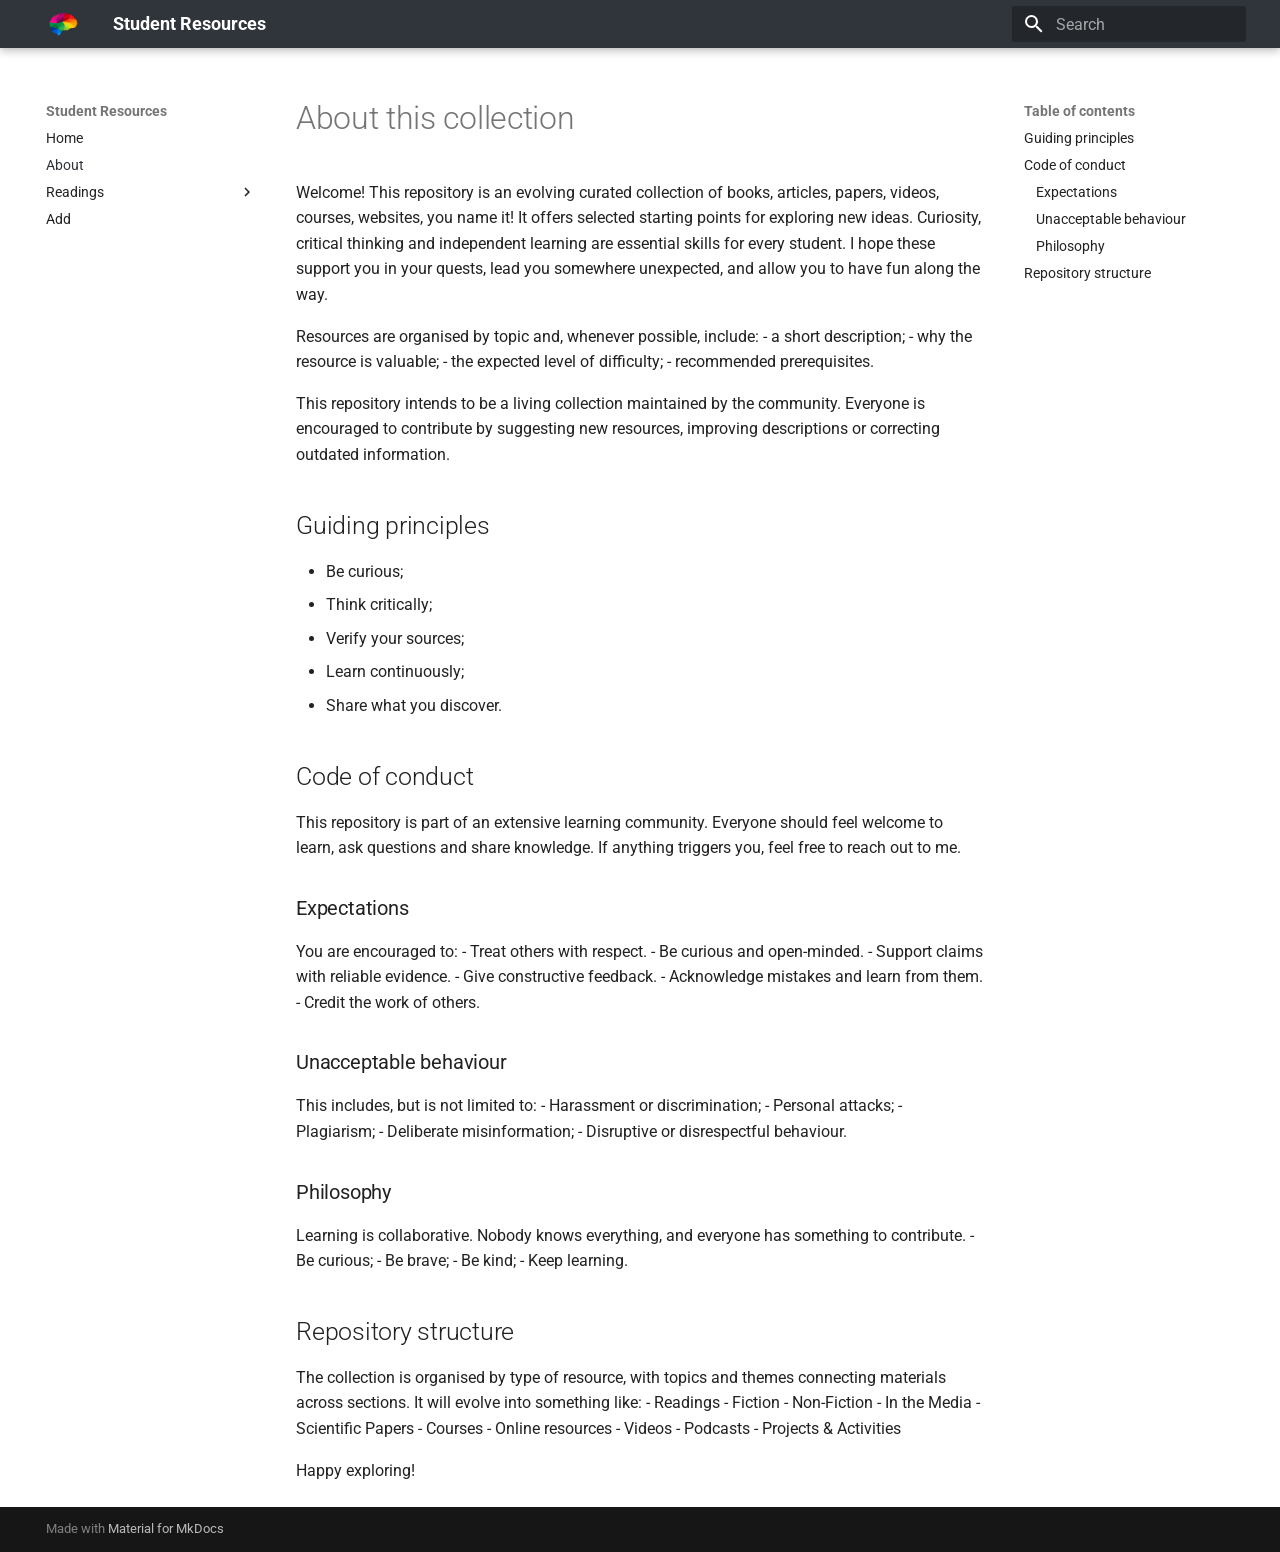
==== commit 7e04d644: "Deployed b76cbcb with MkDocs version: 1.6.1" ====
--- a/about/index.html
+++ b/about/index.html
@@ -11,6 +11,8 @@
       
         <meta name="author" content="cmr">
       
+      
+        <link rel="canonical" href="https://cr-1.github.io/student-resources-site/about/">
       
       
         <link rel="prev" href="..">
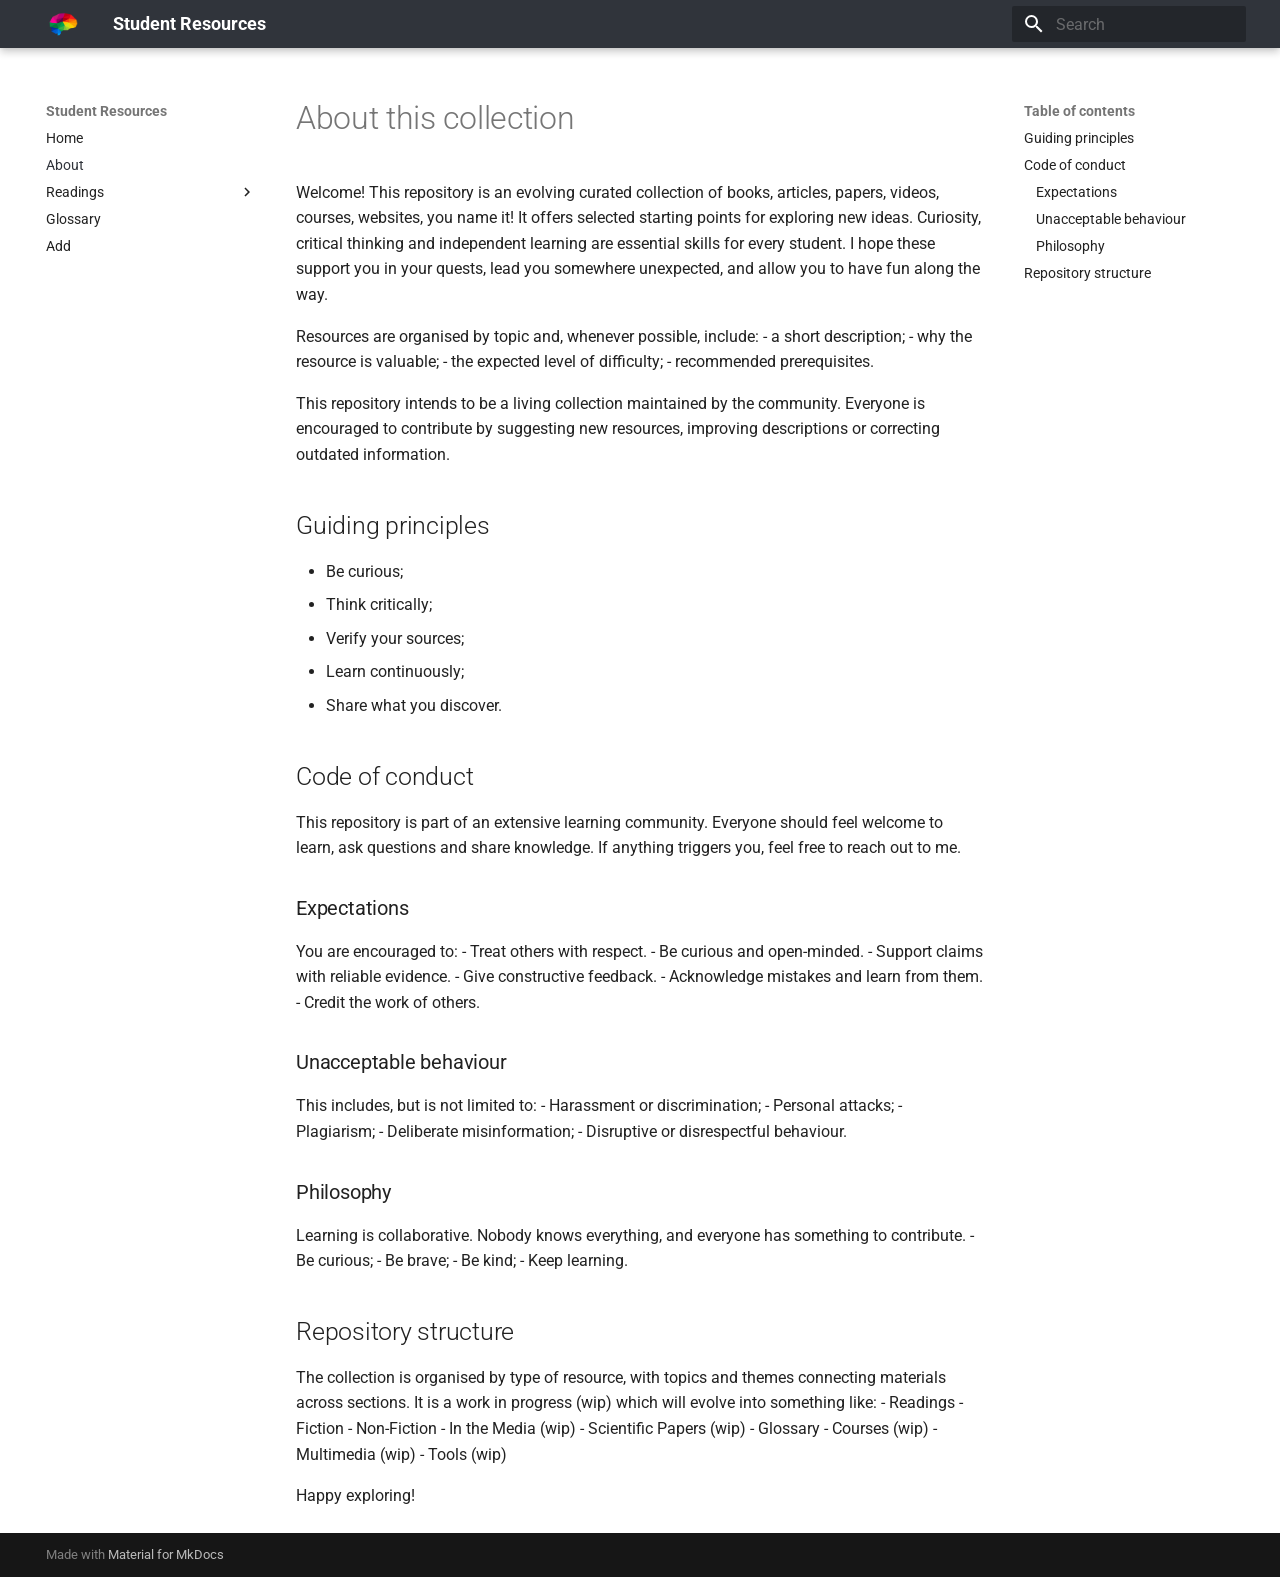
==== commit b512ad97: "Deployed 8d20e6c with MkDocs version: 1.6.1" ====
--- a/about/index.html
+++ b/about/index.html
@@ -63,6 +63,9 @@
 
     
     
+  
+  
+
   </head>
   
   
@@ -510,6 +513,33 @@
           </ul>
         </nav>
       
+    </li>
+  
+
+    
+      
+      
+  
+  
+  
+  
+    <li class="md-nav__item">
+      <a href="../glossary/" class="md-nav__link">
+        
+  
+  
+  <span class="md-ellipsis">
+    
+  
+    Glossary
+  
+
+    
+  </span>
+  
+  
+
+      </a>
     </li>
   
 
@@ -698,17 +728,16 @@
 - Be kind;
 - Keep learning.</p>
 <h2 id="repository-structure">Repository structure</h2>
-<p>The collection is organised by type of resource, with topics and themes connecting materials across sections. It will evolve into something like:
+<p>The collection is organised by type of resource, with topics and themes connecting materials across sections. It is a work in progress (wip) which will evolve into something like:
 - Readings 
   - Fiction
   - Non-Fiction
-  - In the Media
-  - Scientific Papers
-- Courses
-- Online resources
-  - Videos
-  - Podcasts
-- Projects &amp; Activities</p>
+  - In the Media (wip)
+  - Scientific Papers (wip)
+- Glossary
+- Courses (wip)
+- Multimedia (wip)
+- Tools (wip)</p>
 <p>Happy exploring!</p>
 
 
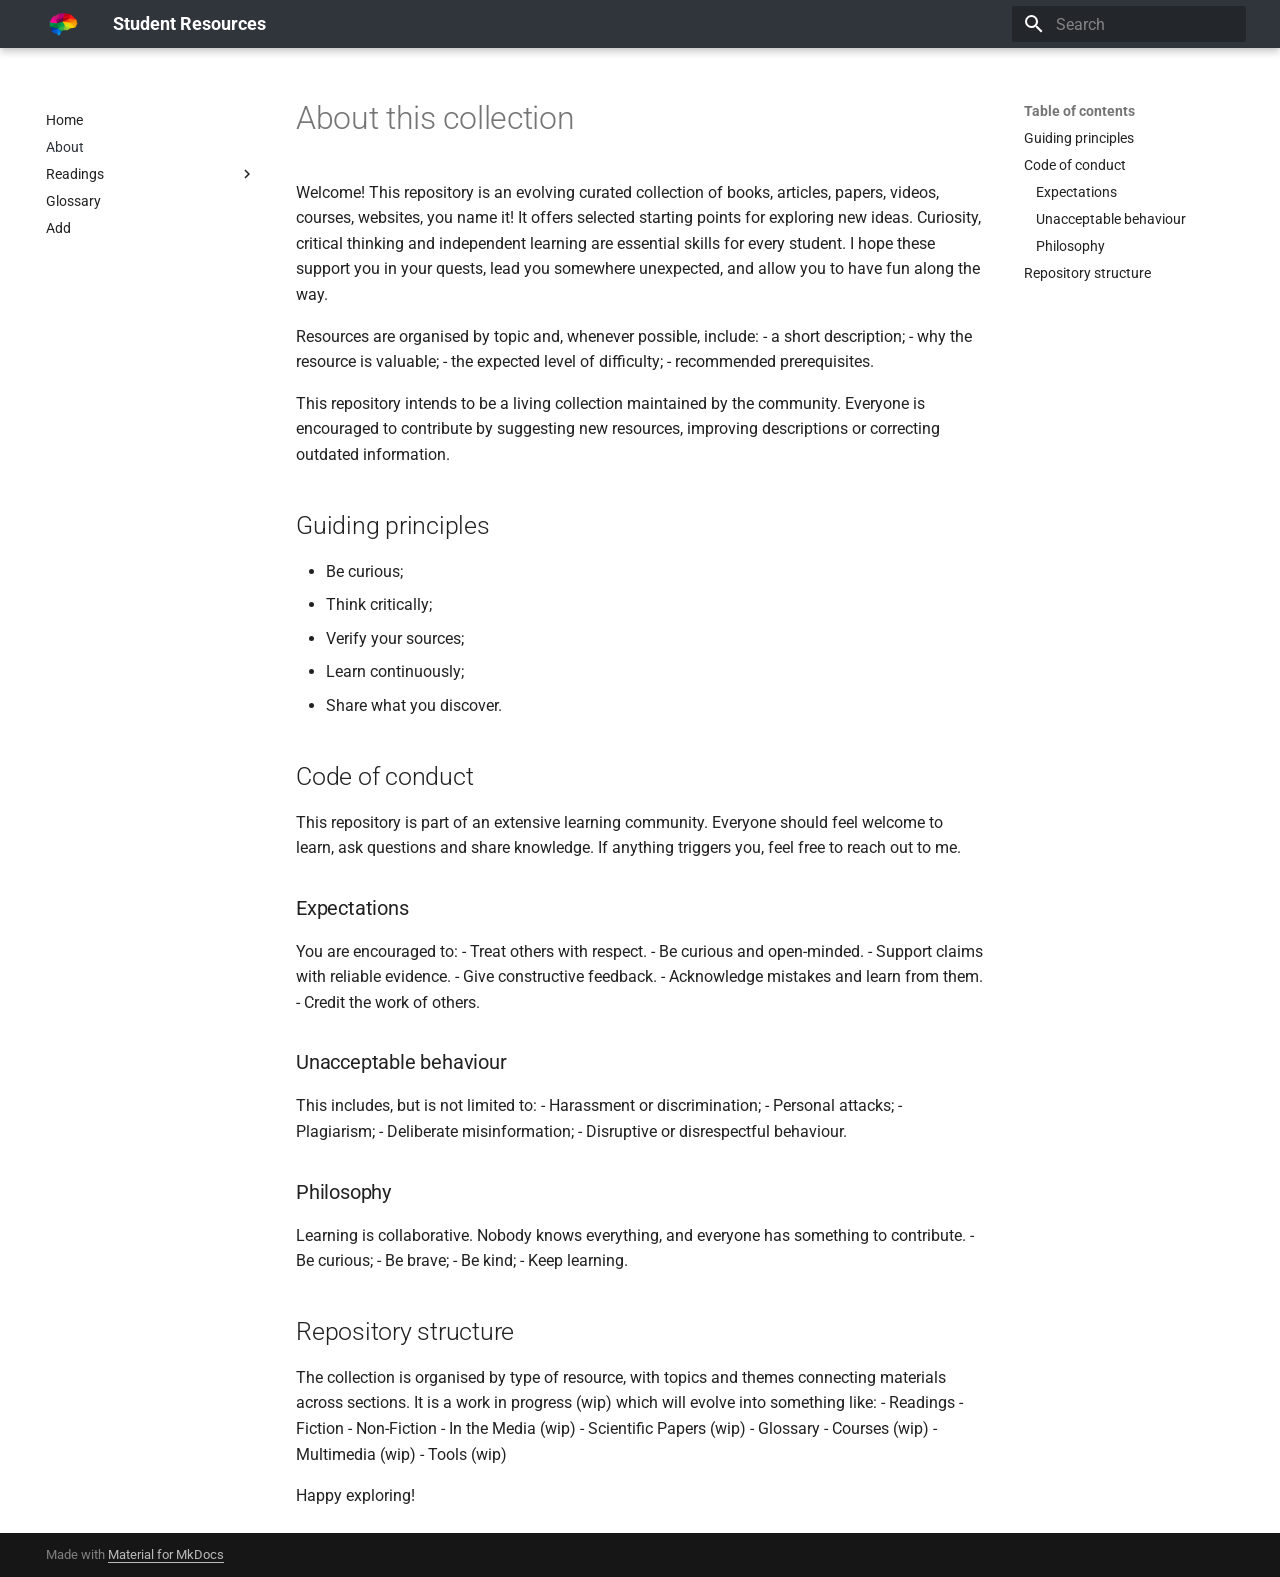
==== commit d39f8a6d: "Deployed 1053bbc with MkDocs version: 1.6.1" ====
--- a/about/index.html
+++ b/about/index.html
@@ -24,7 +24,7 @@
         
       
       
-      <link rel="icon" href="../assets/images/favicon.png">
+      <link rel="icon" href="../assets/logo_cmr.png">
       <meta name="generator" content="mkdocs-1.6.1, mkdocs-material-9.8.0">
     
     
--- a/assets/extra.css
+++ b/assets/extra.css
@@ -4,3 +4,20 @@
   --md-primary-fg-color--dark: #22252B;
   --md-accent-fg-color: #607D8B;
 }
+
+/* Make links more visible */
+.md-typeset a {
+  color: #0047da;
+  text-decoration: underline;
+  text-underline-offset: 3px;
+}
+
+/* Change colour when hovering over links */
+.md-typeset a:hover {
+  color: #005f8f;
+}
+
+/* Hide redundant site title in the sidebar */
+.md-nav--primary > .md-nav__title {
+  display: none;
+}
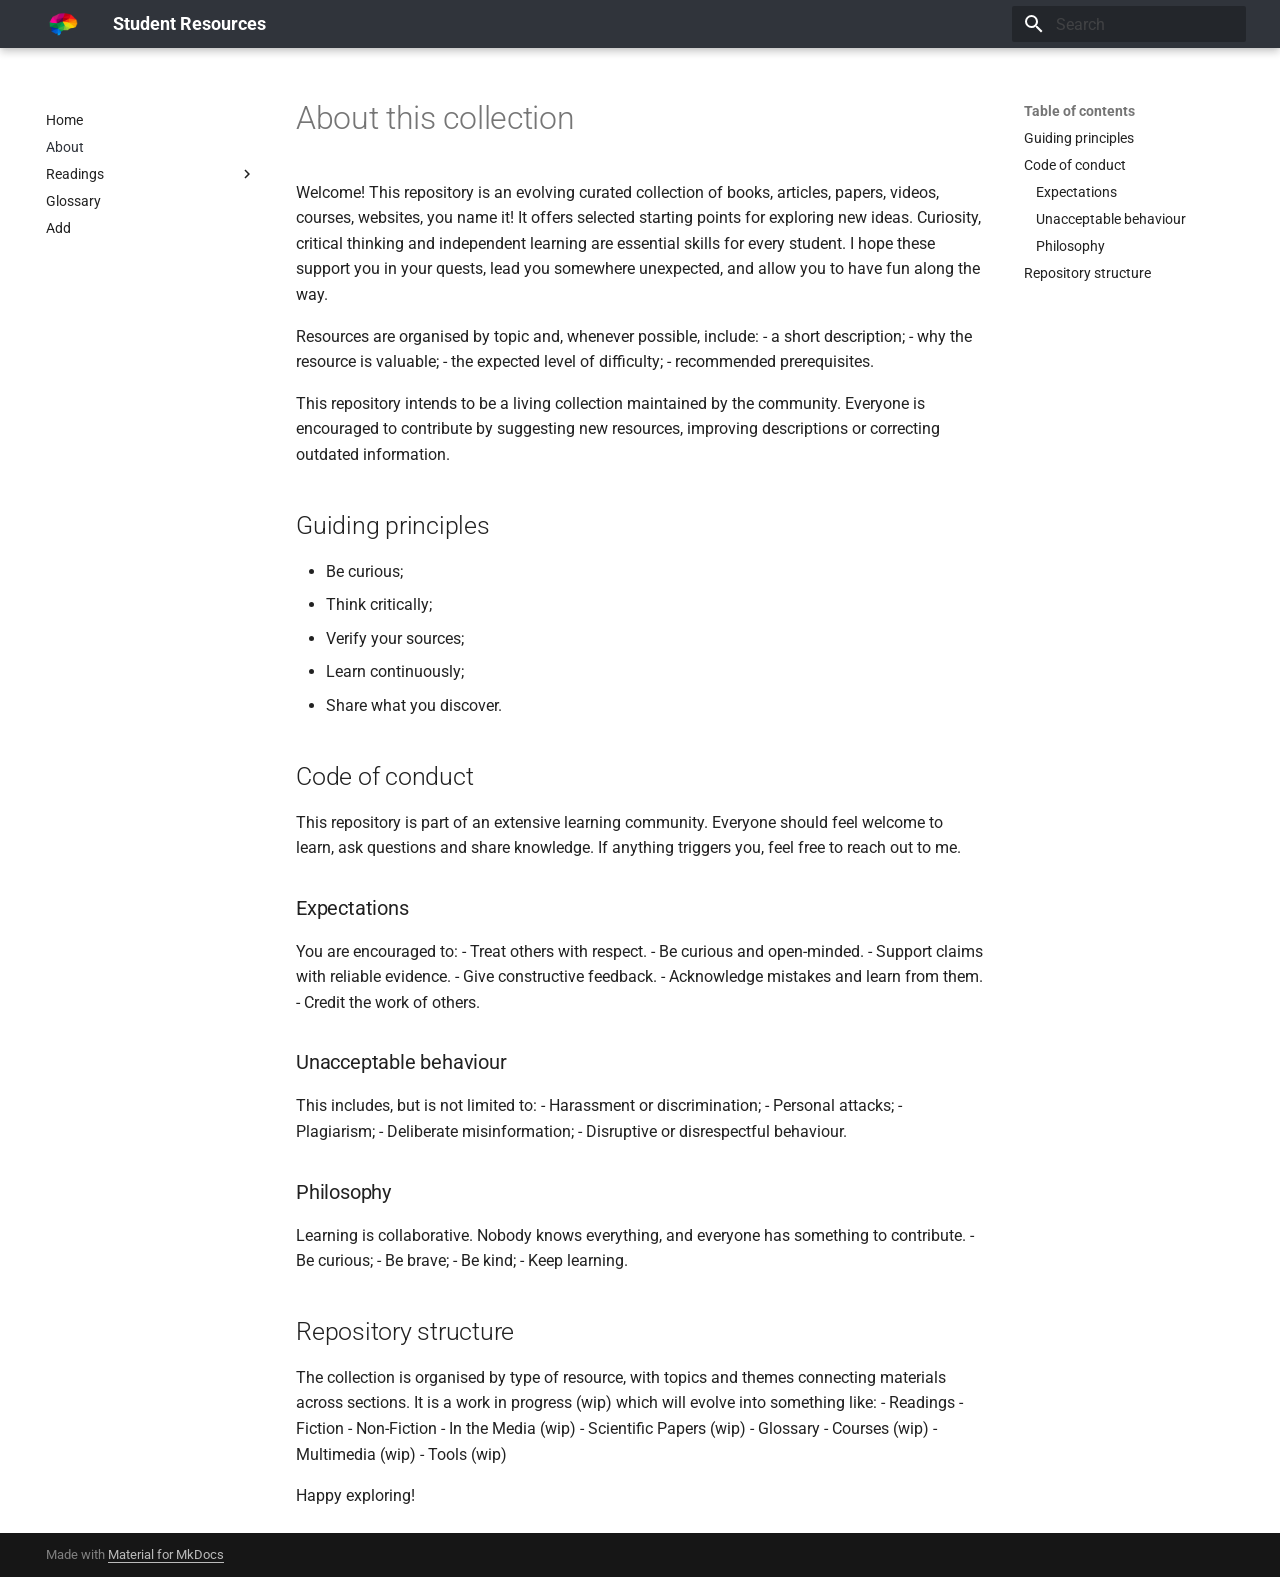
==== commit 7bc029e8: "Deployed c6b2fed with MkDocs version: 1.6.1" ====
--- a/about/index.html
+++ b/about/index.html
@@ -24,7 +24,7 @@
         
       
       
-      <link rel="icon" href="../assets/logo_cmr.png">
+      <link rel="icon" href="../assets/images/favicon.png">
       <meta name="generator" content="mkdocs-1.6.1, mkdocs-material-9.8.0">
     
     
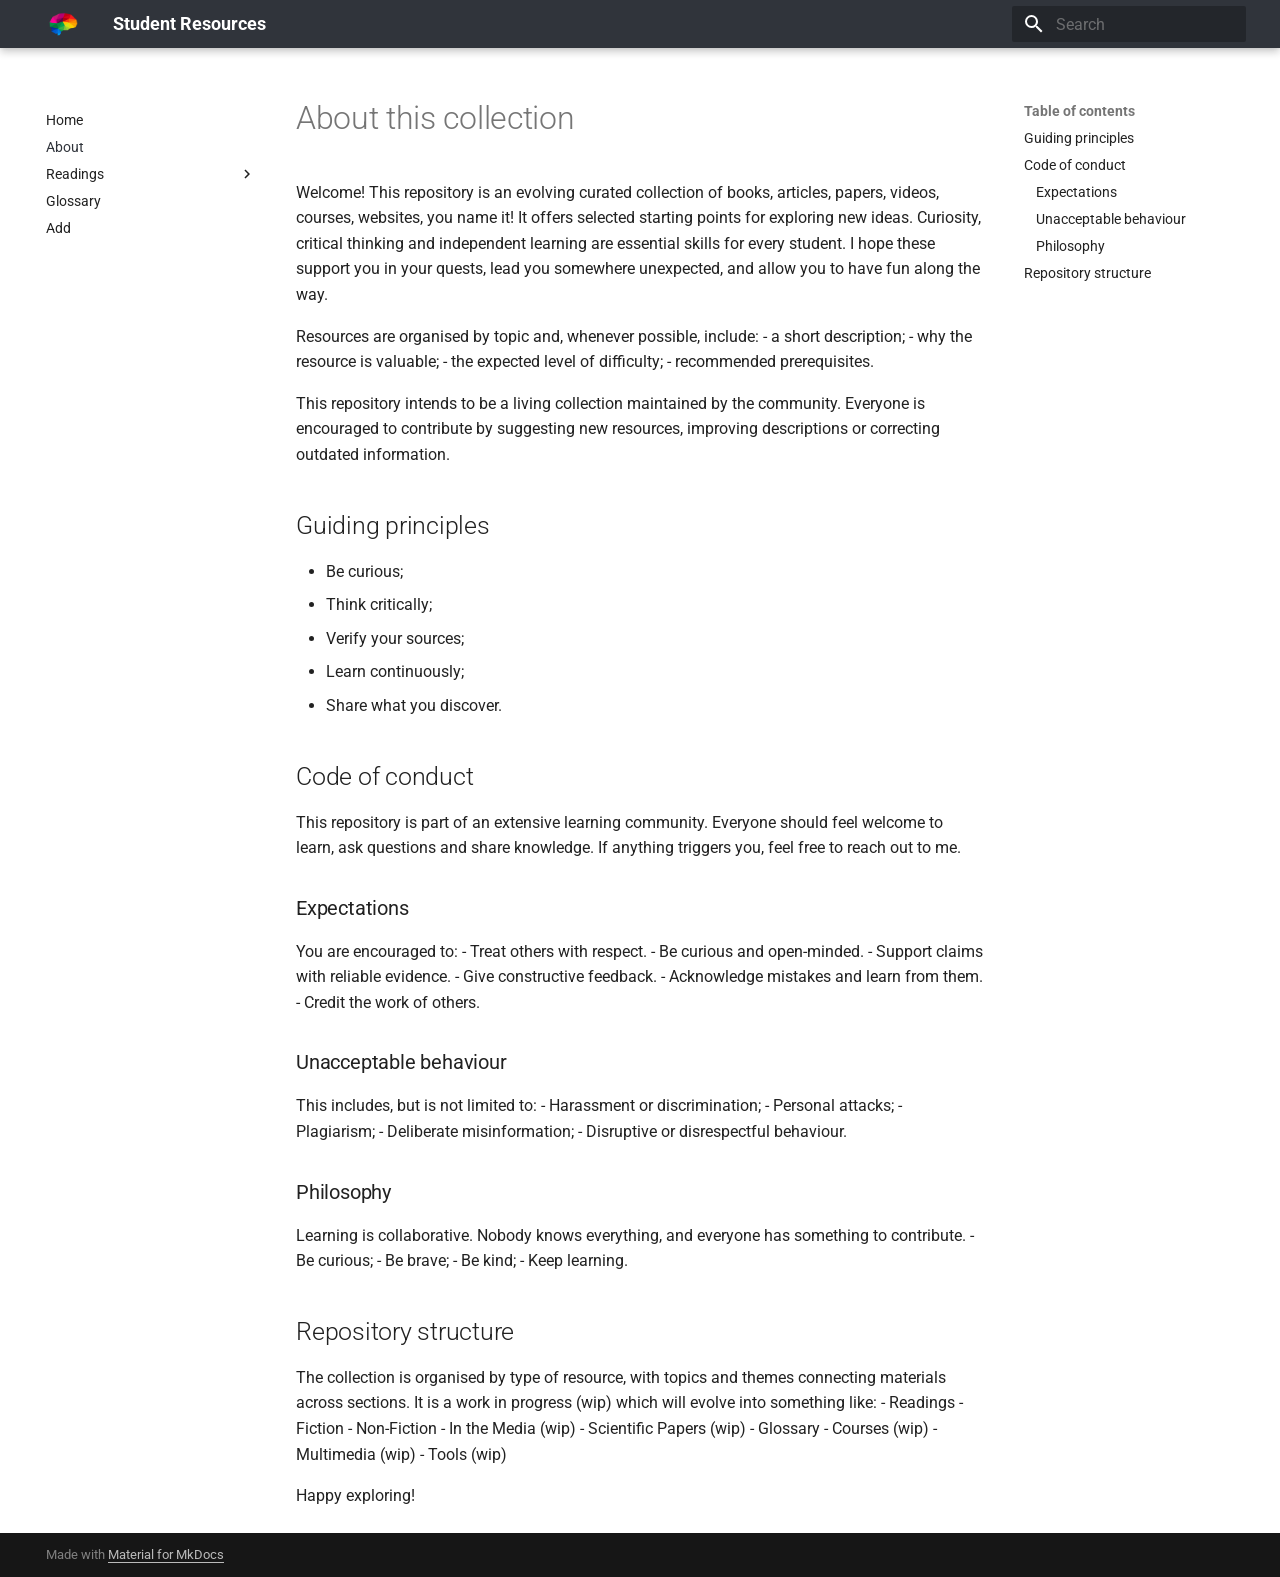
==== commit f739a442: "Deployed c6b2fed with MkDocs version: 1.6.1" ====
--- a/about/index.html
+++ b/about/index.html
@@ -24,7 +24,7 @@
         
       
       
-      <link rel="icon" href="../assets/images/favicon.png">
+      <link rel="icon" href="../assets/logo_cmr.png">
       <meta name="generator" content="mkdocs-1.6.1, mkdocs-material-9.8.0">
     
     
